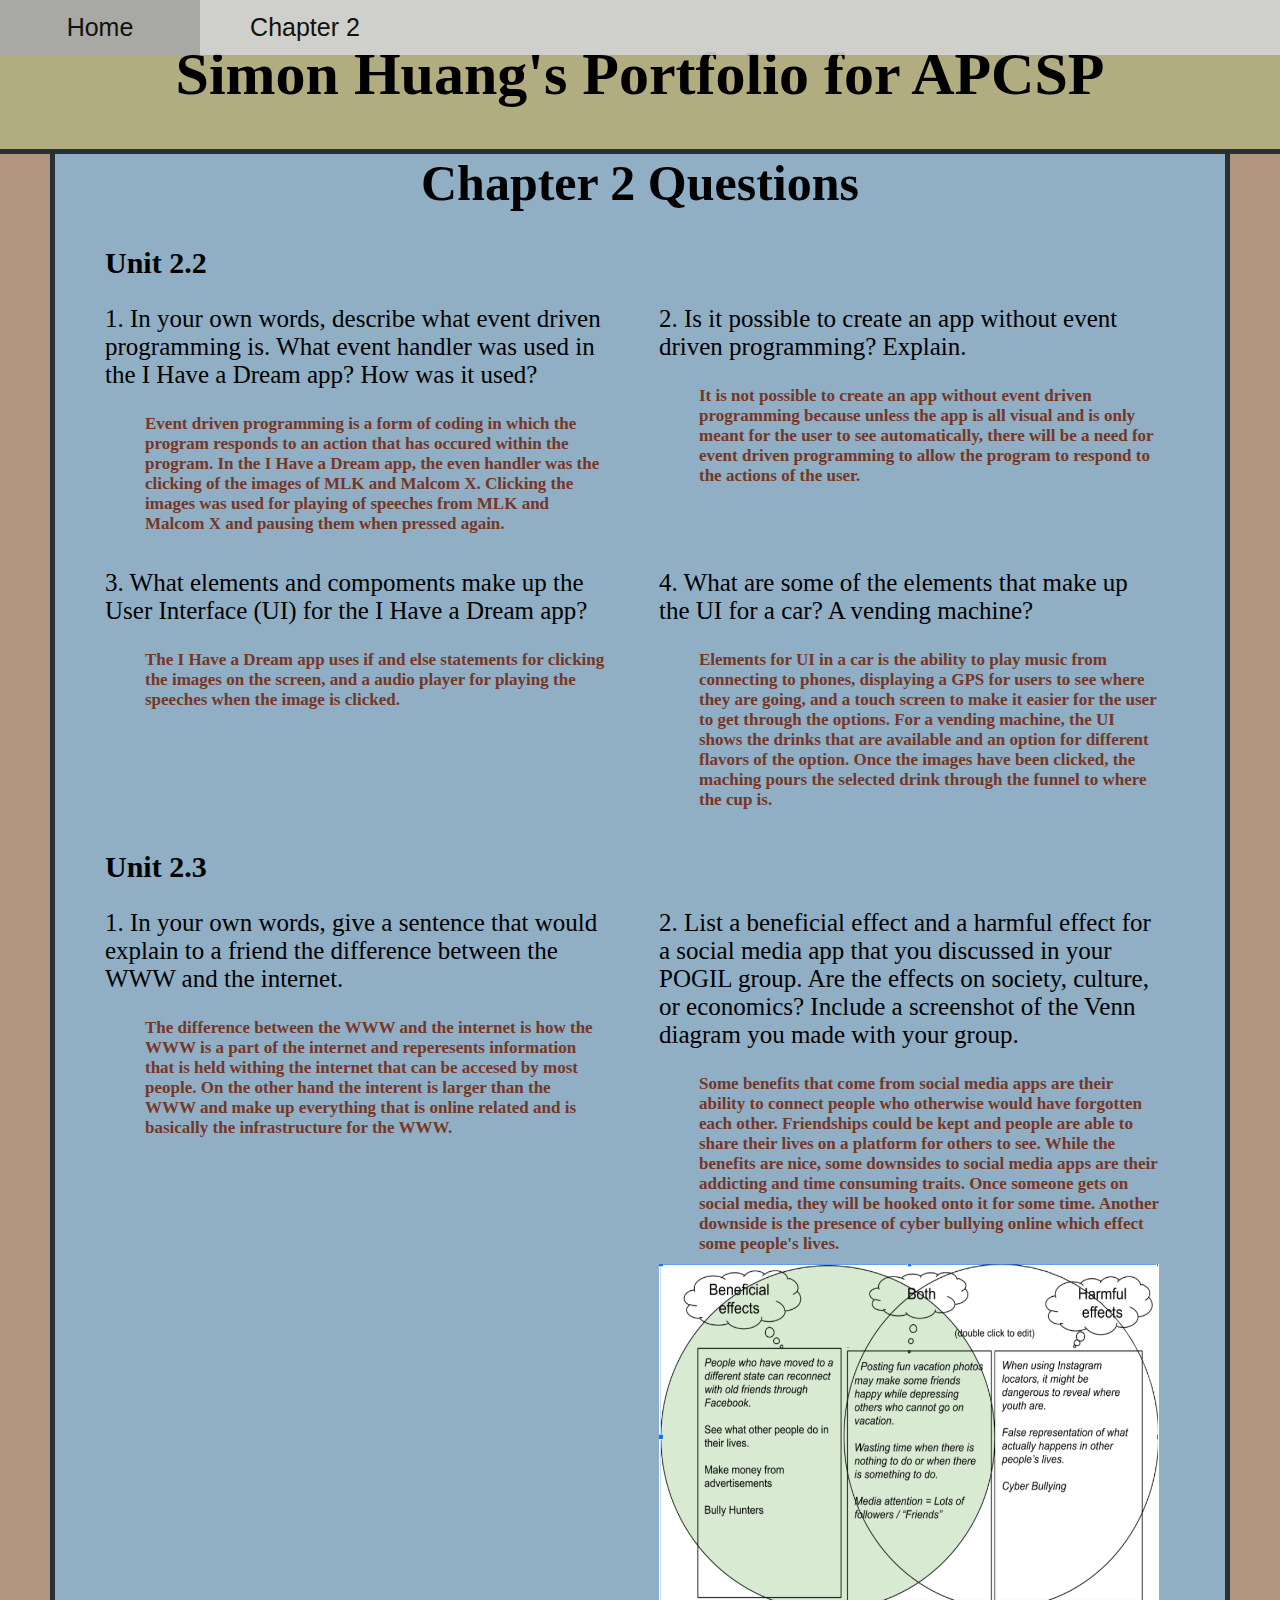
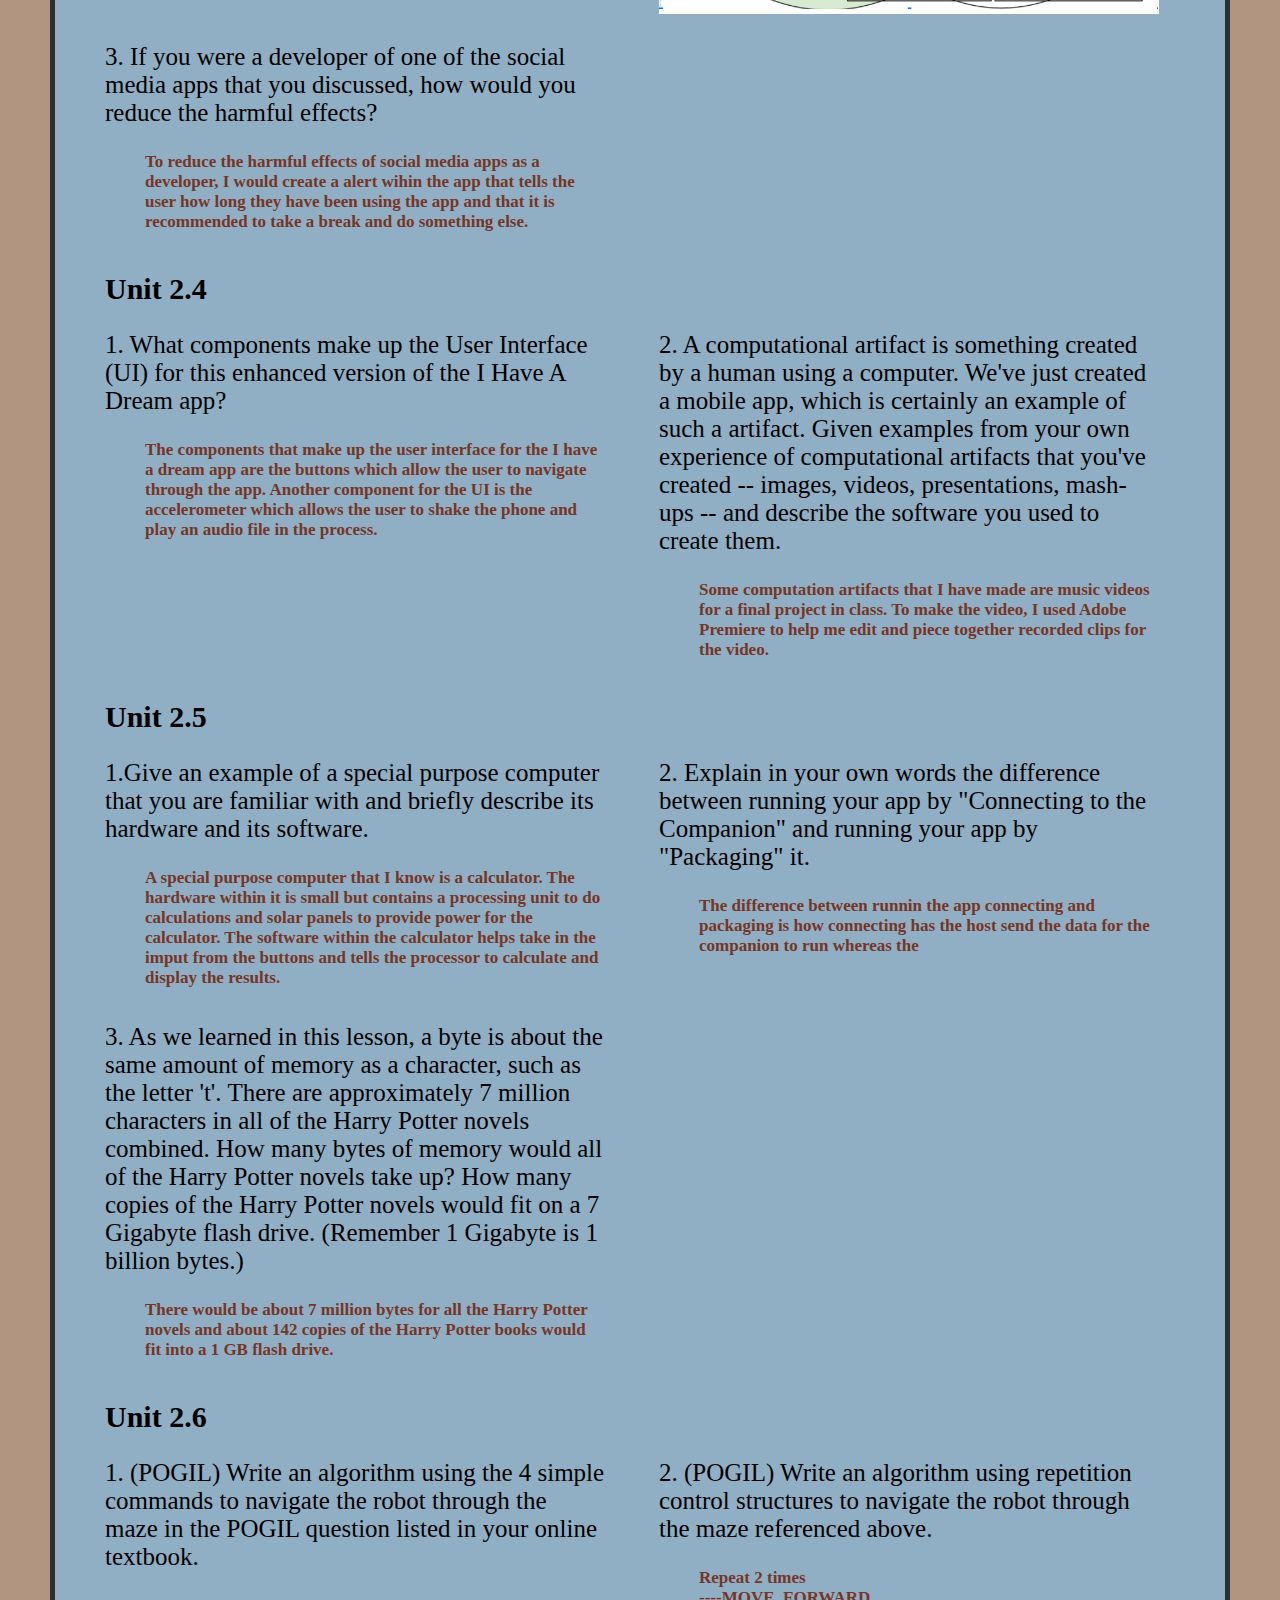
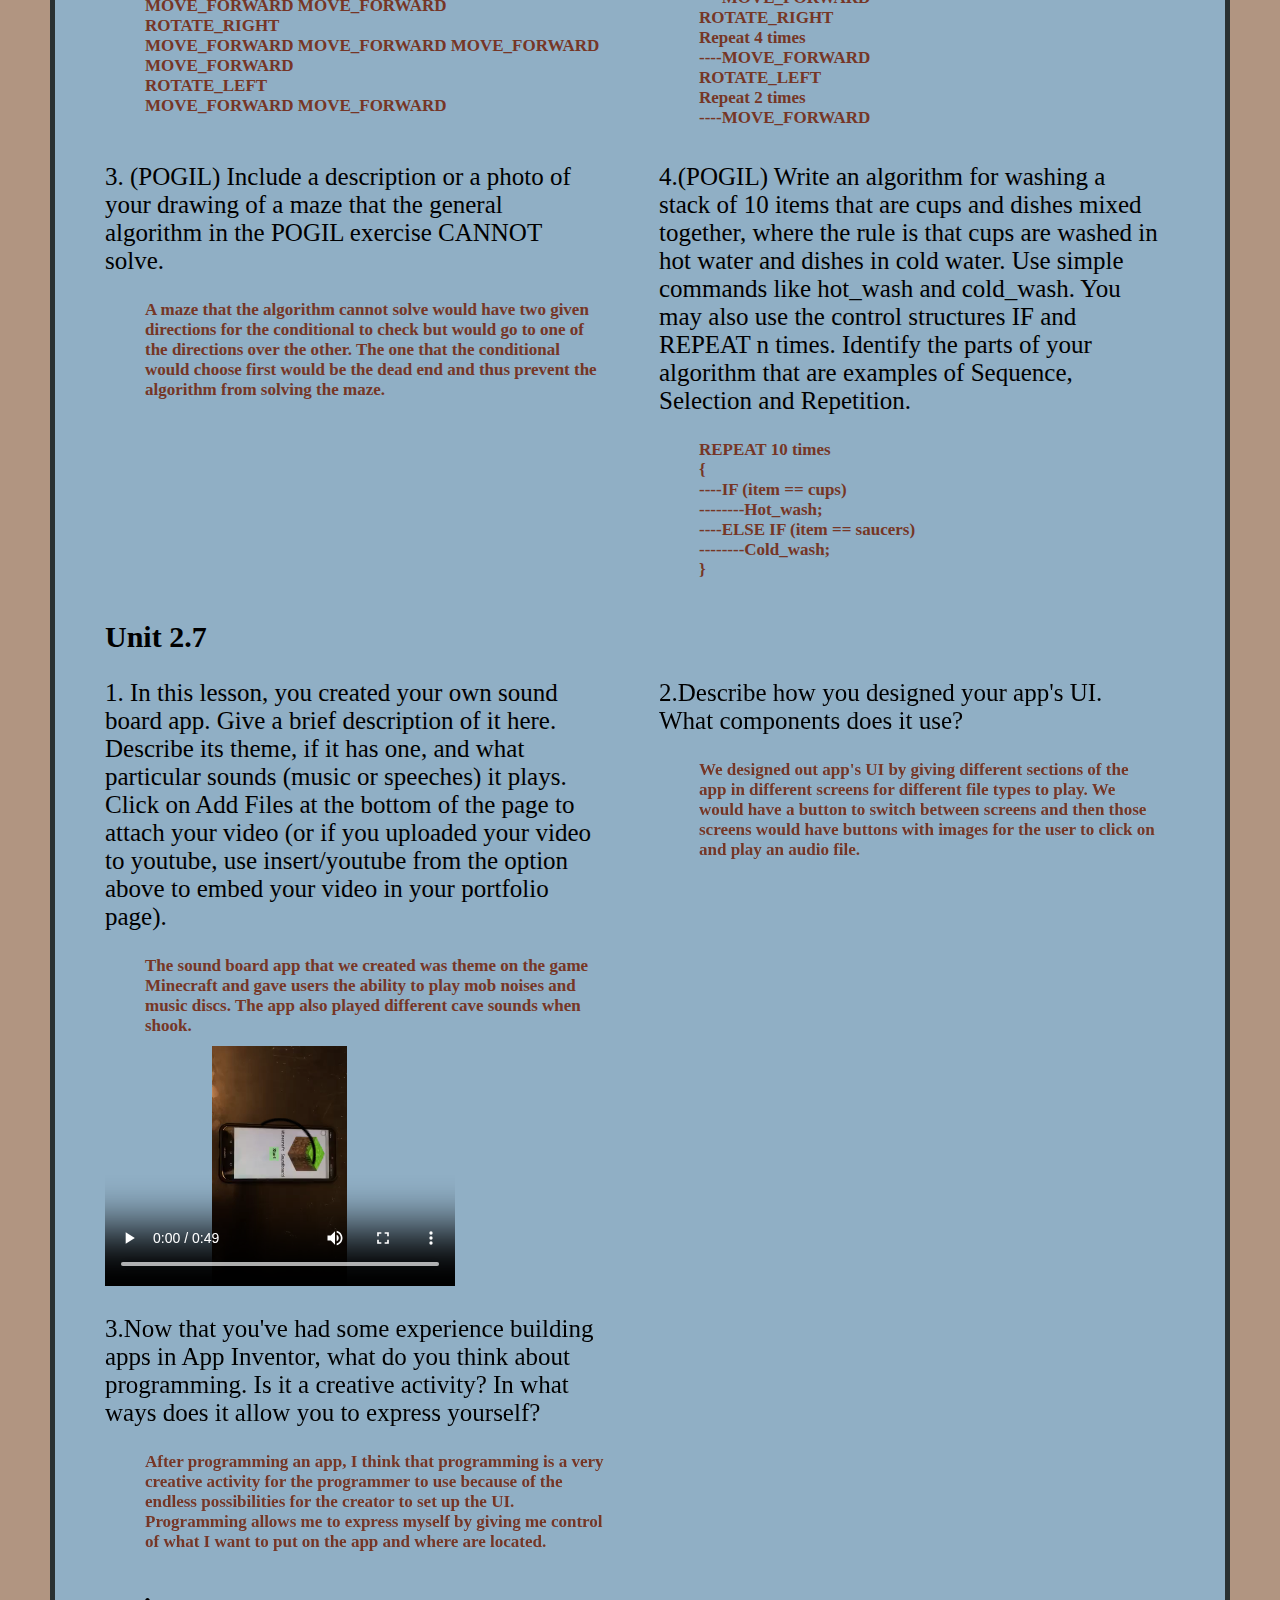
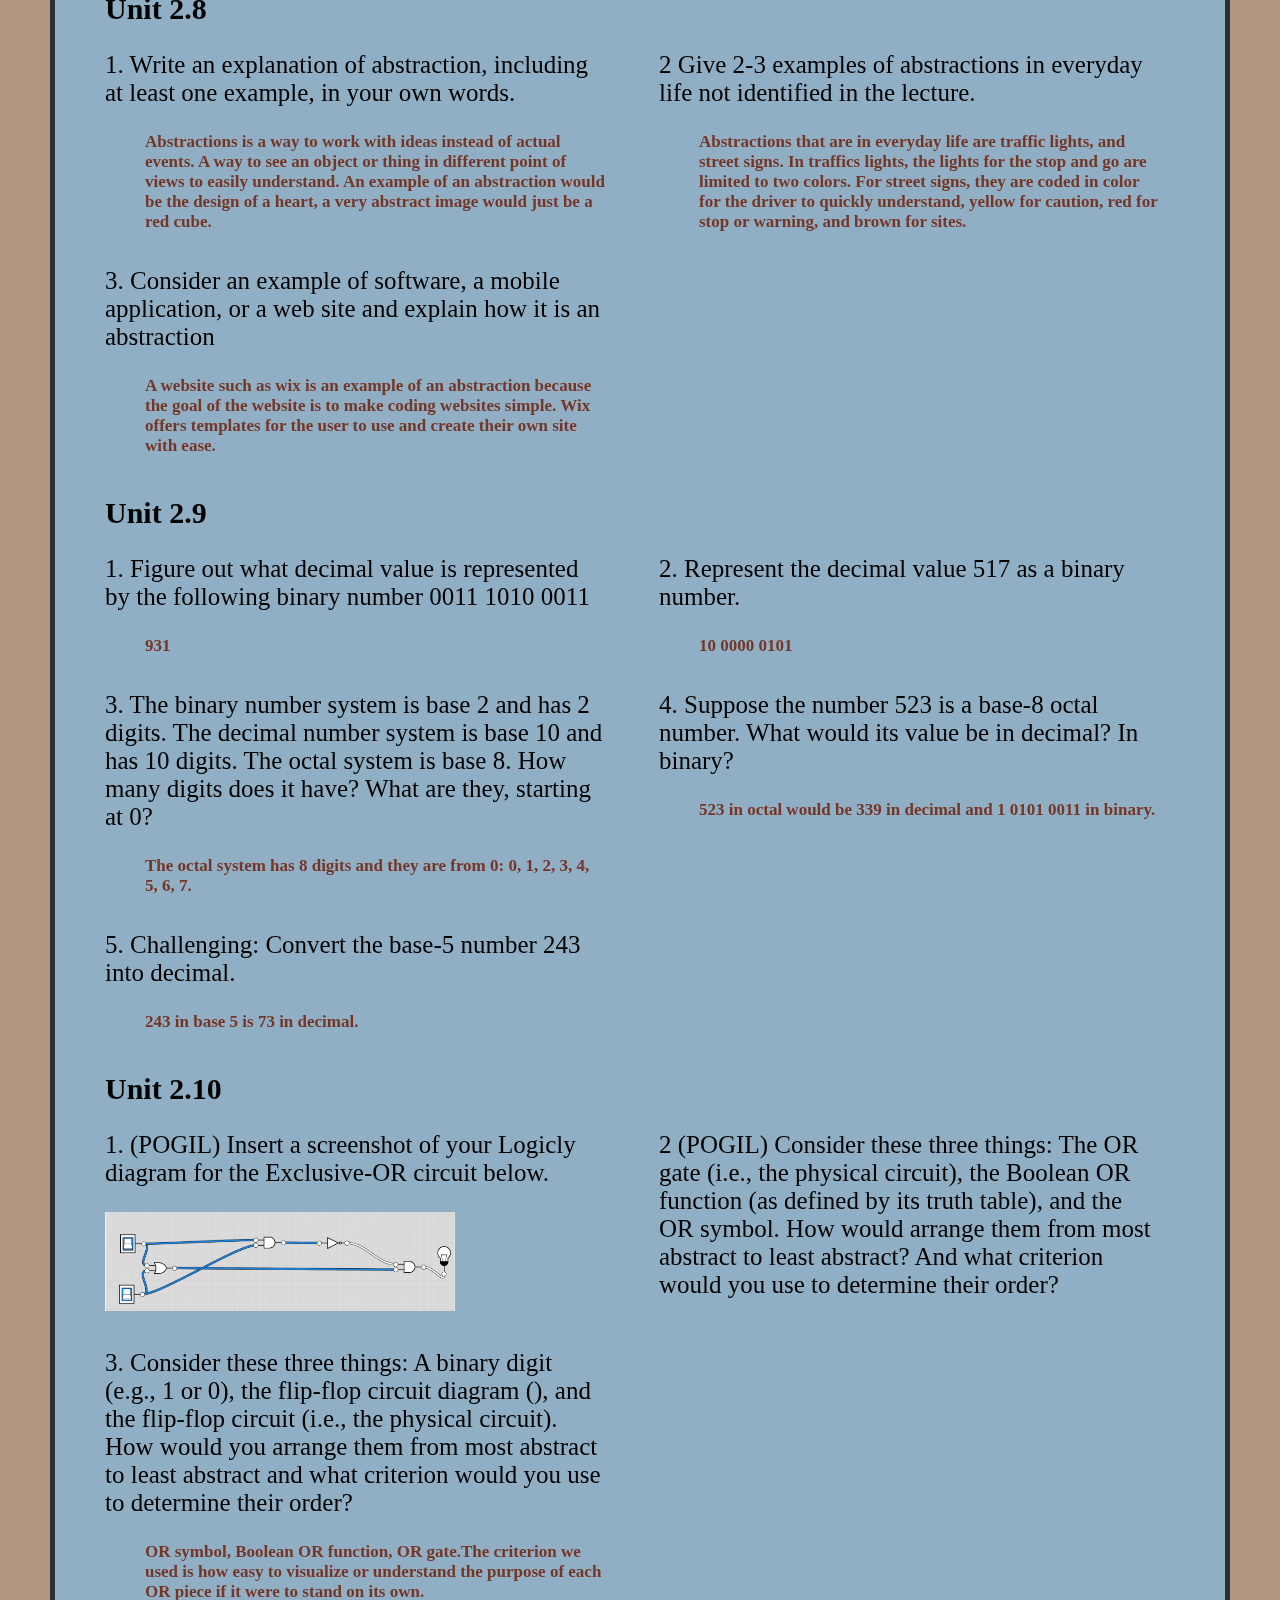
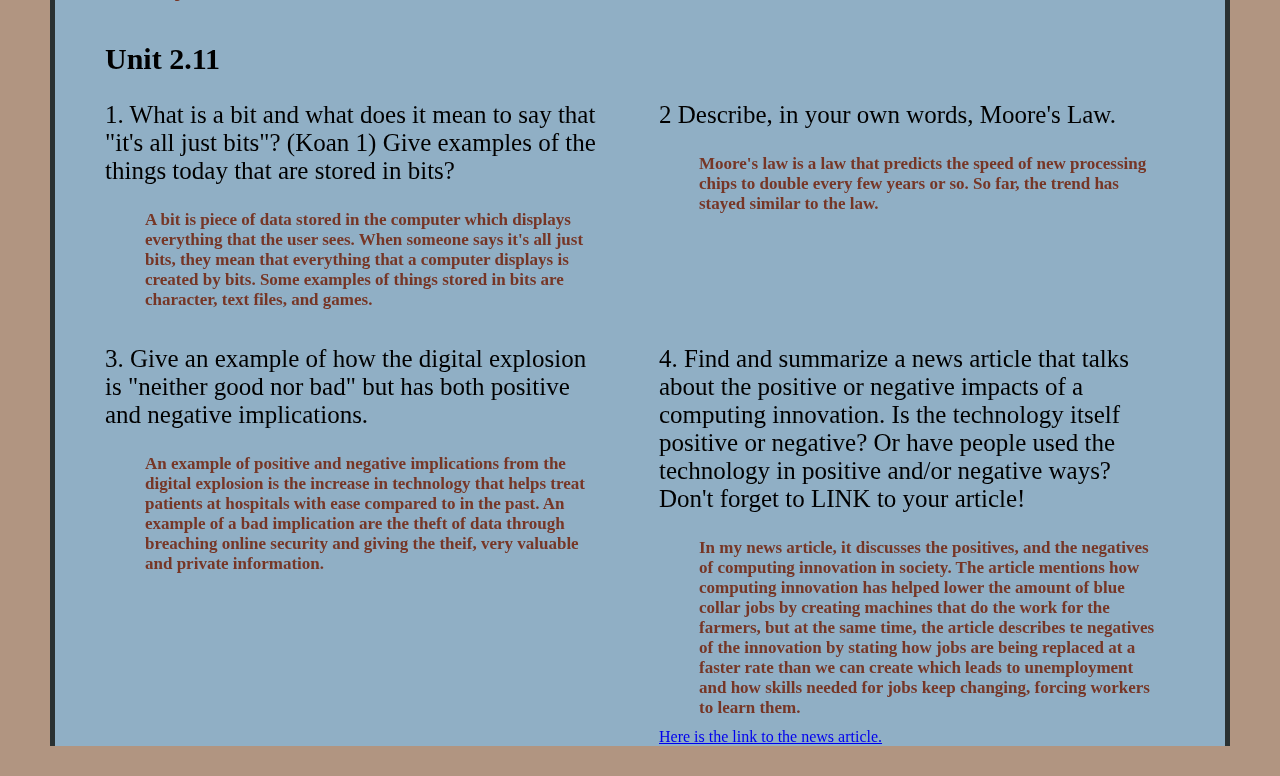
==== index.html @ 7b85feb9 "Add files via upload" ====
<!DOCTYPE html>
<html>
	<head>
		<title>AP CSP portfolio</title>
		<link rel="stylesheet" href="index.css">
	</head>
	<body>
		<div id="container">
		
			<div id="title">
				<h1>Simon Huang's Portfolio for APCSP</h1>
			</div>
			<div id="content">
				<div id="chp2">
					<h1 id="chp2Title">Chapter 2 Questions</h1>
					<!--Start of the Chapter 2.1 questions-->
					<div>
						<h3 class="unitPart">Unit 2.2</h3>
						<div class="questionAnswerContainer">
							<h3 class="question">1. In your own words, describe what event driven programming is. What event handler was used in the I Have a Dream app? How was it used?</h3>
							<p class="answer">Event driven programming is a form of coding in which the program responds to an action that has occured within the program. In the I Have a Dream app, the even handler was the clicking of the images of MLK and Malcom X. Clicking the images was used for playing of speeches from MLK and Malcom X and pausing them when pressed again.</p>
						</div>
						<div class="questionAnswerContainer">
							<h3 class="question">2. Is it possible to create an app without event driven programming? Explain.</h3>
							<p class="answer">It is not possible to create an app without event driven programming because unless the app is all visual and is only meant for the user to see automatically, there will be a need for event driven programming to allow the program to respond to the actions of the user.</p>
						</div>
						<div class="questionAnswerContainer">
							<h3 class="question">3. What elements and compoments make up the User Interface (UI) for the I Have a Dream app?</h3>
							<p class="answer">The I Have a Dream app uses if and else statements for clicking the images on the screen, and a audio player for playing the speeches when the image is clicked.</p>
						</div>
						<div class="questionAnswerContainer">
							<h3 class="question">4. What are some of the elements that make up the UI for a car? A vending machine?</h3>
							<p class="answer">Elements for UI in a car is the ability to play music from connecting to phones, displaying a GPS for users to see where they are going, and a touch screen to make it easier for the user to get through the options. For a vending machine, the UI shows the drinks that are available and an option for different flavors of the option. Once the images have been clicked, the maching pours the selected drink through the funnel to where the cup is.</p>
						</div>
					<!--End of Unit 2.2 Questions-->
					</div>
					<div>
						<h3 class="unitPart">Unit 2.3</h3>
						<div class="questionAnswerContainer">
							<h3 class="question">1. In your own words, give a sentence that would explain to a friend the difference between the WWW and the internet.</h3>
							<p class="answer">The difference between the WWW and the internet is how the WWW is a part of the internet and reperesents information that is held withing the internet that can be accesed by most people. On the other hand the interent is larger than the WWW and make up everything that is online related and is basically the infrastructure for the WWW.</p>	
						</div>	
						<div class="questionAnswerContainer">
							<h3 class="question">2. List a beneficial effect and a harmful effect for a social media app that you discussed in your POGIL group. Are the effects on society, culture, or economics? Include a screenshot of the Venn diagram you made with your group.</h3>
							<p class="answer">Some benefits that come from social media apps are their ability to connect people who otherwise would have forgotten each other. Friendships could be kept and people are able to share their lives on a platform for others to see. While the benefits are nice, some downsides to social media apps are their addicting and time consuming traits. Once someone gets on social media, they will be hooked onto it for some time. Another downside is the presence of cyber bullying online which effect some people's lives.</p>
							<img src="Images/VenDiagram.png" id="socialMediaDiagram">	
						</div>
						<div class="questionAnswerContainer">
							<h3 class="question">3. If you were a developer of one of the social media apps that you discussed, how would you reduce the harmful effects?</h3>
							<p class="answer">To reduce the harmful effects of social media apps as a developer, I would create a alert wihin the app that tells the user how long they have been using the app and that it is recommended to take a break and do something else.</p>	
						</div>						
					</div>
					<!--End of Unit 2.3 Questions-->
					<div>
						<h3 class="unitPart">Unit 2.4</h3>
						<div class="questionAnswerContainer">
							<h3 class="question">1. What components make up the User Interface (UI) for this enhanced version of the I Have A Dream app?</h3>
							<p class="answer">The components that make up the user interface for the I have a dream app are the buttons which allow the user to navigate through the app. Another component for the UI is the accelerometer which allows the user to shake the phone and play an audio file in the process.</p>	
						</div>
						<div class="questionAnswerContainer">
							<h3 class="question">2. A computational artifact is something created by a human using a computer.  We've just created a mobile app, which is certainly an example of such a artifact.  Given examples from your own experience of computational artifacts that you've created -- images, videos, presentations, mash-ups -- and describe the software you used to create them. </h3>
							<p class="answer">Some computation artifacts that I have made are music videos for a final project in class. To make the video, I used Adobe Premiere to help me edit and piece together recorded clips for the video.</p>	
						</div>	
					</div>
					<!--End of Unit 2.4 Questions-->
					<div>
						<h3 class="unitPart">Unit 2.5</h3>
						<div class="questionAnswerContainer">
							<h3 class="question">1.Give an example of a special purpose computer that you are familiar with and briefly describe its hardware and its software.</h3>
							<p class="answer">A special purpose computer that I know is a calculator. The hardware within it is small but contains a processing unit to do calculations and solar panels to provide power for the calculator. The software within the calculator helps take in the imput from the buttons and tells the processor to calculate and display the results.</p>	
						</div>
						<div class="questionAnswerContainer">
							<h3 class="question">2. Explain in your own words the difference between running your app by "Connecting to the Companion" and running your app by "Packaging" it.</h3>
							<p class="answer">The difference between runnin the app connecting and packaging is how connecting has the host send the data for the companion to run whereas the </p>	
						</div>	
						<div class="questionAnswerContainer">
							<h3 class="question">3. As we learned in this lesson, a byte is about the same amount of memory as a character, such as the letter 't'. There are approximately 7 million characters in all of the Harry Potter novels combined. How many bytes of memory would all of the Harry Potter novels take up? How many copies of the Harry Potter novels would fit on a 7 Gigabyte flash drive. (Remember 1 Gigabyte is 1 billion bytes.)</h3>
							<p class="answer">There would be about 7 million bytes for all the Harry Potter novels and about 142 copies of the Harry Potter books would fit into a 1 GB flash drive.</p>	
						</div>	
					</div>
					<!--End of Unit 2.5 Questions-->
					<div>
						<h3 class="unitPart">Unit 2.6</h3>
						<div class="questionAnswerContainer">
							<h3 class="question">1. (POGIL) Write an algorithm using the 4 simple commands to navigate the robot through the maze in the POGIL question listed in your online textbook.</h3>
							<p class="answer">
							 	MOVE_FORWARD
								MOVE_FORWARD
								<br>
								ROTATE_RIGHT
								<br>
								MOVE_FORWARD
								MOVE_FORWARD
								MOVE_FORWARD
								MOVE_FORWARD
								<br>
								ROTATE_LEFT
								<br>
								MOVE_FORWARD
								MOVE_FORWARD
							</p>	
						</div>
						<div class="questionAnswerContainer">
							<h3 class="question">2. (POGIL) Write an algorithm using repetition control structures to navigate the robot through the maze referenced above.</h3>
							<p class="answer">
								Repeat 2 times
								<br>
								----MOVE_FORWARD 
								<br>
									ROTATE_RIGHT 
								<br>
									Repeat 4 times
								<br>
								----MOVE_FORWARD
								<br>
								ROTATE_LEFT
								<br>
								Repeat 2 times
								<br>
								----MOVE_FORWARD
							</p>	
						</div>
						<div class="questionAnswerContainer">
							<h3 class="question">3. (POGIL) Include a description or a photo of your drawing of a maze that the general algorithm in the POGIL exercise CANNOT solve.</h3>
							<p class="answer">A maze that the algorithm cannot solve would have two given directions for the conditional to check but would go to one of the directions over the other. The one that the conditional would choose first would be the dead end and thus prevent the algorithm from solving the maze.</p>	
						</div>
						<div class="questionAnswerContainer">
							<h3 class="question">4.(POGIL) Write an algorithm for washing a stack of 10 items that are cups and dishes mixed together, where the rule is that cups are washed in hot water and dishes in cold water. Use simple commands like hot_wash and cold_wash. You may also use the control structures IF and REPEAT n times. Identify the parts of your algorithm that are examples of Sequence, Selection and Repetition.</h3>
							<p class="answer">
								REPEAT 10 times <br>
								{ 
									<br>
								----IF (item == cups) <br>
								--------Hot_wash; <br>
								----ELSE IF (item == saucers) <br>
								--------Cold_wash; <br>
								}
							</p>	
						</div>			
					</div>
					<!--End of Unit 2.6 Questions-->
					<div>
						<h3 class="unitPart">Unit 2.7</h3>
						<div class="questionAnswerContainer">
							<h3 class="question">1. In this lesson, you created your own sound board app. Give a brief description of it here. Describe its theme, if it has one, and what particular sounds (music or speeches) it plays.  Click on Add Files at the bottom of the page to attach your video (or if you uploaded your video to youtube, use insert/youtube from the option above to embed your video in your portfolio page).</h3>
							<p class="answer">The sound board app that we created was theme on the game Minecraft and gave users the ability to play mob noises and music discs. The app also played different cave sounds when shook.</p>	
							<video width="350" height="240" controls>
								<source src="Videos/Soundboard.mp4" type="video/mp4">
								Your browser does not support HTML5 video.
							</video>
						</div>
						<div class="questionAnswerContainer">
							<h3 class="question">2.Describe how you designed your app's UI. What components does it use?</h3>
							<p class="answer">We designed out app's UI by giving different sections of the app in different screens for different file types to play. We would have a button to switch between screens and then those screens would have buttons with images for the user to click on and play an audio file.</p>	
						</div>	
						<div class="questionAnswerContainer">
							<h3 class="question">3.Now that you've had some experience building apps in App Inventor, what do you think about programming. Is it a creative activity? In what ways does it allow you to express yourself?
							</h3>
							<p class="answer">After programming an app, I think that programming is a very creative activity for the programmer to use because of the endless possibilities for the creator to set up the UI. Programming allows me to express myself by giving me control of what I want to put on the app and where are located.</p>	
						</div>	
					</div>
					<!--End of Unit 2.7 Questions-->
					<div>
						<h3 class="unitPart">Unit 2.8</h3>
						<div class="questionAnswerContainer">
							<h3 class="question">1. Write an explanation of abstraction, including at least one example, in your own words.</h3>
							<p class="answer">Abstractions is a way to work with ideas instead of actual events. A way to see an object or thing in different point of views to easily understand. An example of an abstraction would be the design of a heart, a very abstract image would just be a red cube.</p>	
						</div>
						<div class="questionAnswerContainer">
							<h3 class="question">2 Give 2-3 examples of abstractions in everyday life not identified in the lecture.</h3>
							<p class="answer">Abstractions that are in everyday life are traffic lights, and street signs. In traffics lights, the lights for the stop and go are limited to two colors. For street signs, they are coded in color for the driver to quickly understand, yellow for caution, red for stop or warning, and brown for sites.</p>	
						</div>	
						<div class="questionAnswerContainer">
							<h3 class="question">3. Consider an example of software, a mobile application, or a web site and explain how it is an abstraction</h3>
							<p class="answer">A website such as wix is an example of an abstraction because the goal of the website is to make coding websites simple. Wix offers templates for the user to use and create their own site with ease.</p>	
						</div>	
					</div>
					<div>
						<h3 class="unitPart">Unit 2.9</h3>
						<div class="questionAnswerContainer">
							<h3 class="question">1. Figure out what decimal value is represented by the following binary number 0011 1010 0011</h3>
							<p class="answer">931</p>	
						</div>
						<div class="questionAnswerContainer">
							<h3 class="question">2. Represent the decimal value 517 as a binary number.</h3>
							<p class="answer">10 0000 0101</p>	
						</div>	
						<div class="questionAnswerContainer">
							<h3 class="question">3. The binary number system is base 2 and has 2 digits. The decimal number system is base 10 and has 10 digits. The octal system is base 8. How many digits does it have? What are they, starting at 0?</h3>
							<p class="answer">The octal system has 8 digits and they are from 0: 0, 1, 2, 3, 4, 5, 6, 7.</p>	
						</div>
						<div class="questionAnswerContainer">
							<h3 class="question">4. Suppose the number 523 is a base-8 octal number. What would its value be in decimal? In binary?</h3>
							<p class="answer">523 in octal would be 339 in decimal and 1 0101 0011 in binary.</p>	
						</div>
						<div class="questionAnswerContainer">
							<h3 class="question">5. Challenging: Convert the base-5 number 243 into decimal.</h3>
							<p class="answer">243 in base 5 is 73 in decimal.</p>	
						</div>		
					</div>
					<div>
						<h3 class="unitPart">Unit 2.10</h3>
						<div class="questionAnswerContainer">
							<h3 class="question">1. (POGIL) Insert a screenshot of your Logicly diagram for the Exclusive-OR circuit below.</h3>
							<img src="Images/logic.png" id="logicImage" width="350">	
						</div>
						<div class="questionAnswerContainer">
							<h3 class="question">2 (POGIL) Consider these three things: The OR gate (i.e., the physical circuit), the Boolean OR function (as defined by its truth table), and the OR symbol. How would arrange them from most abstract to least abstract? And what criterion would you use to determine their order?</h3>
							<p class="answer"></p>	
						</div>	
						<div class="questionAnswerContainer">
							<h3 class="question">3. Consider these three things: A binary digit (e.g., 1 or 0), the flip-flop circuit diagram (), and the flip-flop circuit (i.e., the physical circuit). How would you arrange them from most abstract to least abstract and what criterion would you use to determine their order?</h3>
							<p class="answer">OR symbol, Boolean OR function, OR gate.The criterion we used is how easy to visualize or understand the purpose of each OR piece if it were to stand on its own.</p>	
						</div>	
					</div>
					<div>
						<h3 class="unitPart">Unit 2.11</h3>
						<div class="questionAnswerContainer">
							<h3 class="question">1. What is a bit and what does it mean to say that "it's all just bits"? (Koan 1) Give examples of the things today that are stored in bits?</h3>
							<p class="answer">A bit is piece of data stored in the computer which displays everything that the user sees. When someone says it's all just bits, they mean that everything that a computer displays is created by bits. Some examples of things stored in bits are character, text files, and games.</p>
						</div>
						<div class="questionAnswerContainer">
							<h3 class="question">2 Describe, in your own words, Moore's Law.</h3>
							<p class="answer">Moore's law is a law that predicts the speed of new processing chips to double every few years or so. So far, the trend has stayed similar to the law.</p>	
						</div>	
						<div class="questionAnswerContainer">
							<h3 class="question">3. Give an example of how the digital explosion is "neither good nor bad" but has both positive and negative implications.</h3>
							<p class="answer">An example of positive and negative implications from the digital explosion is the increase in technology that helps treat patients at hospitals with ease compared to in the past. An example of a bad implication are the theft of data through breaching online security and giving the theif, very valuable and private information.</p>	
						</div>	
						<div class="questionAnswerContainer">
							<h3 class="question">4. Find and summarize a news article that talks about the positive or negative impacts of a computing innovation. Is the technology itself positive or negative? Or have people used the technology in positive and/or negative ways?  Don't forget to LINK to your article!</h3>
							<p class="answer">In my news article, it discusses the positives, and the negatives of computing innovation in society. The article mentions how computing innovation has helped lower the amount of blue collar jobs by creating machines that do the work for the farmers, but at the same time, the article describes te negatives of the innovation by stating how jobs are being replaced at a faster rate than we can create which leads to unemployment and how skills needed for jobs keep changing, forcing workers to learn them.</p>	
							<a href="https://www.washingtonpost.com/news/innovations/wp/2015/07/29/the-good-the-bad-and-the-ugly-of-the-digital-revolutions-destructive-impact-on-jobs/">Here is the link to the news article.</a>
						</div>	
					</div>


					<h3 class="question"></h3>
					<p class="answer"></p>

					<h3 class="question"></h3>
					<p class="answer"></p>
				<!--End of Chapter 2 Div-->
				</div>
			<!--End of Content Div-->
			</div>
		<!--End of Container Div-->
		</div>
		
		<!--Navigation bar at the top of the screen-->
		<div id="navBar">
			<button id="homeButton" class="navBarButton">Home</button>
			<button id="chapter2Button" class="navBarButton">Chapter 2</button>
		</div>

	</body>
</html>
---- index.css ----
body
{
	background-color: #b1ad81;
}
#container 
{
	background-color: #b1ad81;
	position: absolute;
	top: 0px;
	left: 0px;
	margin: auto;
	float: left;
	width: 100%;
	height: 100%;
}
#navBar
{
	background-color: #D3D3D3;
	position: fixed;
	font-size: 20px;
	margin: 0px;
	display: inline;
	top: 0;
	left: 0;
	opacity: 0.1;
	width: 100%;
	height: 55px;
	transition: opacity 0.25s;
}
#navBar:hover
{
	opacity: 0.9;
}
.navBarButton
{
	width: 200px;
	height: 55px;
	background-color: #D3D3D3 ;
	border: 0px;
	margin: 0px;
	font-size: 25px;
	transition: background-color 0.5s;
}
.navBarButton:hover 
{
	background-color: #a8a8a8;
}

#content 
{
	padding: 0px 50px 5px 50px;
	border-top: 5px solid #2A3132;
	background-color: #b19581;
}
#title 
{
	text-align: center;
	font-size: 30px;
}
.answer
{
	padding-left: 40px;
	margin-bottom: 10px;
	font-size: 17px;
	font-weight: 700;
	color: #763626;
}
.question 
{
	font-size: 25px;
	max-width: 100%;
	font-weight: 300;
}
.questionAnswerContainer 
{
	top: 0px;
	max-width: 500px;
	padding-left: 50px;
	display: inline-block;
	vertical-align: text-top;
	text-align: left;
}
.unitPart 
{
	font-size: 30px;
	margin-bottom: 0px;
	margin-left: 50px;
	text-align: left;
}
#chp2
{
	background-color: #90AFC5;
	margin-bottom: 0px;
	border-left: 5px solid #2A3132;
	border-right: 5px solid #2A3132;
}
#chp2Title 
{
	text-align: center;
	font-size: 50px;
	margin-top: 0px;
}
#socialMediaDiagram 
{
	height: 350px;
	width: 100%;
}
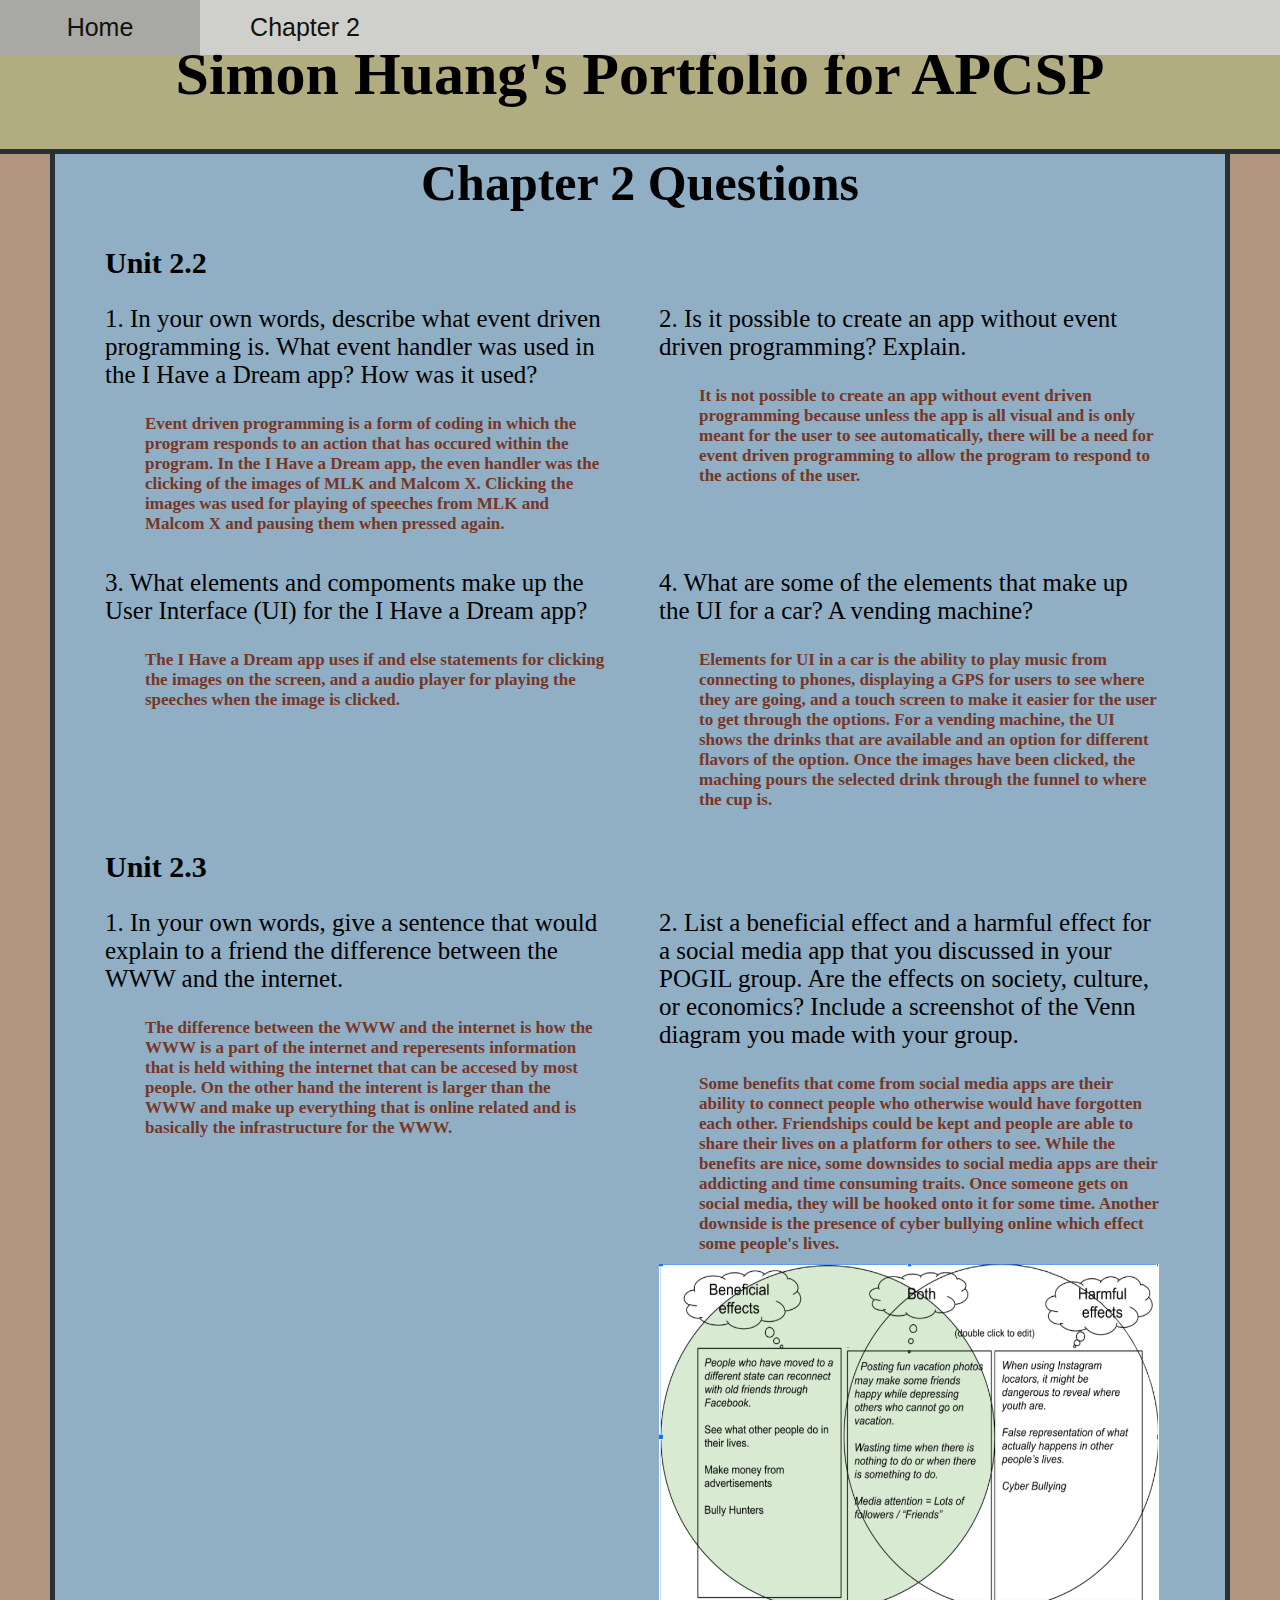
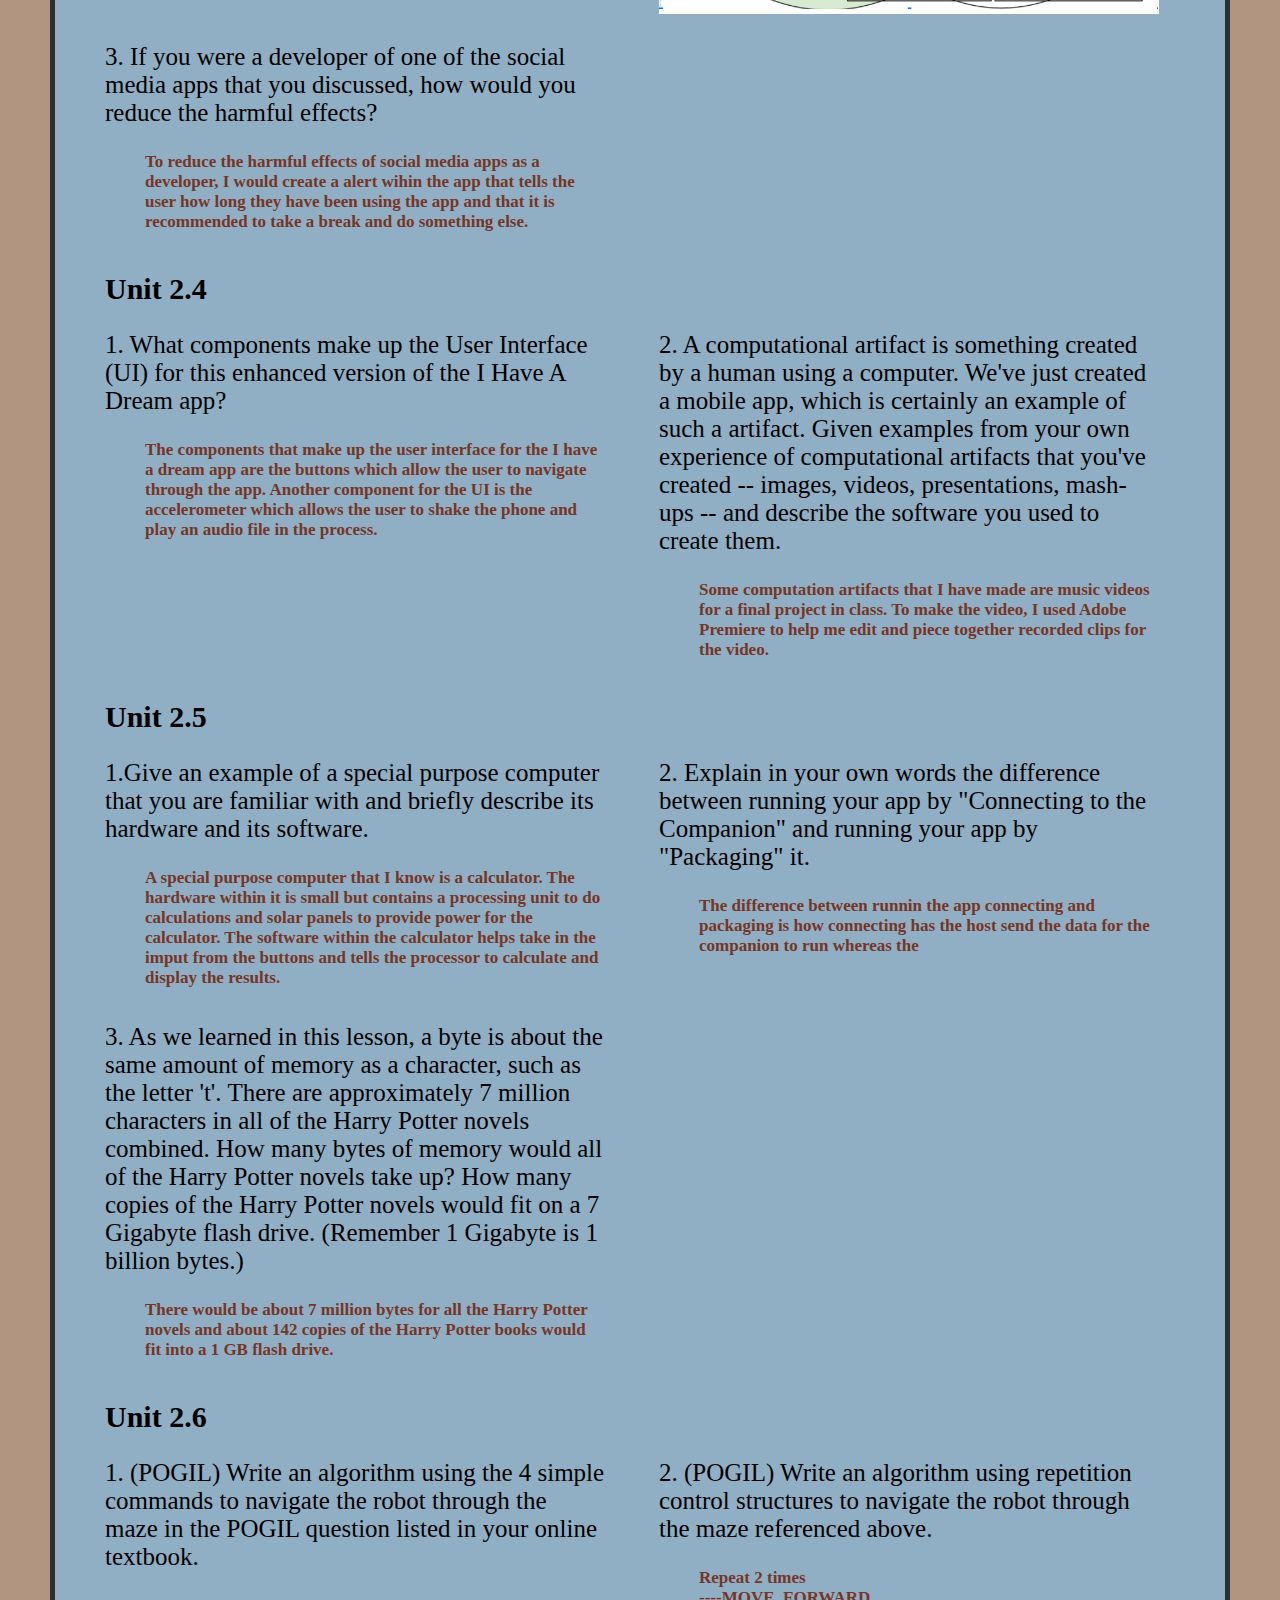
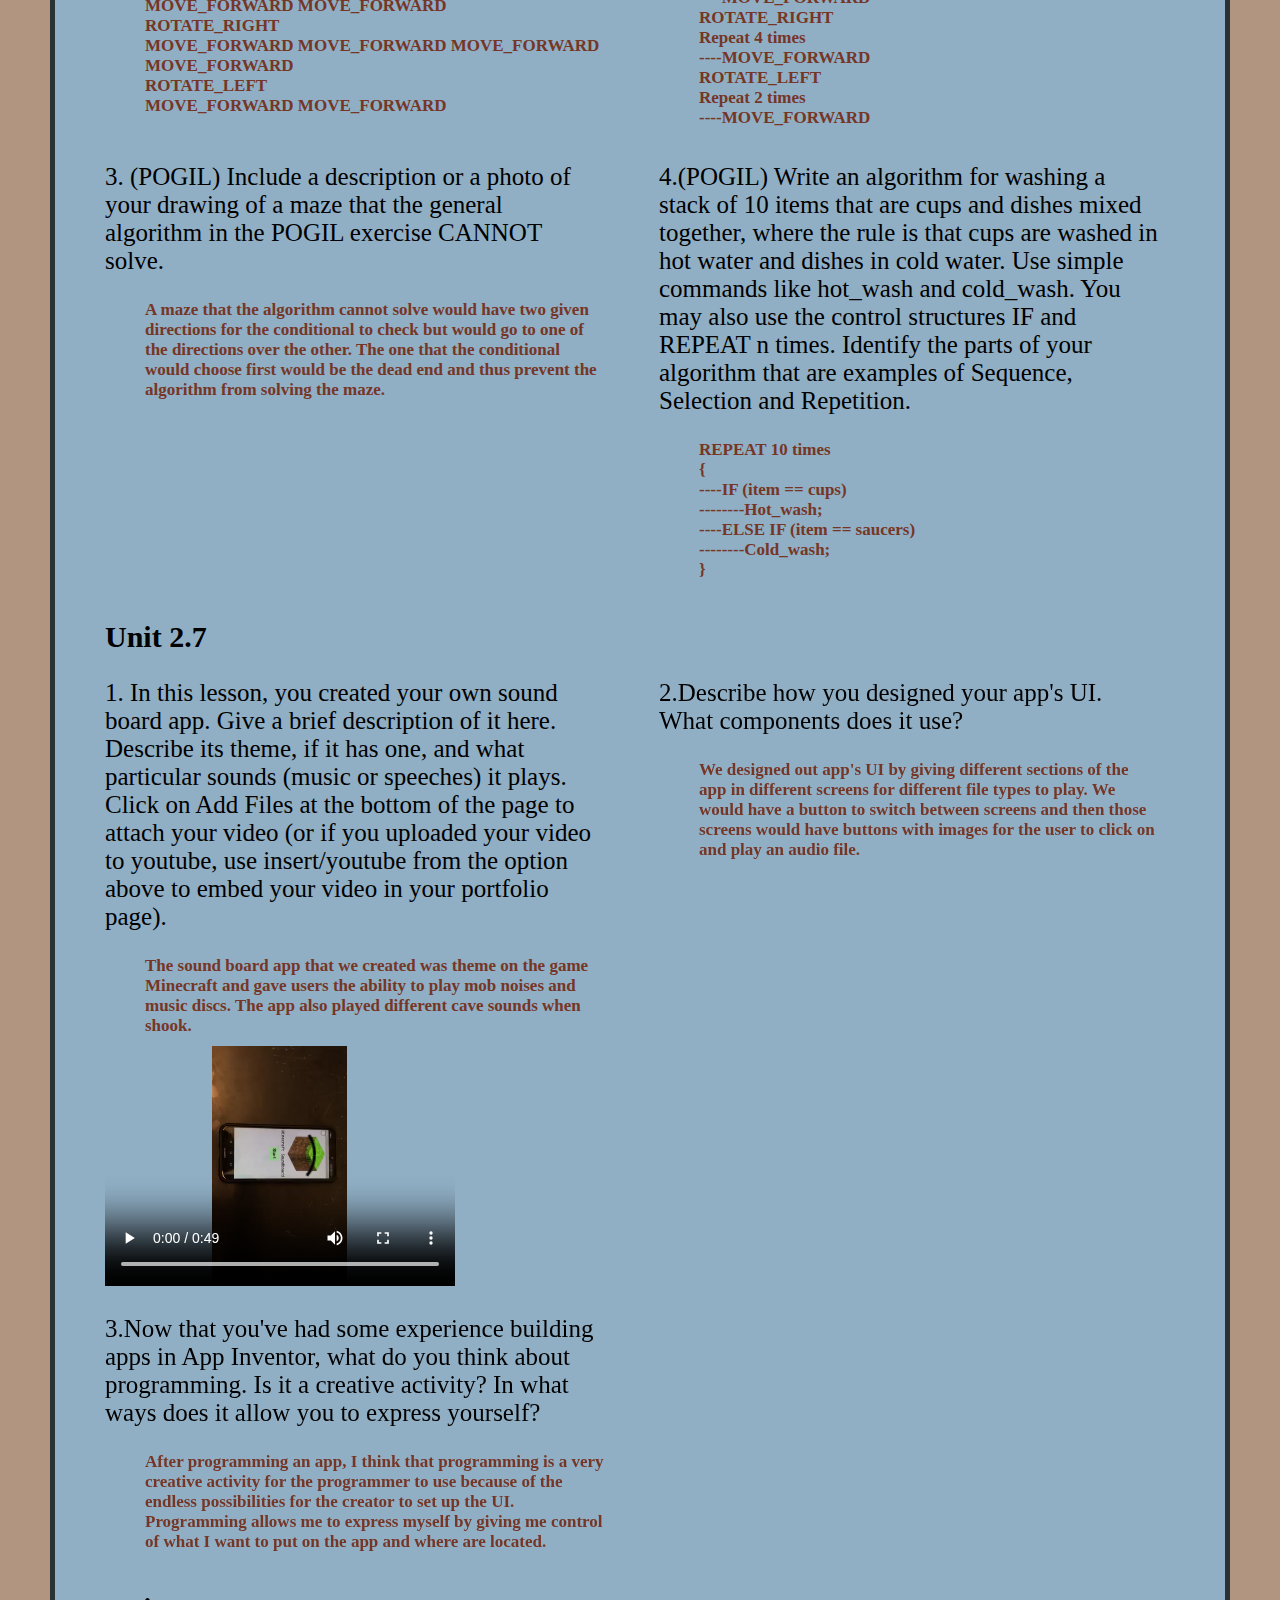
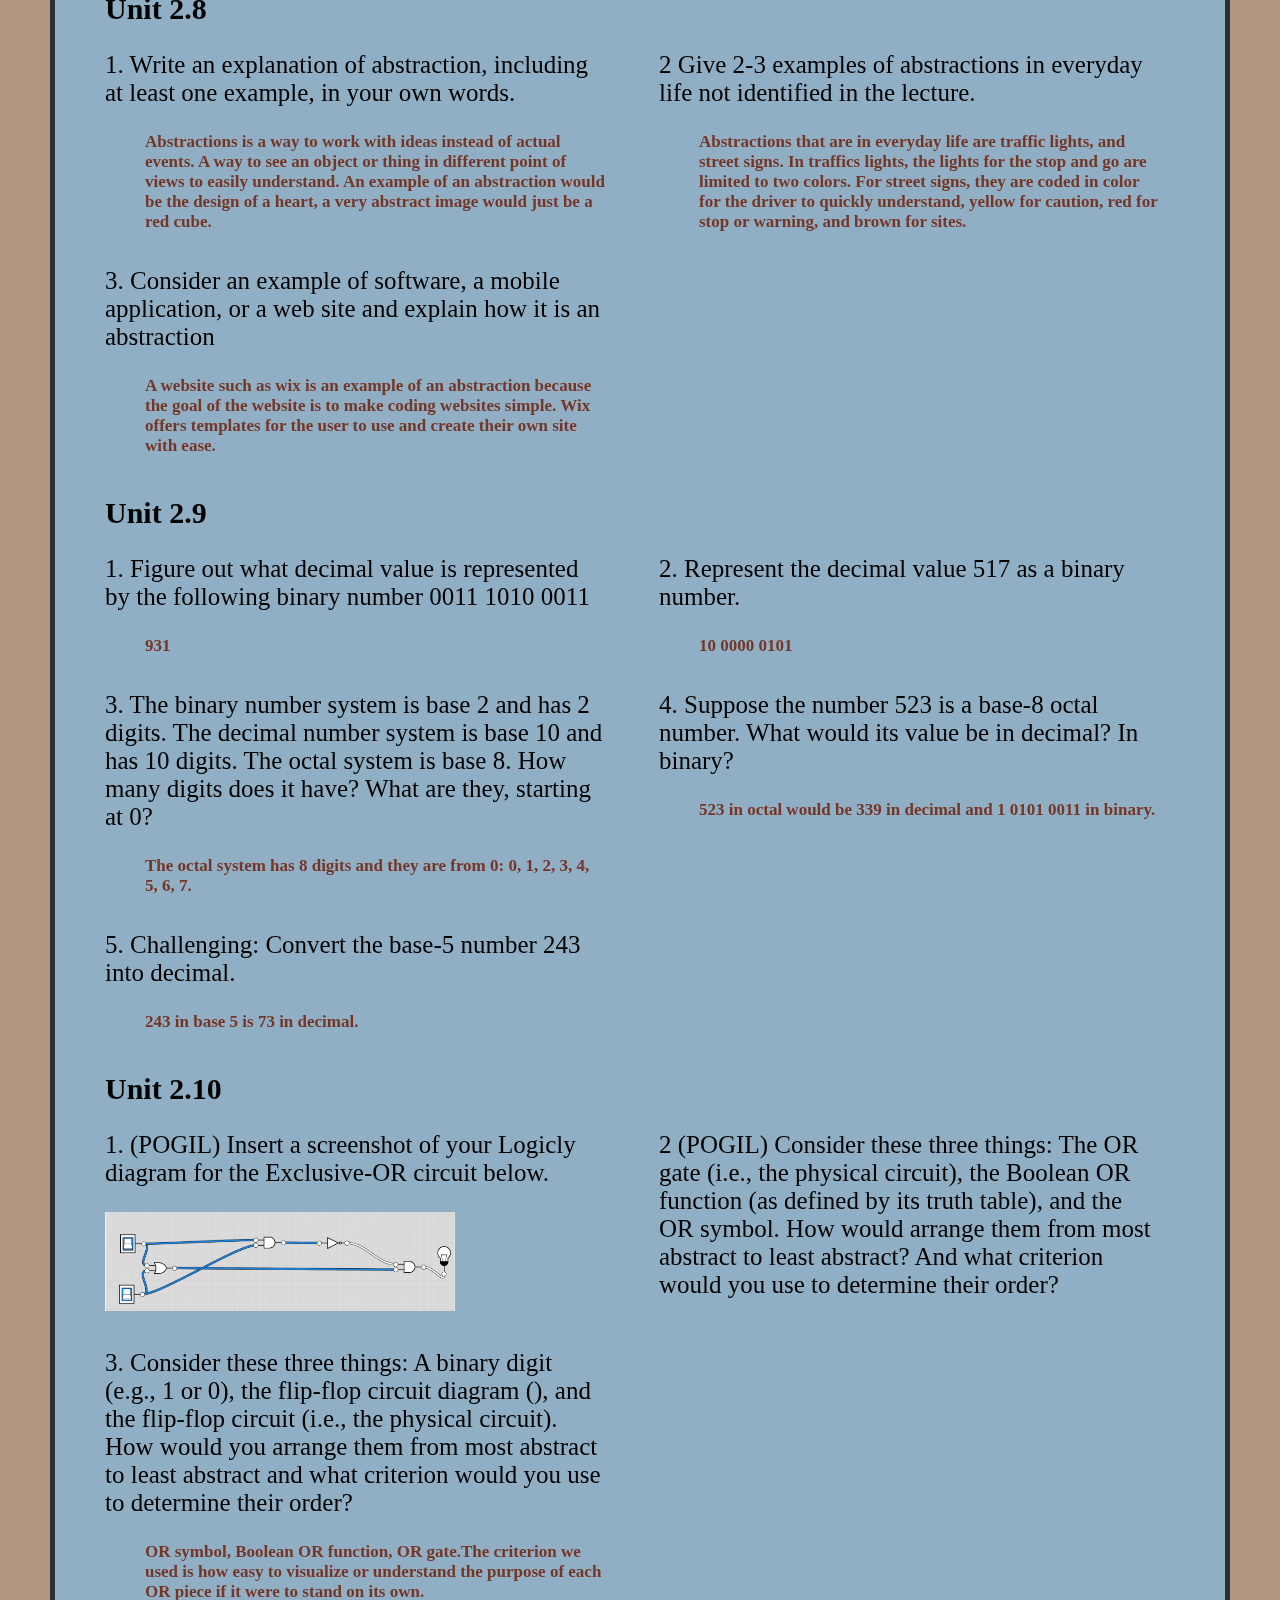
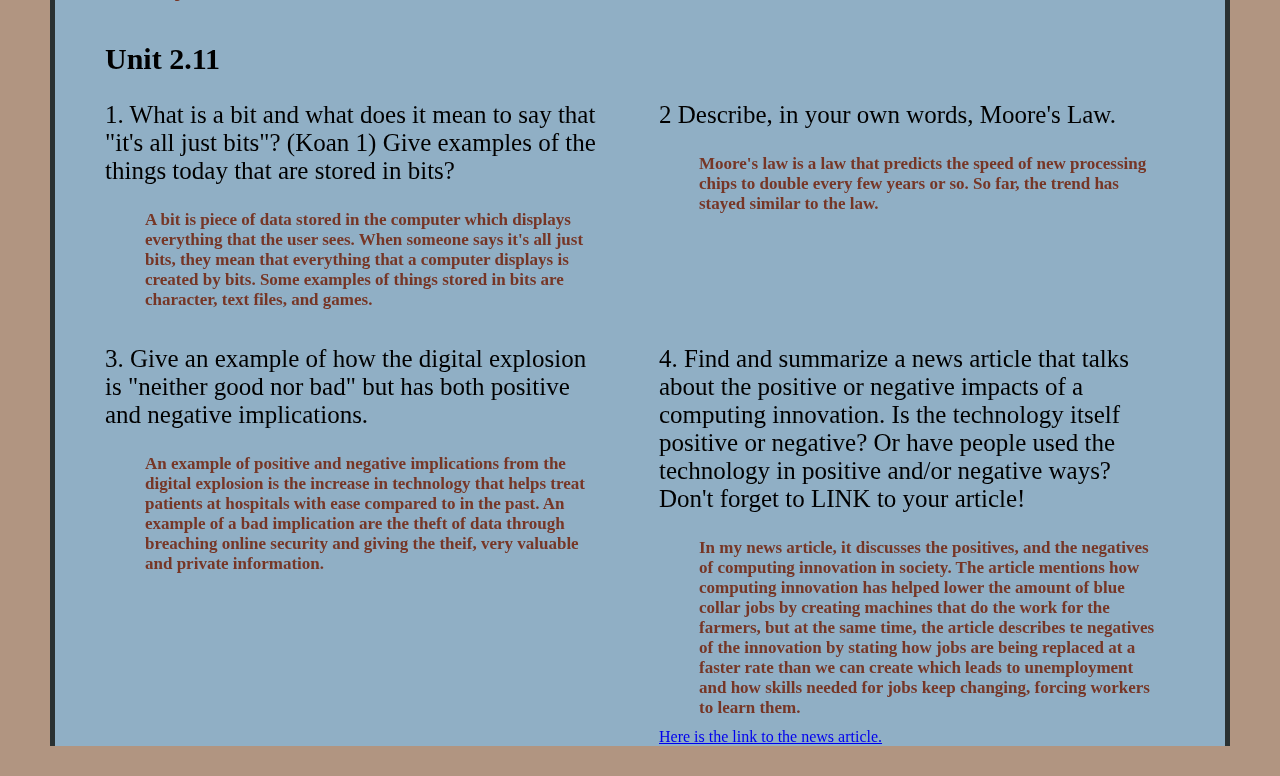
==== commit 7c0271ed: "added the first 2 units for unit 3" ====
--- a/index.html
+++ b/index.html
@@ -6,14 +6,14 @@
 	</head>
 	<body>
 		<div id="container">
-		
+
 			<div id="title">
 				<h1>Simon Huang's Portfolio for APCSP</h1>
 			</div>
 			<div id="content">
 				<div id="chp2">
 					<h1 id="chp2Title">Chapter 2 Questions</h1>
-					<!--Start of the Chapter 2.1 questions-->
+					<!--Start of the Chapter 2.2 questions-->
 					<div>
 						<h3 class="unitPart">Unit 2.2</h3>
 						<div class="questionAnswerContainer">
@@ -38,45 +38,45 @@
 						<h3 class="unitPart">Unit 2.3</h3>
 						<div class="questionAnswerContainer">
 							<h3 class="question">1. In your own words, give a sentence that would explain to a friend the difference between the WWW and the internet.</h3>
-							<p class="answer">The difference between the WWW and the internet is how the WWW is a part of the internet and reperesents information that is held withing the internet that can be accesed by most people. On the other hand the interent is larger than the WWW and make up everything that is online related and is basically the infrastructure for the WWW.</p>	
-						</div>	
+							<p class="answer">The difference between the WWW and the internet is how the WWW is a part of the internet and reperesents information that is held withing the internet that can be accesed by most people. On the other hand the interent is larger than the WWW and make up everything that is online related and is basically the infrastructure for the WWW.</p>
+						</div>
 						<div class="questionAnswerContainer">
 							<h3 class="question">2. List a beneficial effect and a harmful effect for a social media app that you discussed in your POGIL group. Are the effects on society, culture, or economics? Include a screenshot of the Venn diagram you made with your group.</h3>
 							<p class="answer">Some benefits that come from social media apps are their ability to connect people who otherwise would have forgotten each other. Friendships could be kept and people are able to share their lives on a platform for others to see. While the benefits are nice, some downsides to social media apps are their addicting and time consuming traits. Once someone gets on social media, they will be hooked onto it for some time. Another downside is the presence of cyber bullying online which effect some people's lives.</p>
-							<img src="Images/VenDiagram.png" id="socialMediaDiagram">	
+							<img src="Images/VenDiagram.png" id="socialMediaDiagram">
 						</div>
 						<div class="questionAnswerContainer">
 							<h3 class="question">3. If you were a developer of one of the social media apps that you discussed, how would you reduce the harmful effects?</h3>
-							<p class="answer">To reduce the harmful effects of social media apps as a developer, I would create a alert wihin the app that tells the user how long they have been using the app and that it is recommended to take a break and do something else.</p>	
-						</div>						
+							<p class="answer">To reduce the harmful effects of social media apps as a developer, I would create a alert wihin the app that tells the user how long they have been using the app and that it is recommended to take a break and do something else.</p>
+						</div>
 					</div>
 					<!--End of Unit 2.3 Questions-->
 					<div>
 						<h3 class="unitPart">Unit 2.4</h3>
 						<div class="questionAnswerContainer">
 							<h3 class="question">1. What components make up the User Interface (UI) for this enhanced version of the I Have A Dream app?</h3>
-							<p class="answer">The components that make up the user interface for the I have a dream app are the buttons which allow the user to navigate through the app. Another component for the UI is the accelerometer which allows the user to shake the phone and play an audio file in the process.</p>	
+							<p class="answer">The components that make up the user interface for the I have a dream app are the buttons which allow the user to navigate through the app. Another component for the UI is the accelerometer which allows the user to shake the phone and play an audio file in the process.</p>
 						</div>
 						<div class="questionAnswerContainer">
 							<h3 class="question">2. A computational artifact is something created by a human using a computer.  We've just created a mobile app, which is certainly an example of such a artifact.  Given examples from your own experience of computational artifacts that you've created -- images, videos, presentations, mash-ups -- and describe the software you used to create them. </h3>
-							<p class="answer">Some computation artifacts that I have made are music videos for a final project in class. To make the video, I used Adobe Premiere to help me edit and piece together recorded clips for the video.</p>	
-						</div>	
+							<p class="answer">Some computation artifacts that I have made are music videos for a final project in class. To make the video, I used Adobe Premiere to help me edit and piece together recorded clips for the video.</p>
+						</div>
 					</div>
 					<!--End of Unit 2.4 Questions-->
 					<div>
 						<h3 class="unitPart">Unit 2.5</h3>
 						<div class="questionAnswerContainer">
 							<h3 class="question">1.Give an example of a special purpose computer that you are familiar with and briefly describe its hardware and its software.</h3>
-							<p class="answer">A special purpose computer that I know is a calculator. The hardware within it is small but contains a processing unit to do calculations and solar panels to provide power for the calculator. The software within the calculator helps take in the imput from the buttons and tells the processor to calculate and display the results.</p>	
+							<p class="answer">A special purpose computer that I know is a calculator. The hardware within it is small but contains a processing unit to do calculations and solar panels to provide power for the calculator. The software within the calculator helps take in the imput from the buttons and tells the processor to calculate and display the results.</p>
 						</div>
 						<div class="questionAnswerContainer">
 							<h3 class="question">2. Explain in your own words the difference between running your app by "Connecting to the Companion" and running your app by "Packaging" it.</h3>
-							<p class="answer">The difference between runnin the app connecting and packaging is how connecting has the host send the data for the companion to run whereas the </p>	
-						</div>	
+							<p class="answer">The difference between runnin the app connecting and packaging is how connecting has the host send the data for the companion to run whereas the </p>
+						</div>
 						<div class="questionAnswerContainer">
 							<h3 class="question">3. As we learned in this lesson, a byte is about the same amount of memory as a character, such as the letter 't'. There are approximately 7 million characters in all of the Harry Potter novels combined. How many bytes of memory would all of the Harry Potter novels take up? How many copies of the Harry Potter novels would fit on a 7 Gigabyte flash drive. (Remember 1 Gigabyte is 1 billion bytes.)</h3>
-							<p class="answer">There would be about 7 million bytes for all the Harry Potter novels and about 142 copies of the Harry Potter books would fit into a 1 GB flash drive.</p>	
-						</div>	
+							<p class="answer">There would be about 7 million bytes for all the Harry Potter novels and about 142 copies of the Harry Potter books would fit into a 1 GB flash drive.</p>
+						</div>
 					</div>
 					<!--End of Unit 2.5 Questions-->
 					<div>
@@ -98,16 +98,16 @@
 								<br>
 								MOVE_FORWARD
 								MOVE_FORWARD
-							</p>	
+							</p>
 						</div>
 						<div class="questionAnswerContainer">
 							<h3 class="question">2. (POGIL) Write an algorithm using repetition control structures to navigate the robot through the maze referenced above.</h3>
 							<p class="answer">
 								Repeat 2 times
 								<br>
-								----MOVE_FORWARD 
-								<br>
-									ROTATE_RIGHT 
+								----MOVE_FORWARD
+								<br>
+									ROTATE_RIGHT
 								<br>
 									Repeat 4 times
 								<br>
@@ -118,32 +118,32 @@
 								Repeat 2 times
 								<br>
 								----MOVE_FORWARD
-							</p>	
+							</p>
 						</div>
 						<div class="questionAnswerContainer">
 							<h3 class="question">3. (POGIL) Include a description or a photo of your drawing of a maze that the general algorithm in the POGIL exercise CANNOT solve.</h3>
-							<p class="answer">A maze that the algorithm cannot solve would have two given directions for the conditional to check but would go to one of the directions over the other. The one that the conditional would choose first would be the dead end and thus prevent the algorithm from solving the maze.</p>	
+							<p class="answer">A maze that the algorithm cannot solve would have two given directions for the conditional to check but would go to one of the directions over the other. The one that the conditional would choose first would be the dead end and thus prevent the algorithm from solving the maze.</p>
 						</div>
 						<div class="questionAnswerContainer">
 							<h3 class="question">4.(POGIL) Write an algorithm for washing a stack of 10 items that are cups and dishes mixed together, where the rule is that cups are washed in hot water and dishes in cold water. Use simple commands like hot_wash and cold_wash. You may also use the control structures IF and REPEAT n times. Identify the parts of your algorithm that are examples of Sequence, Selection and Repetition.</h3>
 							<p class="answer">
 								REPEAT 10 times <br>
-								{ 
+								{
 									<br>
 								----IF (item == cups) <br>
 								--------Hot_wash; <br>
 								----ELSE IF (item == saucers) <br>
 								--------Cold_wash; <br>
 								}
-							</p>	
-						</div>			
+							</p>
+						</div>
 					</div>
 					<!--End of Unit 2.6 Questions-->
 					<div>
 						<h3 class="unitPart">Unit 2.7</h3>
 						<div class="questionAnswerContainer">
 							<h3 class="question">1. In this lesson, you created your own sound board app. Give a brief description of it here. Describe its theme, if it has one, and what particular sounds (music or speeches) it plays.  Click on Add Files at the bottom of the page to attach your video (or if you uploaded your video to youtube, use insert/youtube from the option above to embed your video in your portfolio page).</h3>
-							<p class="answer">The sound board app that we created was theme on the game Minecraft and gave users the ability to play mob noises and music discs. The app also played different cave sounds when shook.</p>	
+							<p class="answer">The sound board app that we created was theme on the game Minecraft and gave users the ability to play mob noises and music discs. The app also played different cave sounds when shook.</p>
 							<video width="350" height="240" controls>
 								<source src="Videos/Soundboard.mp4" type="video/mp4">
 								Your browser does not support HTML5 video.
@@ -151,67 +151,67 @@
 						</div>
 						<div class="questionAnswerContainer">
 							<h3 class="question">2.Describe how you designed your app's UI. What components does it use?</h3>
-							<p class="answer">We designed out app's UI by giving different sections of the app in different screens for different file types to play. We would have a button to switch between screens and then those screens would have buttons with images for the user to click on and play an audio file.</p>	
-						</div>	
+							<p class="answer">We designed out app's UI by giving different sections of the app in different screens for different file types to play. We would have a button to switch between screens and then those screens would have buttons with images for the user to click on and play an audio file.</p>
+						</div>
 						<div class="questionAnswerContainer">
 							<h3 class="question">3.Now that you've had some experience building apps in App Inventor, what do you think about programming. Is it a creative activity? In what ways does it allow you to express yourself?
 							</h3>
-							<p class="answer">After programming an app, I think that programming is a very creative activity for the programmer to use because of the endless possibilities for the creator to set up the UI. Programming allows me to express myself by giving me control of what I want to put on the app and where are located.</p>	
-						</div>	
+							<p class="answer">After programming an app, I think that programming is a very creative activity for the programmer to use because of the endless possibilities for the creator to set up the UI. Programming allows me to express myself by giving me control of what I want to put on the app and where are located.</p>
+						</div>
 					</div>
 					<!--End of Unit 2.7 Questions-->
 					<div>
 						<h3 class="unitPart">Unit 2.8</h3>
 						<div class="questionAnswerContainer">
 							<h3 class="question">1. Write an explanation of abstraction, including at least one example, in your own words.</h3>
-							<p class="answer">Abstractions is a way to work with ideas instead of actual events. A way to see an object or thing in different point of views to easily understand. An example of an abstraction would be the design of a heart, a very abstract image would just be a red cube.</p>	
+							<p class="answer">Abstractions is a way to work with ideas instead of actual events. A way to see an object or thing in different point of views to easily understand. An example of an abstraction would be the design of a heart, a very abstract image would just be a red cube.</p>
 						</div>
 						<div class="questionAnswerContainer">
 							<h3 class="question">2 Give 2-3 examples of abstractions in everyday life not identified in the lecture.</h3>
-							<p class="answer">Abstractions that are in everyday life are traffic lights, and street signs. In traffics lights, the lights for the stop and go are limited to two colors. For street signs, they are coded in color for the driver to quickly understand, yellow for caution, red for stop or warning, and brown for sites.</p>	
-						</div>	
+							<p class="answer">Abstractions that are in everyday life are traffic lights, and street signs. In traffics lights, the lights for the stop and go are limited to two colors. For street signs, they are coded in color for the driver to quickly understand, yellow for caution, red for stop or warning, and brown for sites.</p>
+						</div>
 						<div class="questionAnswerContainer">
 							<h3 class="question">3. Consider an example of software, a mobile application, or a web site and explain how it is an abstraction</h3>
-							<p class="answer">A website such as wix is an example of an abstraction because the goal of the website is to make coding websites simple. Wix offers templates for the user to use and create their own site with ease.</p>	
-						</div>	
+							<p class="answer">A website such as wix is an example of an abstraction because the goal of the website is to make coding websites simple. Wix offers templates for the user to use and create their own site with ease.</p>
+						</div>
 					</div>
 					<div>
 						<h3 class="unitPart">Unit 2.9</h3>
 						<div class="questionAnswerContainer">
 							<h3 class="question">1. Figure out what decimal value is represented by the following binary number 0011 1010 0011</h3>
-							<p class="answer">931</p>	
+							<p class="answer">931</p>
 						</div>
 						<div class="questionAnswerContainer">
 							<h3 class="question">2. Represent the decimal value 517 as a binary number.</h3>
-							<p class="answer">10 0000 0101</p>	
-						</div>	
+							<p class="answer">10 0000 0101</p>
+						</div>
 						<div class="questionAnswerContainer">
 							<h3 class="question">3. The binary number system is base 2 and has 2 digits. The decimal number system is base 10 and has 10 digits. The octal system is base 8. How many digits does it have? What are they, starting at 0?</h3>
-							<p class="answer">The octal system has 8 digits and they are from 0: 0, 1, 2, 3, 4, 5, 6, 7.</p>	
+							<p class="answer">The octal system has 8 digits and they are from 0: 0, 1, 2, 3, 4, 5, 6, 7.</p>
 						</div>
 						<div class="questionAnswerContainer">
 							<h3 class="question">4. Suppose the number 523 is a base-8 octal number. What would its value be in decimal? In binary?</h3>
-							<p class="answer">523 in octal would be 339 in decimal and 1 0101 0011 in binary.</p>	
+							<p class="answer">523 in octal would be 339 in decimal and 1 0101 0011 in binary.</p>
 						</div>
 						<div class="questionAnswerContainer">
 							<h3 class="question">5. Challenging: Convert the base-5 number 243 into decimal.</h3>
-							<p class="answer">243 in base 5 is 73 in decimal.</p>	
-						</div>		
+							<p class="answer">243 in base 5 is 73 in decimal.</p>
+						</div>
 					</div>
 					<div>
 						<h3 class="unitPart">Unit 2.10</h3>
 						<div class="questionAnswerContainer">
 							<h3 class="question">1. (POGIL) Insert a screenshot of your Logicly diagram for the Exclusive-OR circuit below.</h3>
-							<img src="Images/logic.png" id="logicImage" width="350">	
+							<img src="Images/logic.png" id="logicImage" width="350">
 						</div>
 						<div class="questionAnswerContainer">
 							<h3 class="question">2 (POGIL) Consider these three things: The OR gate (i.e., the physical circuit), the Boolean OR function (as defined by its truth table), and the OR symbol. How would arrange them from most abstract to least abstract? And what criterion would you use to determine their order?</h3>
-							<p class="answer"></p>	
-						</div>	
+							<p class="answer"></p>
+						</div>
 						<div class="questionAnswerContainer">
 							<h3 class="question">3. Consider these three things: A binary digit (e.g., 1 or 0), the flip-flop circuit diagram (), and the flip-flop circuit (i.e., the physical circuit). How would you arrange them from most abstract to least abstract and what criterion would you use to determine their order?</h3>
-							<p class="answer">OR symbol, Boolean OR function, OR gate.The criterion we used is how easy to visualize or understand the purpose of each OR piece if it were to stand on its own.</p>	
-						</div>	
+							<p class="answer">OR symbol, Boolean OR function, OR gate.The criterion we used is how easy to visualize or understand the purpose of each OR piece if it were to stand on its own.</p>
+						</div>
 					</div>
 					<div>
 						<h3 class="unitPart">Unit 2.11</h3>
@@ -221,17 +221,17 @@
 						</div>
 						<div class="questionAnswerContainer">
 							<h3 class="question">2 Describe, in your own words, Moore's Law.</h3>
-							<p class="answer">Moore's law is a law that predicts the speed of new processing chips to double every few years or so. So far, the trend has stayed similar to the law.</p>	
-						</div>	
+							<p class="answer">Moore's law is a law that predicts the speed of new processing chips to double every few years or so. So far, the trend has stayed similar to the law.</p>
+						</div>
 						<div class="questionAnswerContainer">
 							<h3 class="question">3. Give an example of how the digital explosion is "neither good nor bad" but has both positive and negative implications.</h3>
-							<p class="answer">An example of positive and negative implications from the digital explosion is the increase in technology that helps treat patients at hospitals with ease compared to in the past. An example of a bad implication are the theft of data through breaching online security and giving the theif, very valuable and private information.</p>	
-						</div>	
+							<p class="answer">An example of positive and negative implications from the digital explosion is the increase in technology that helps treat patients at hospitals with ease compared to in the past. An example of a bad implication are the theft of data through breaching online security and giving the theif, very valuable and private information.</p>
+						</div>
 						<div class="questionAnswerContainer">
 							<h3 class="question">4. Find and summarize a news article that talks about the positive or negative impacts of a computing innovation. Is the technology itself positive or negative? Or have people used the technology in positive and/or negative ways?  Don't forget to LINK to your article!</h3>
-							<p class="answer">In my news article, it discusses the positives, and the negatives of computing innovation in society. The article mentions how computing innovation has helped lower the amount of blue collar jobs by creating machines that do the work for the farmers, but at the same time, the article describes te negatives of the innovation by stating how jobs are being replaced at a faster rate than we can create which leads to unemployment and how skills needed for jobs keep changing, forcing workers to learn them.</p>	
+							<p class="answer">In my news article, it discusses the positives, and the negatives of computing innovation in society. The article mentions how computing innovation has helped lower the amount of blue collar jobs by creating machines that do the work for the farmers, but at the same time, the article describes te negatives of the innovation by stating how jobs are being replaced at a faster rate than we can create which leads to unemployment and how skills needed for jobs keep changing, forcing workers to learn them.</p>
 							<a href="https://www.washingtonpost.com/news/innovations/wp/2015/07/29/the-good-the-bad-and-the-ugly-of-the-digital-revolutions-destructive-impact-on-jobs/">Here is the link to the news article.</a>
-						</div>	
+						</div>
 					</div>
 
 
@@ -246,7 +246,7 @@
 			</div>
 		<!--End of Container Div-->
 		</div>
-		
+
 		<!--Navigation bar at the top of the screen-->
 		<div id="navBar">
 			<button id="homeButton" class="navBarButton">Home</button>
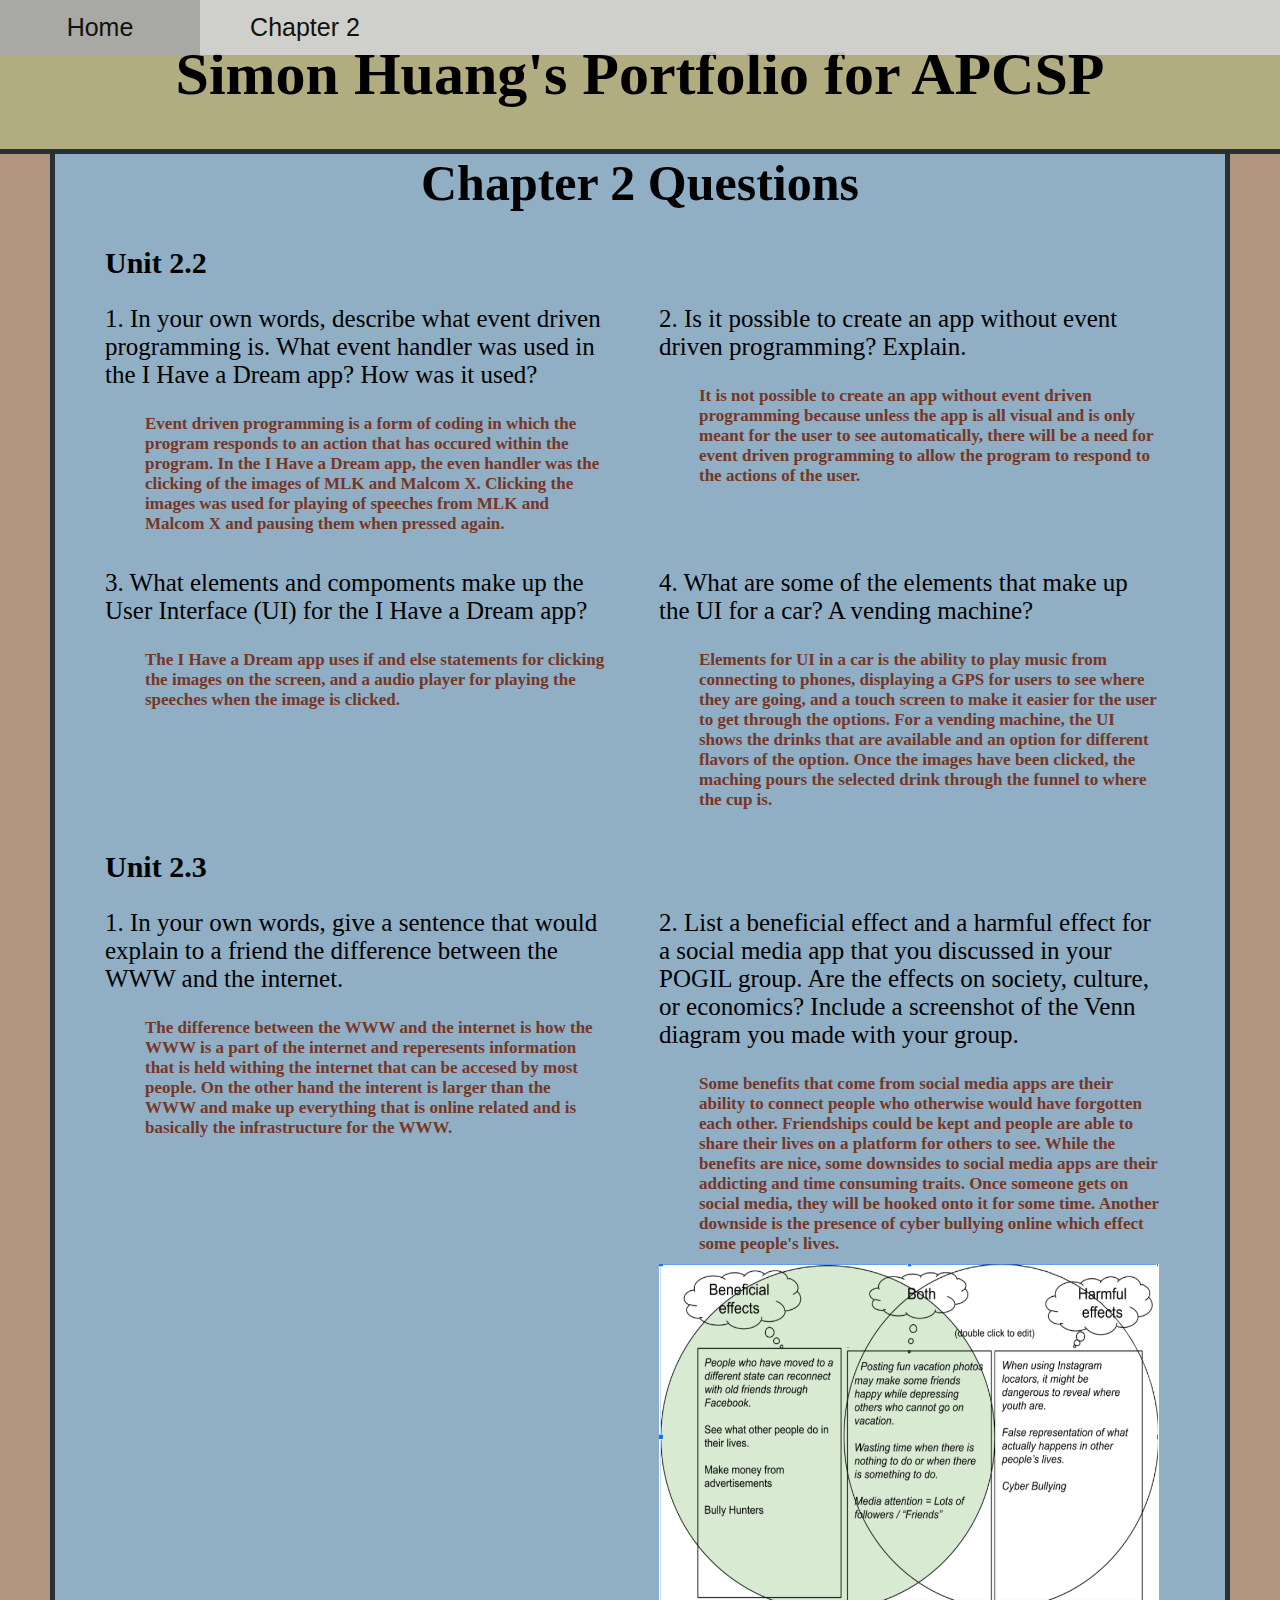
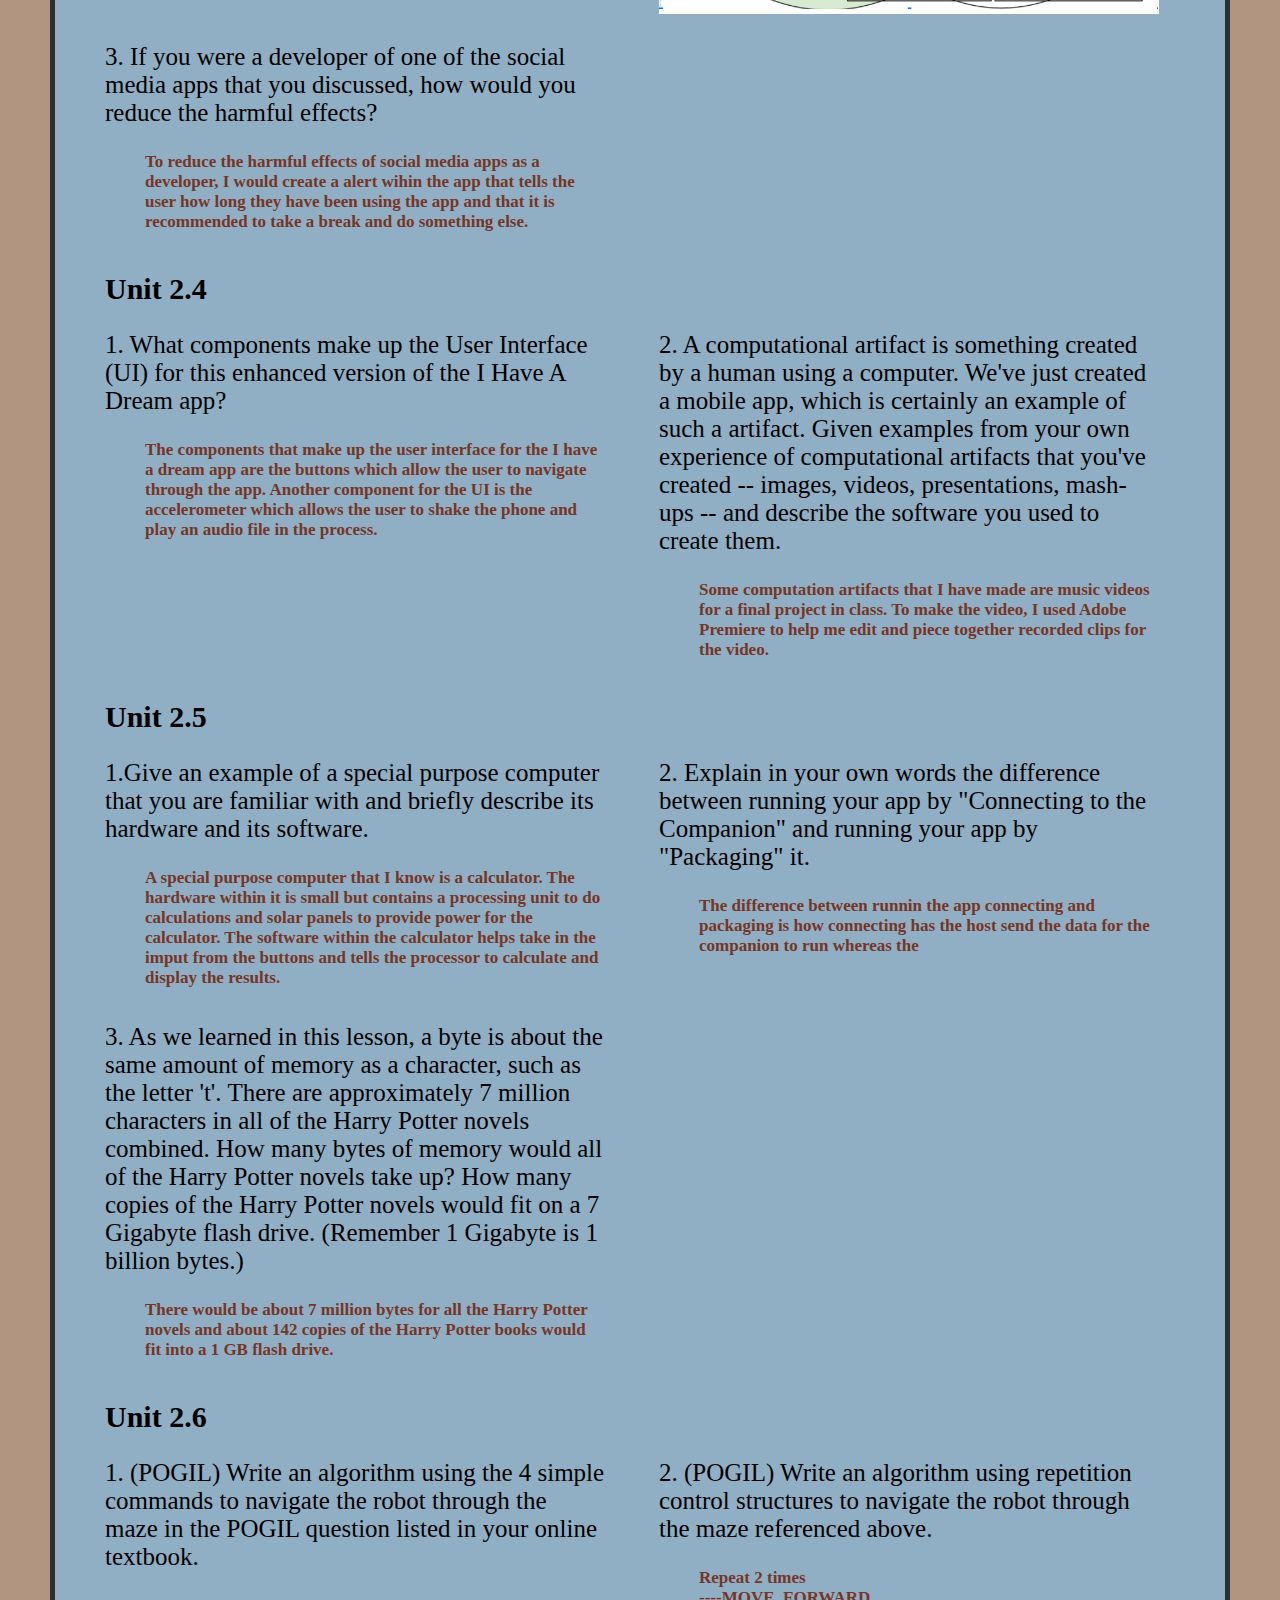
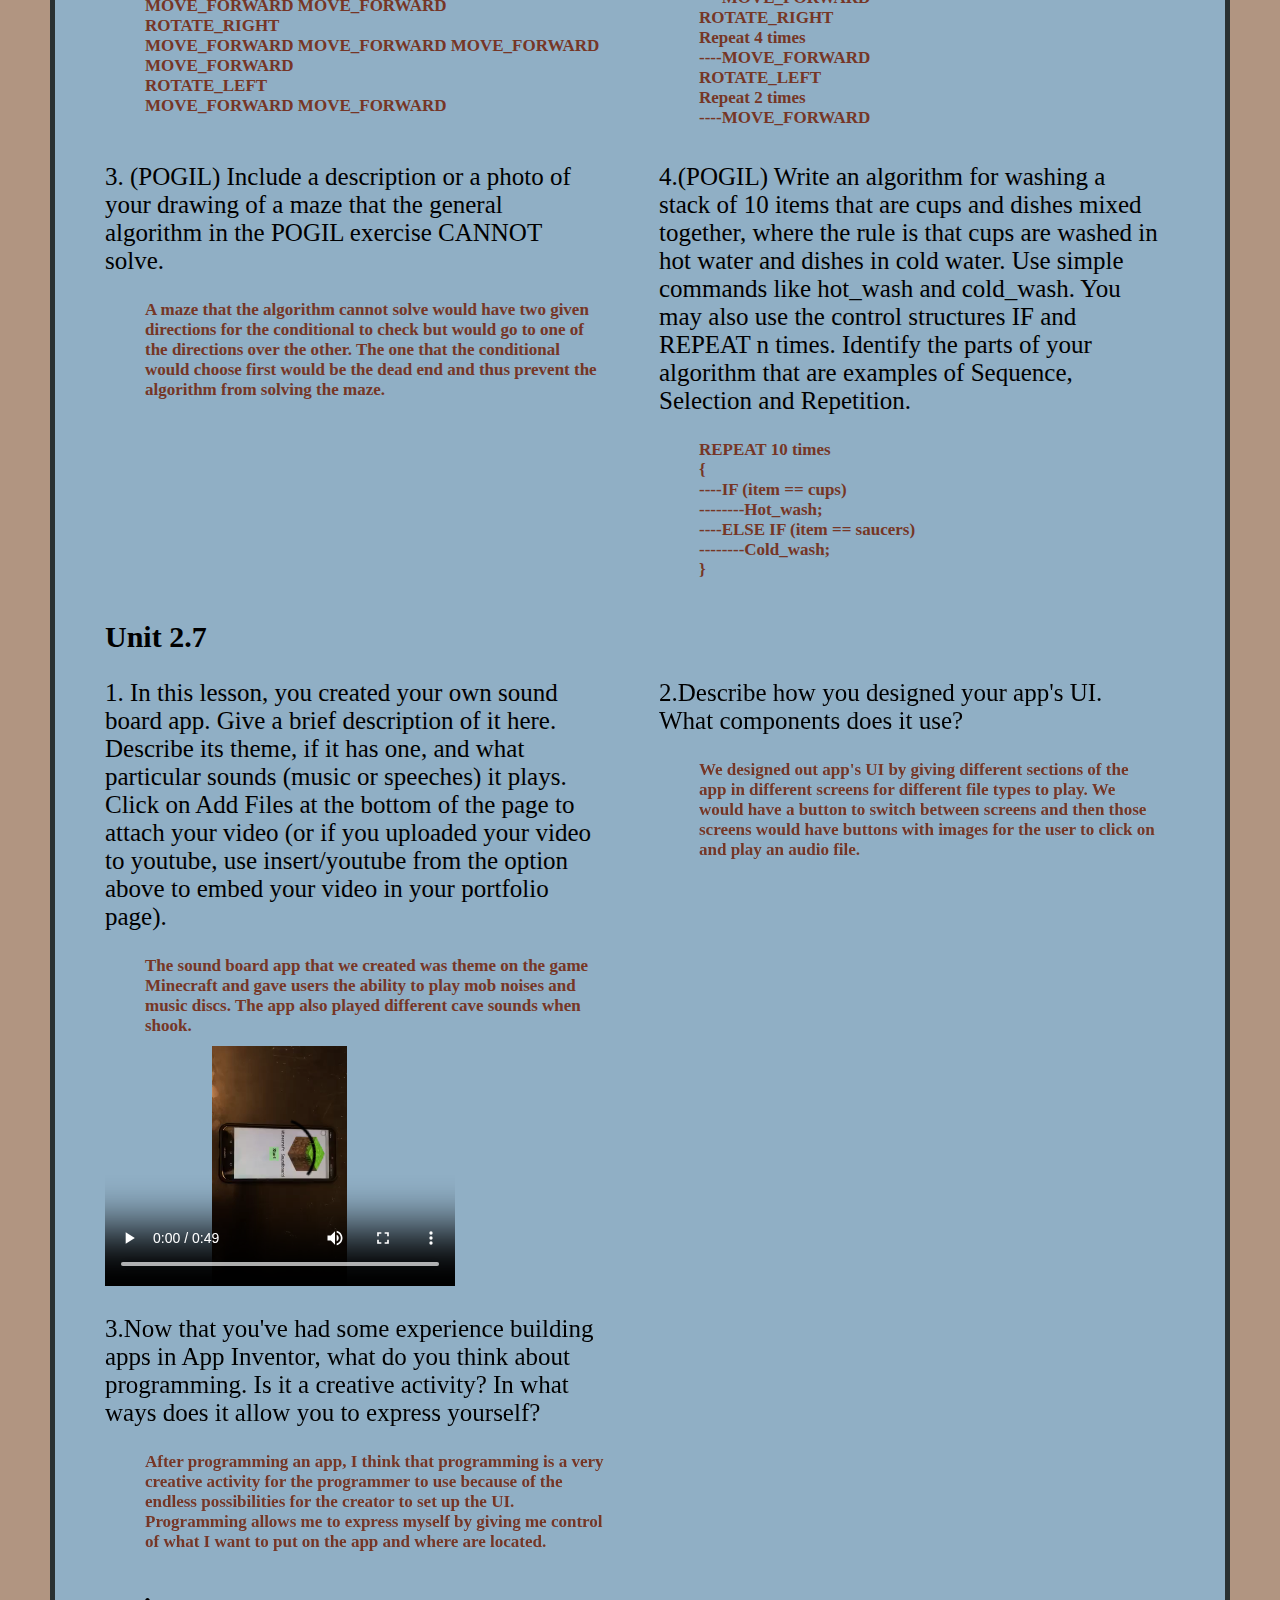
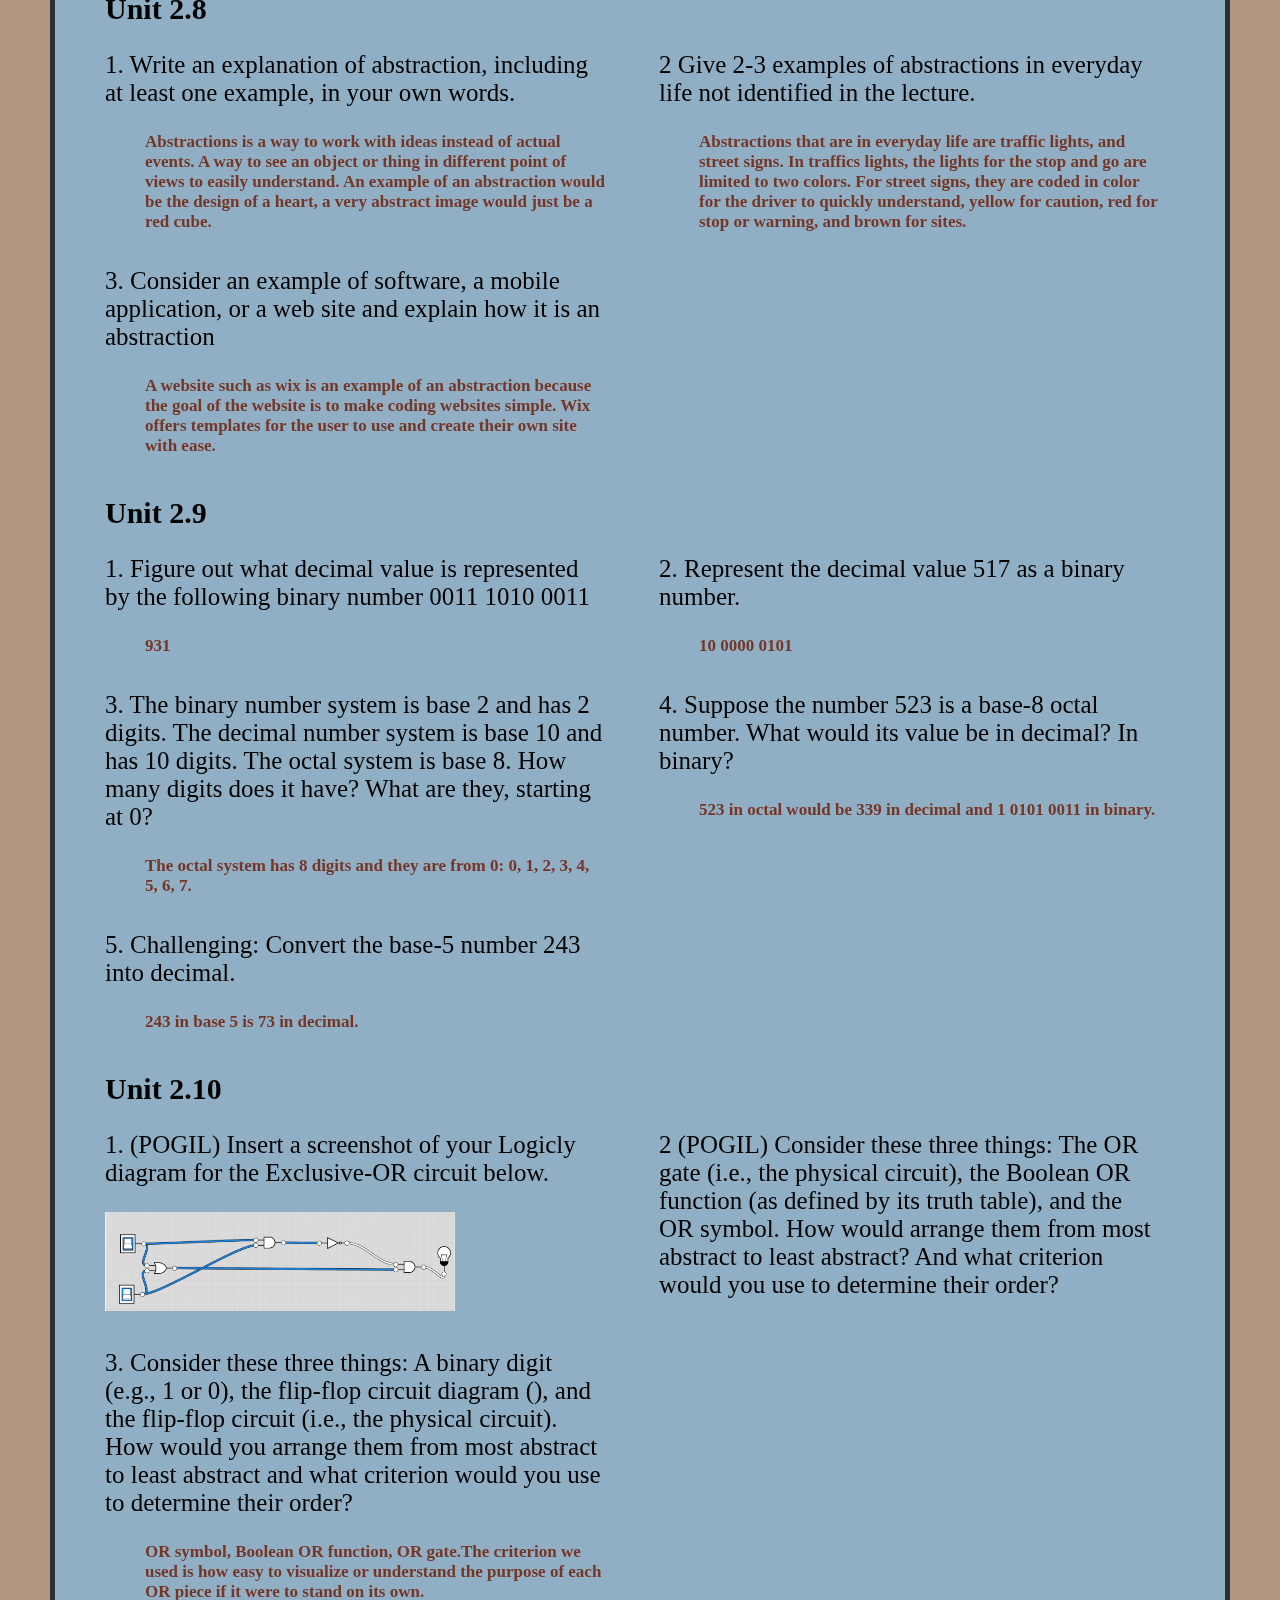
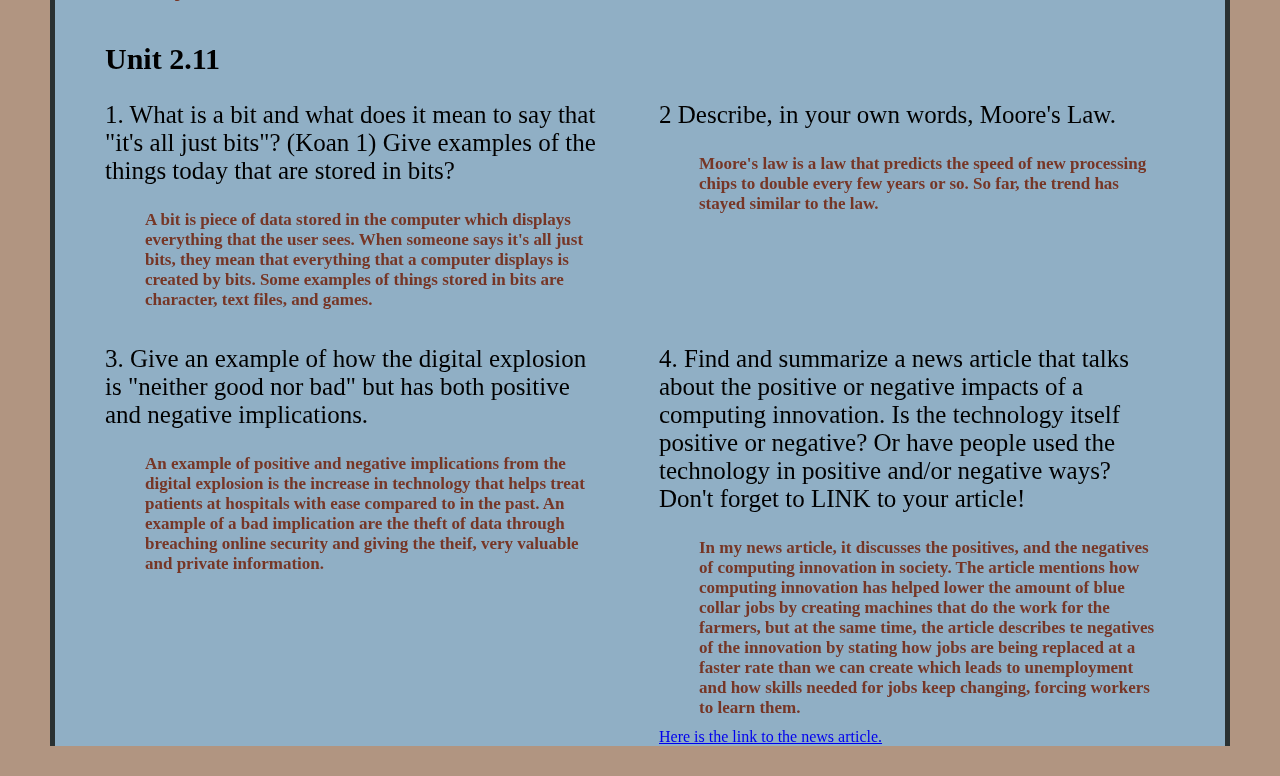
==== commit c37ff40f: "tried to link unit 3 to unit 2" ====
--- a/index.html
+++ b/index.html
@@ -2,6 +2,10 @@
 <html>
 	<head>
 		<title>AP CSP portfolio</title>
+        <script src="https://code.jquery.com/jquery-3.3.1.slim.min.js"
+        integrity="sha384-q8i/X+965DzO0rT7abK41JStQIAqVgRVzpbzo5smXKp4YfRvH+8abtTE1Pi6jizo"
+        crossorigin="anonymous"></script>
+        <script type="text/javascript" src="index.js"></script>
 		<link rel="stylesheet" href="index.css">
 	</head>
 	<body>
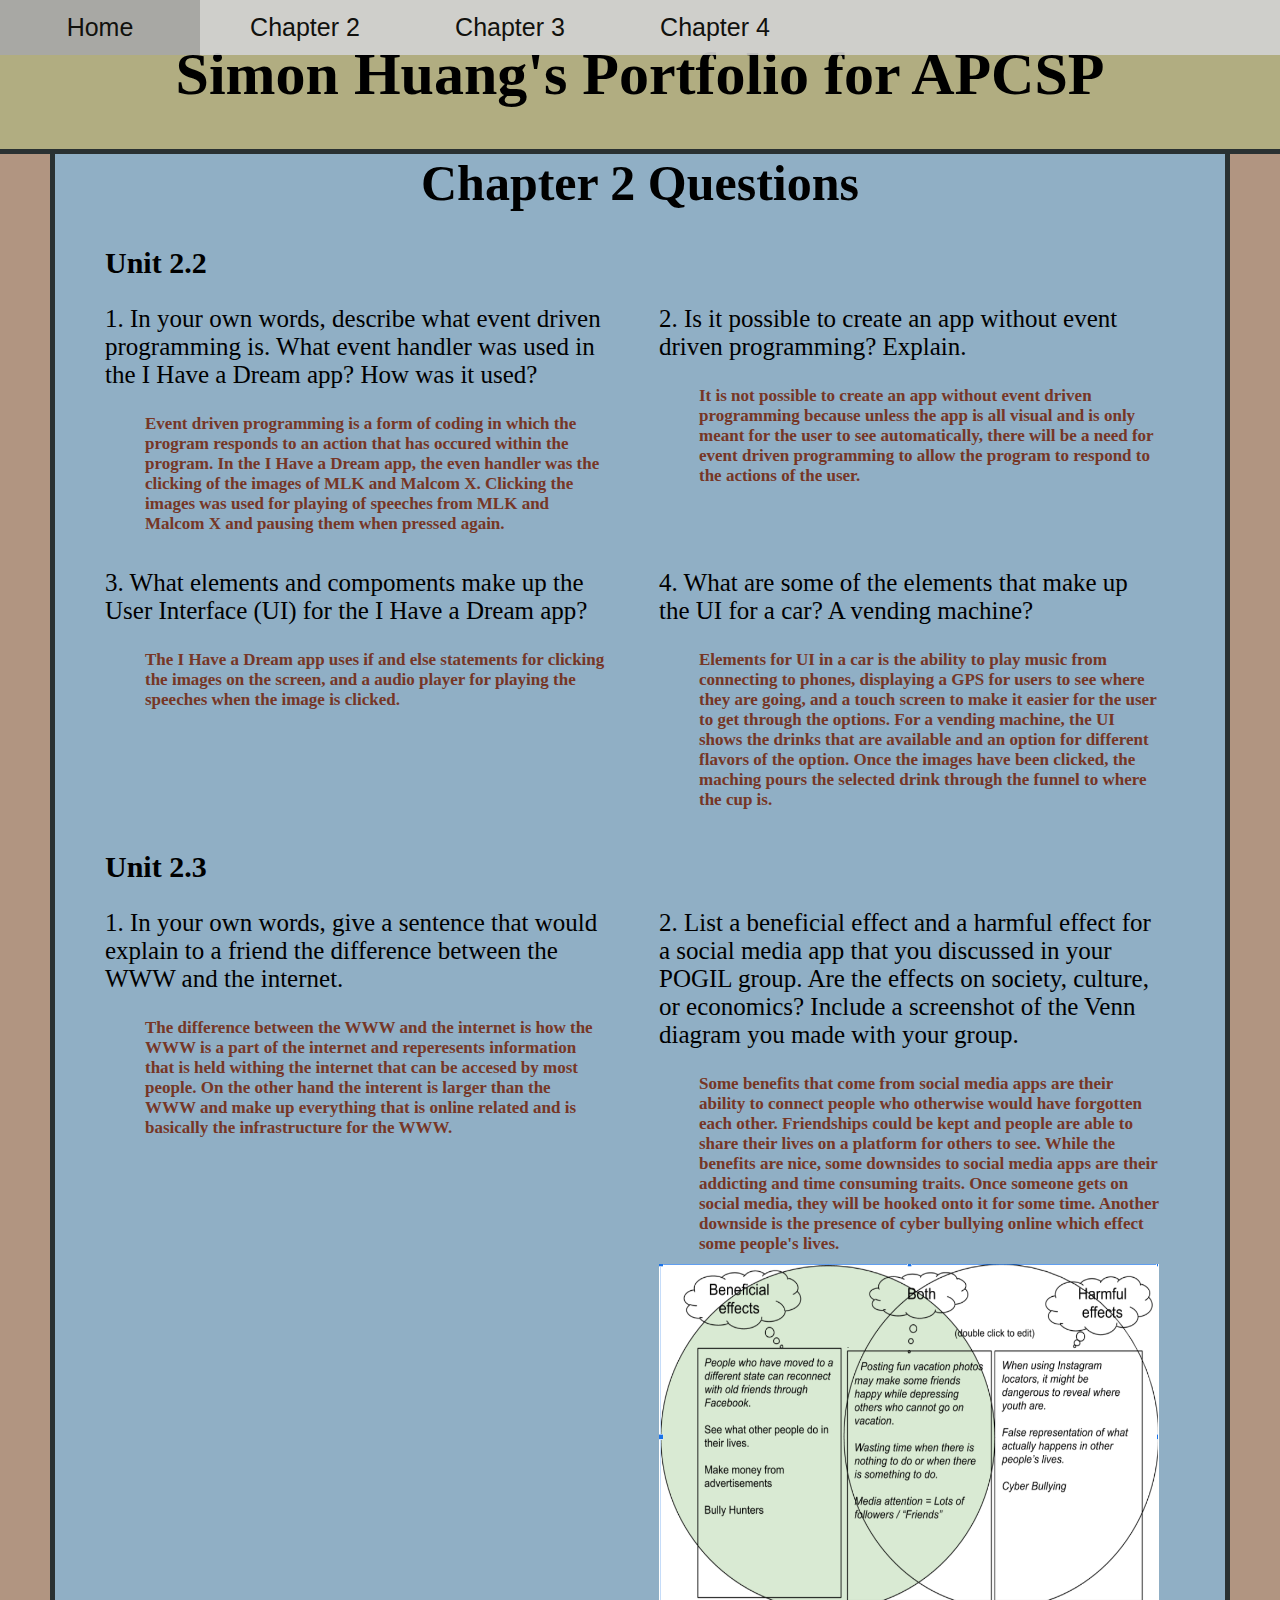
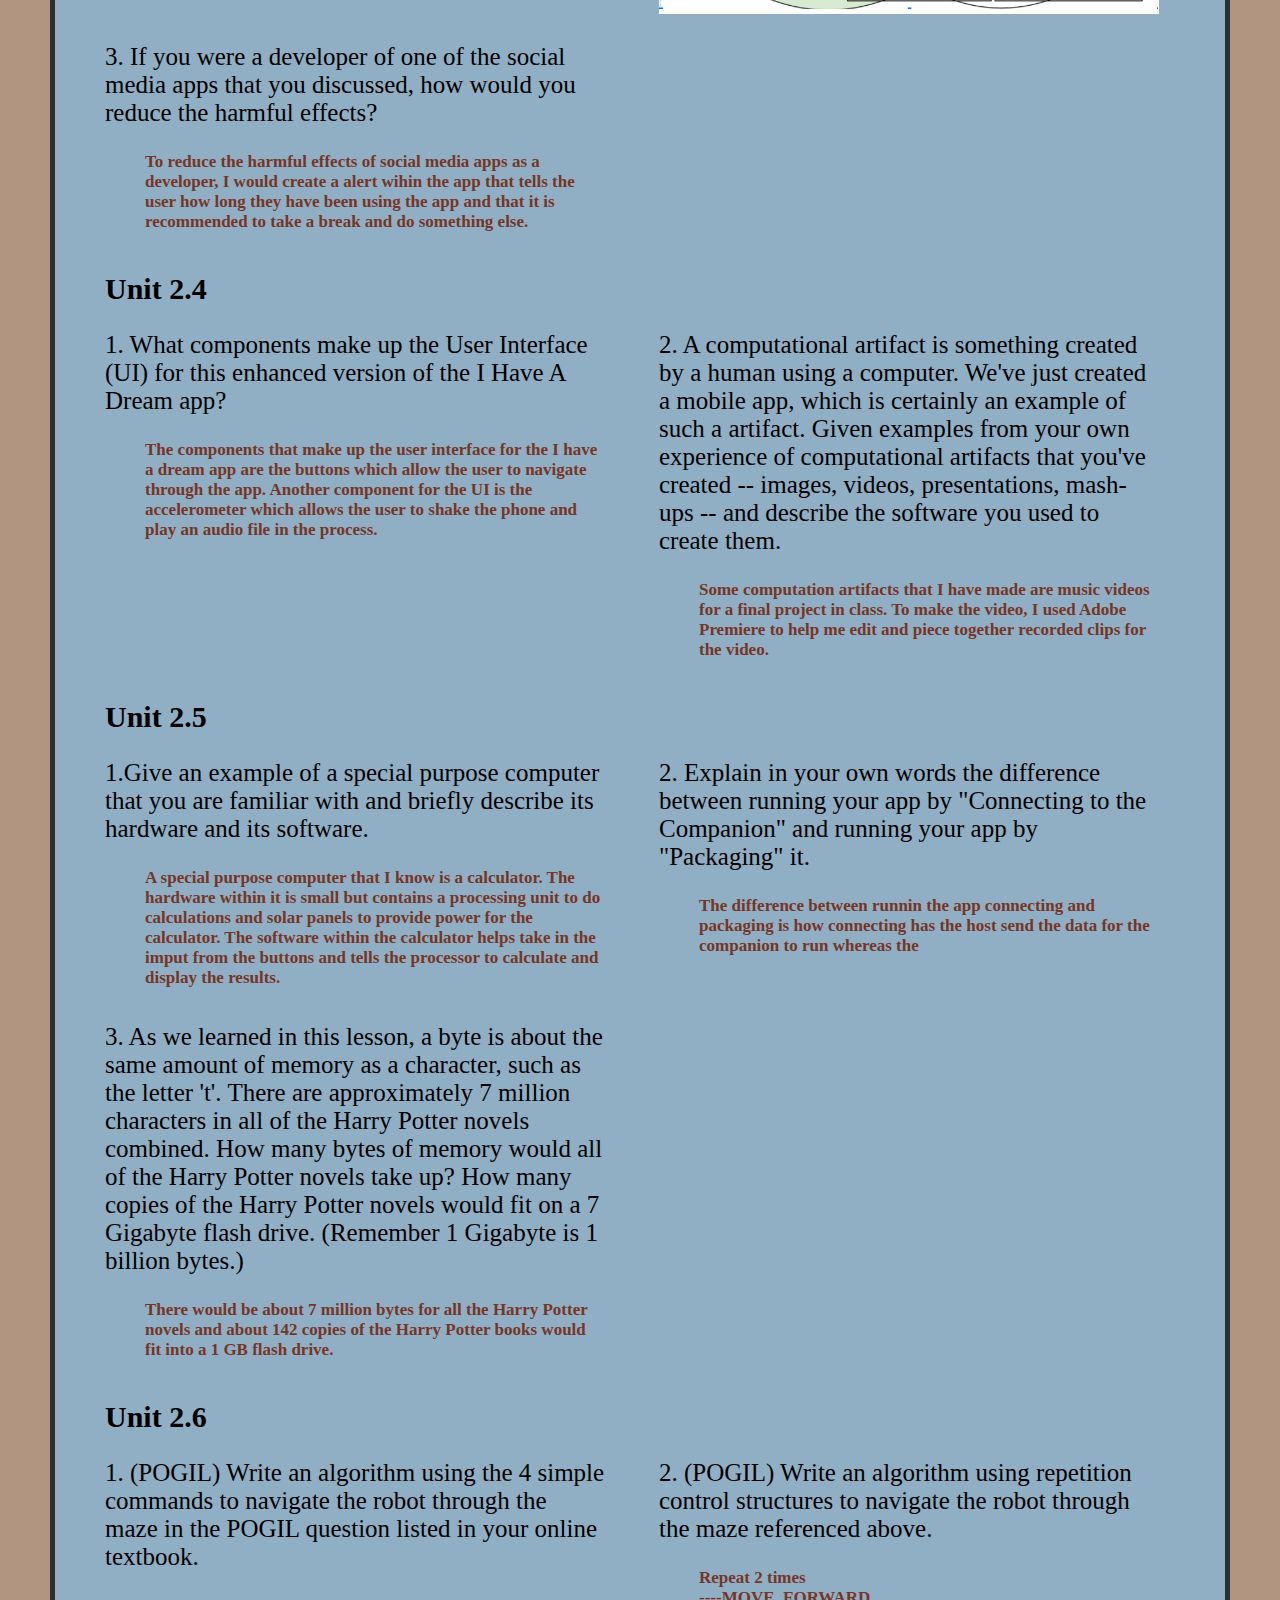
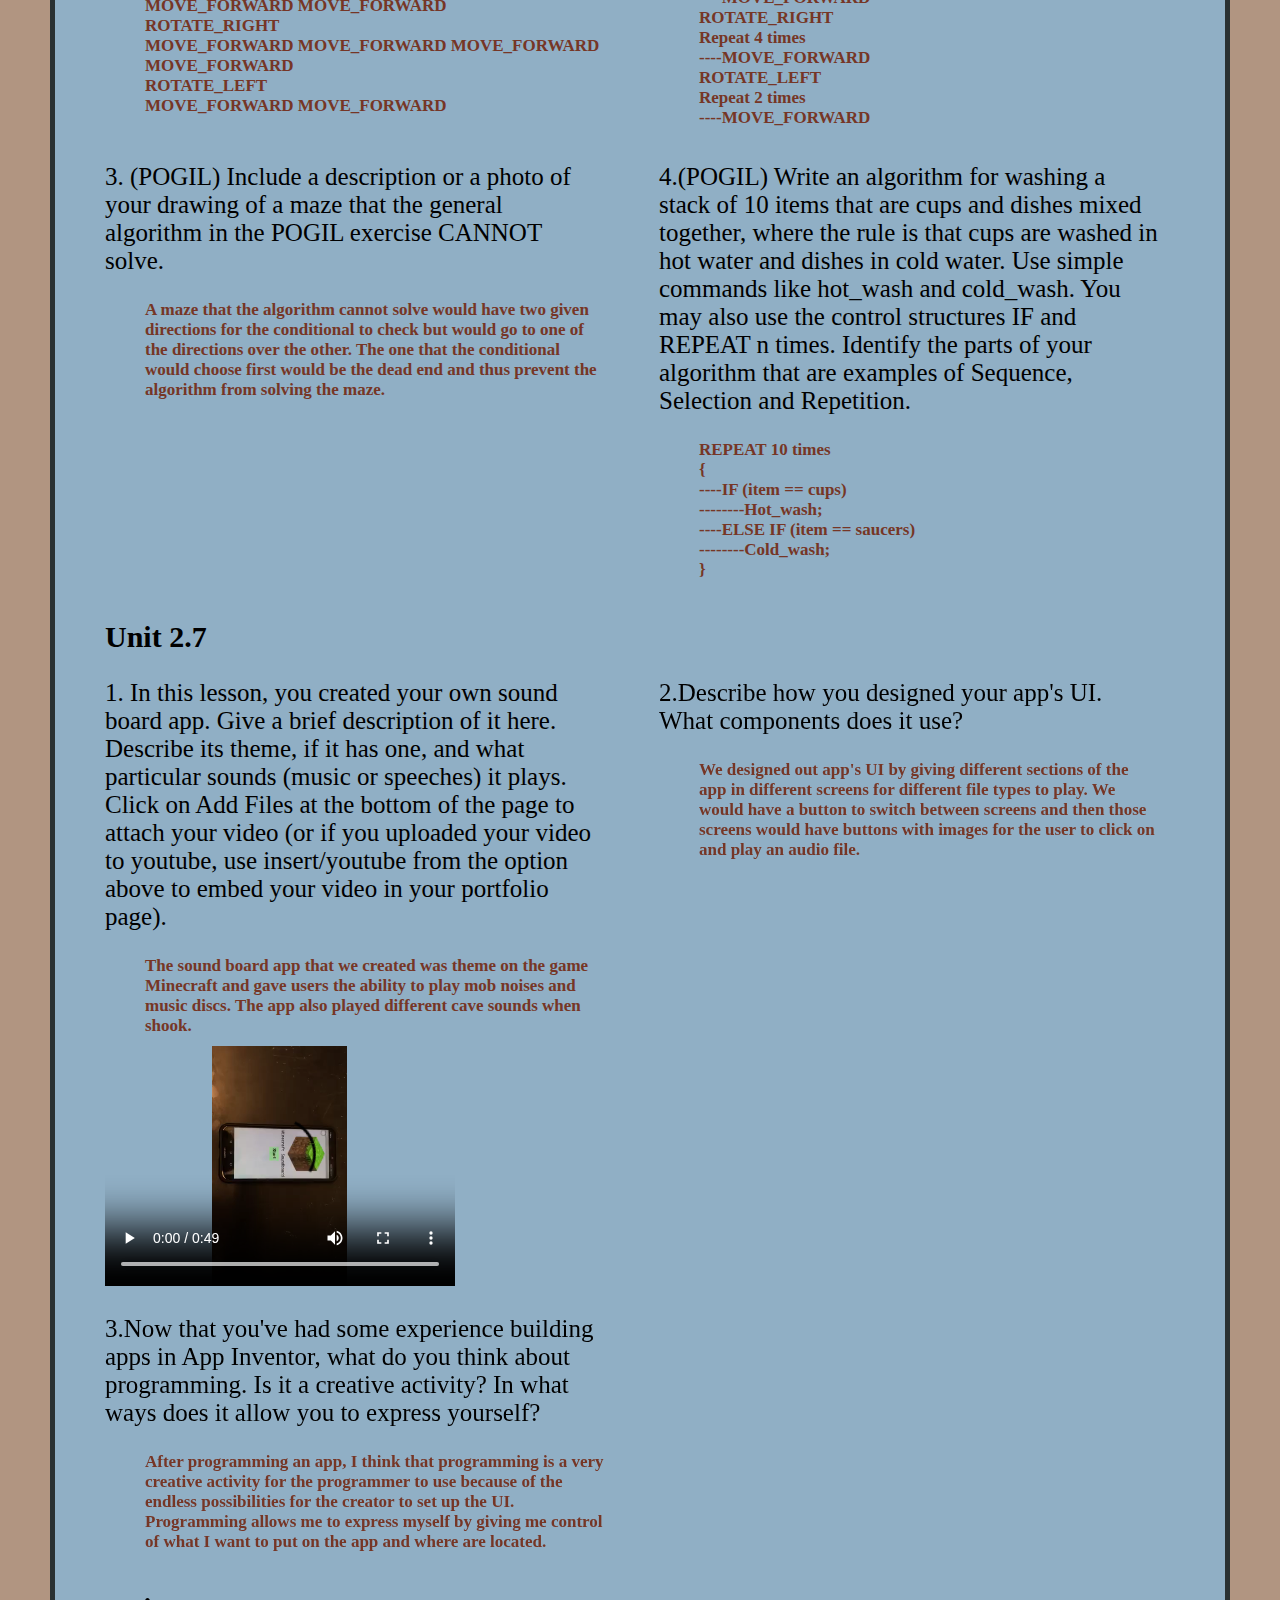
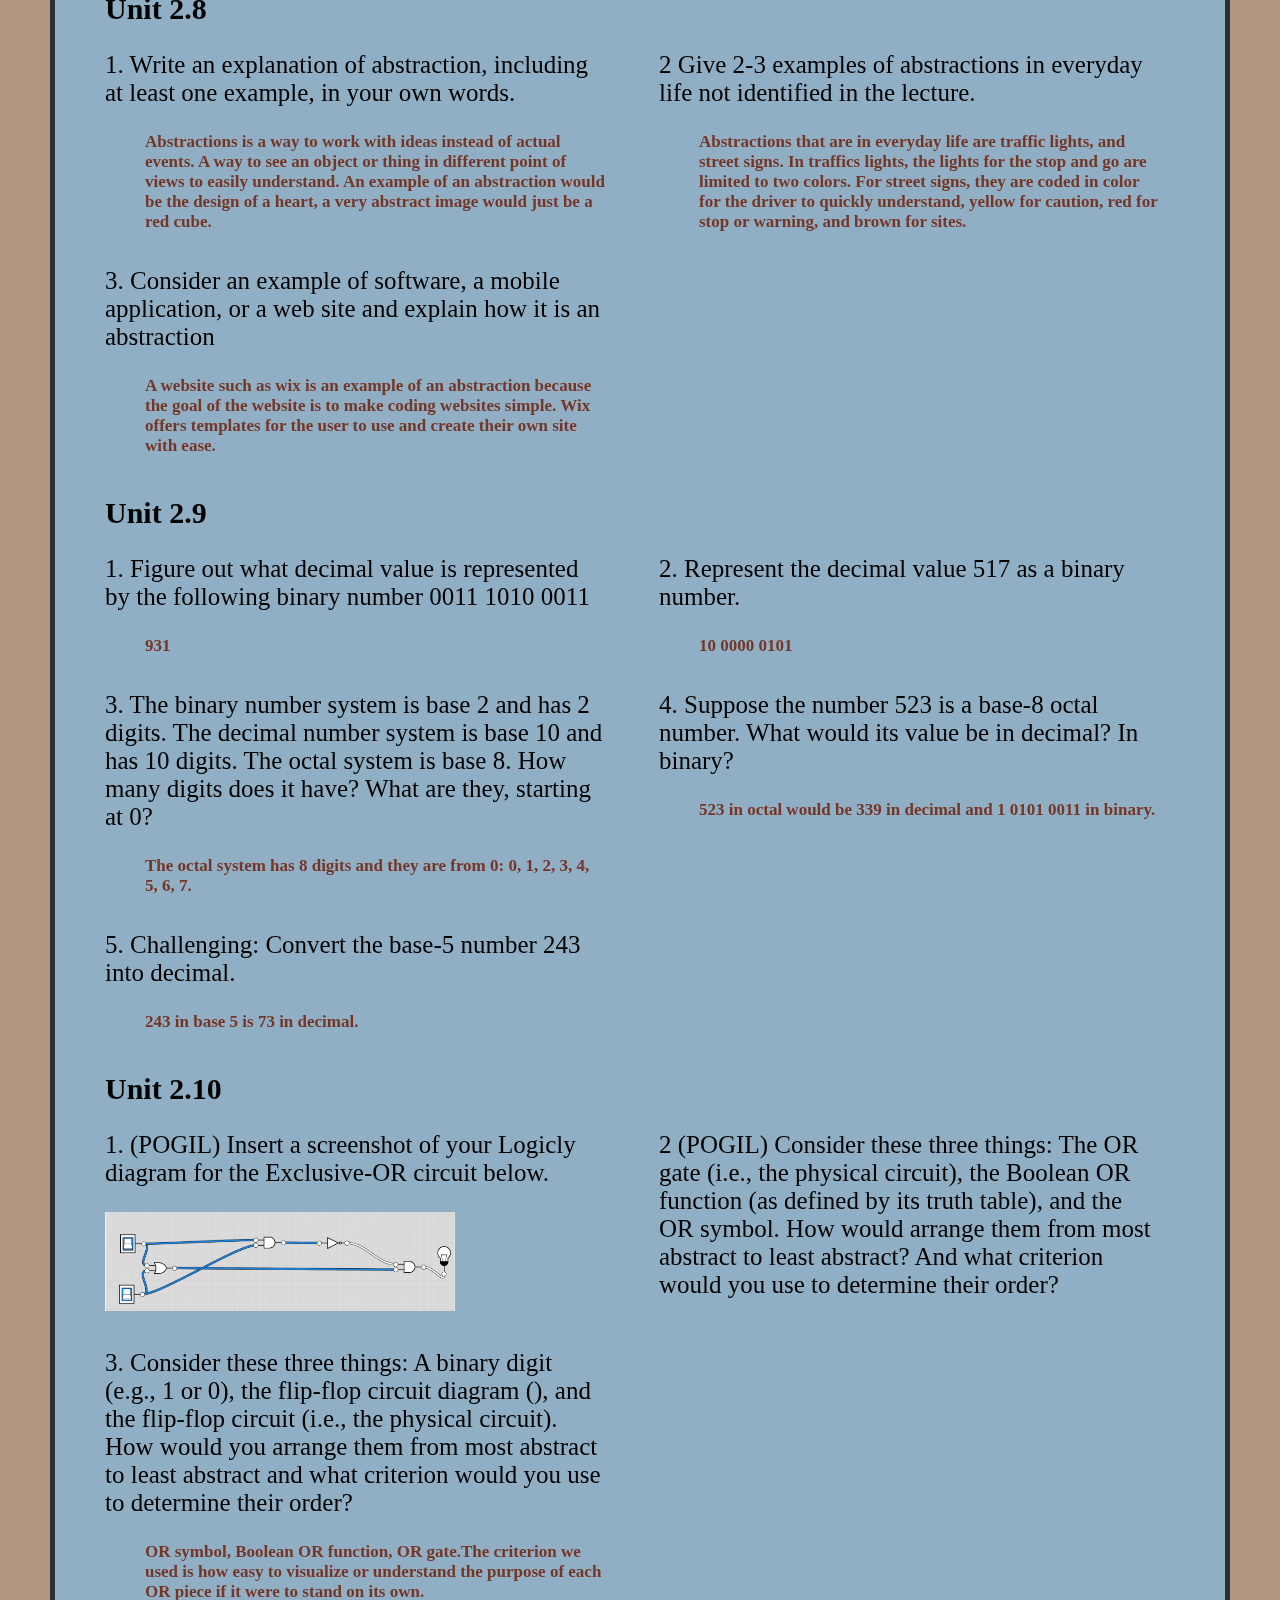
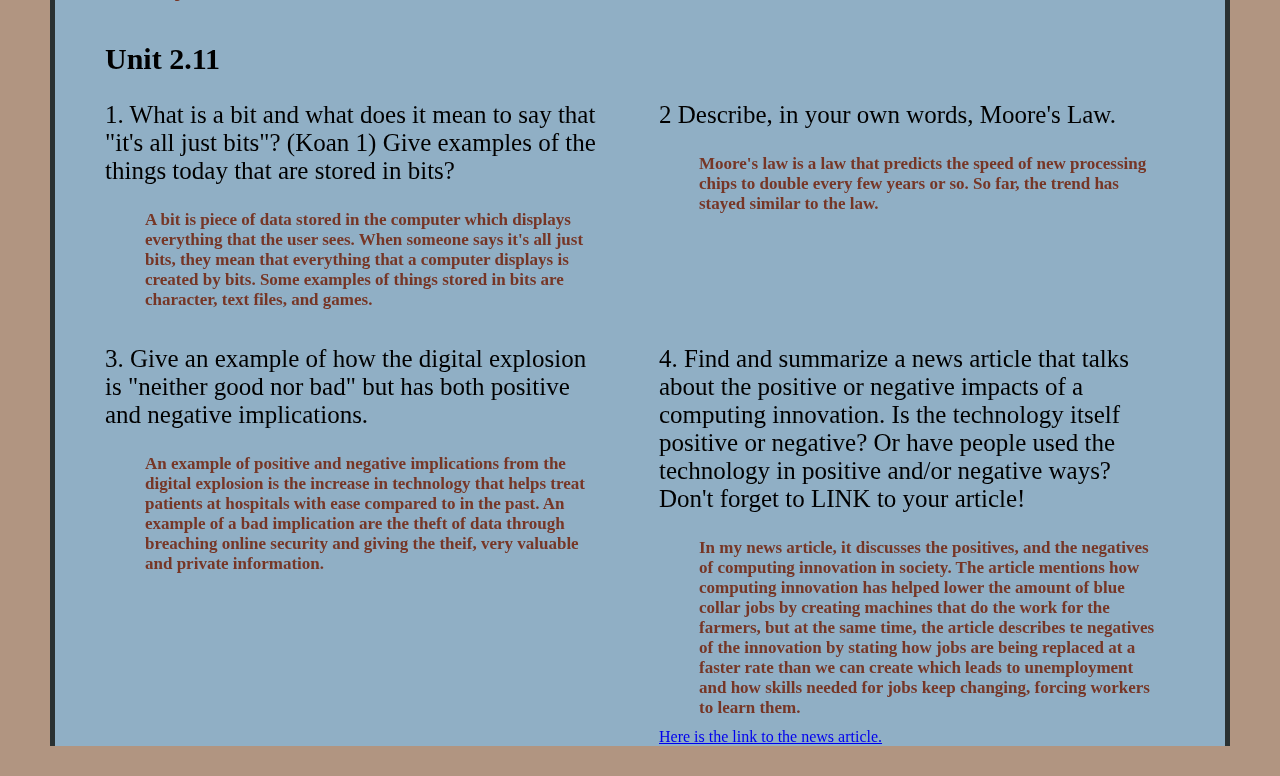
==== commit d32ce67e: "linked the two html files" ====
--- a/index.html
+++ b/index.html
@@ -253,8 +253,10 @@
 
 		<!--Navigation bar at the top of the screen-->
 		<div id="navBar">
-			<button id="homeButton" class="navBarButton">Home</button>
-			<button id="chapter2Button" class="navBarButton">Chapter 2</button>
+            <button id="homeButton" class="navBarButton">Home</button>
+            <button id="chapter2Button" class="navBarButton">Chapter 2</button>
+            <button id="chapter3Button" class="navBarButton">Chapter 3</button>
+            <button id="chapter4Button" class="navBarButton">Chapter 4</button>
 		</div>
 
 	</body>
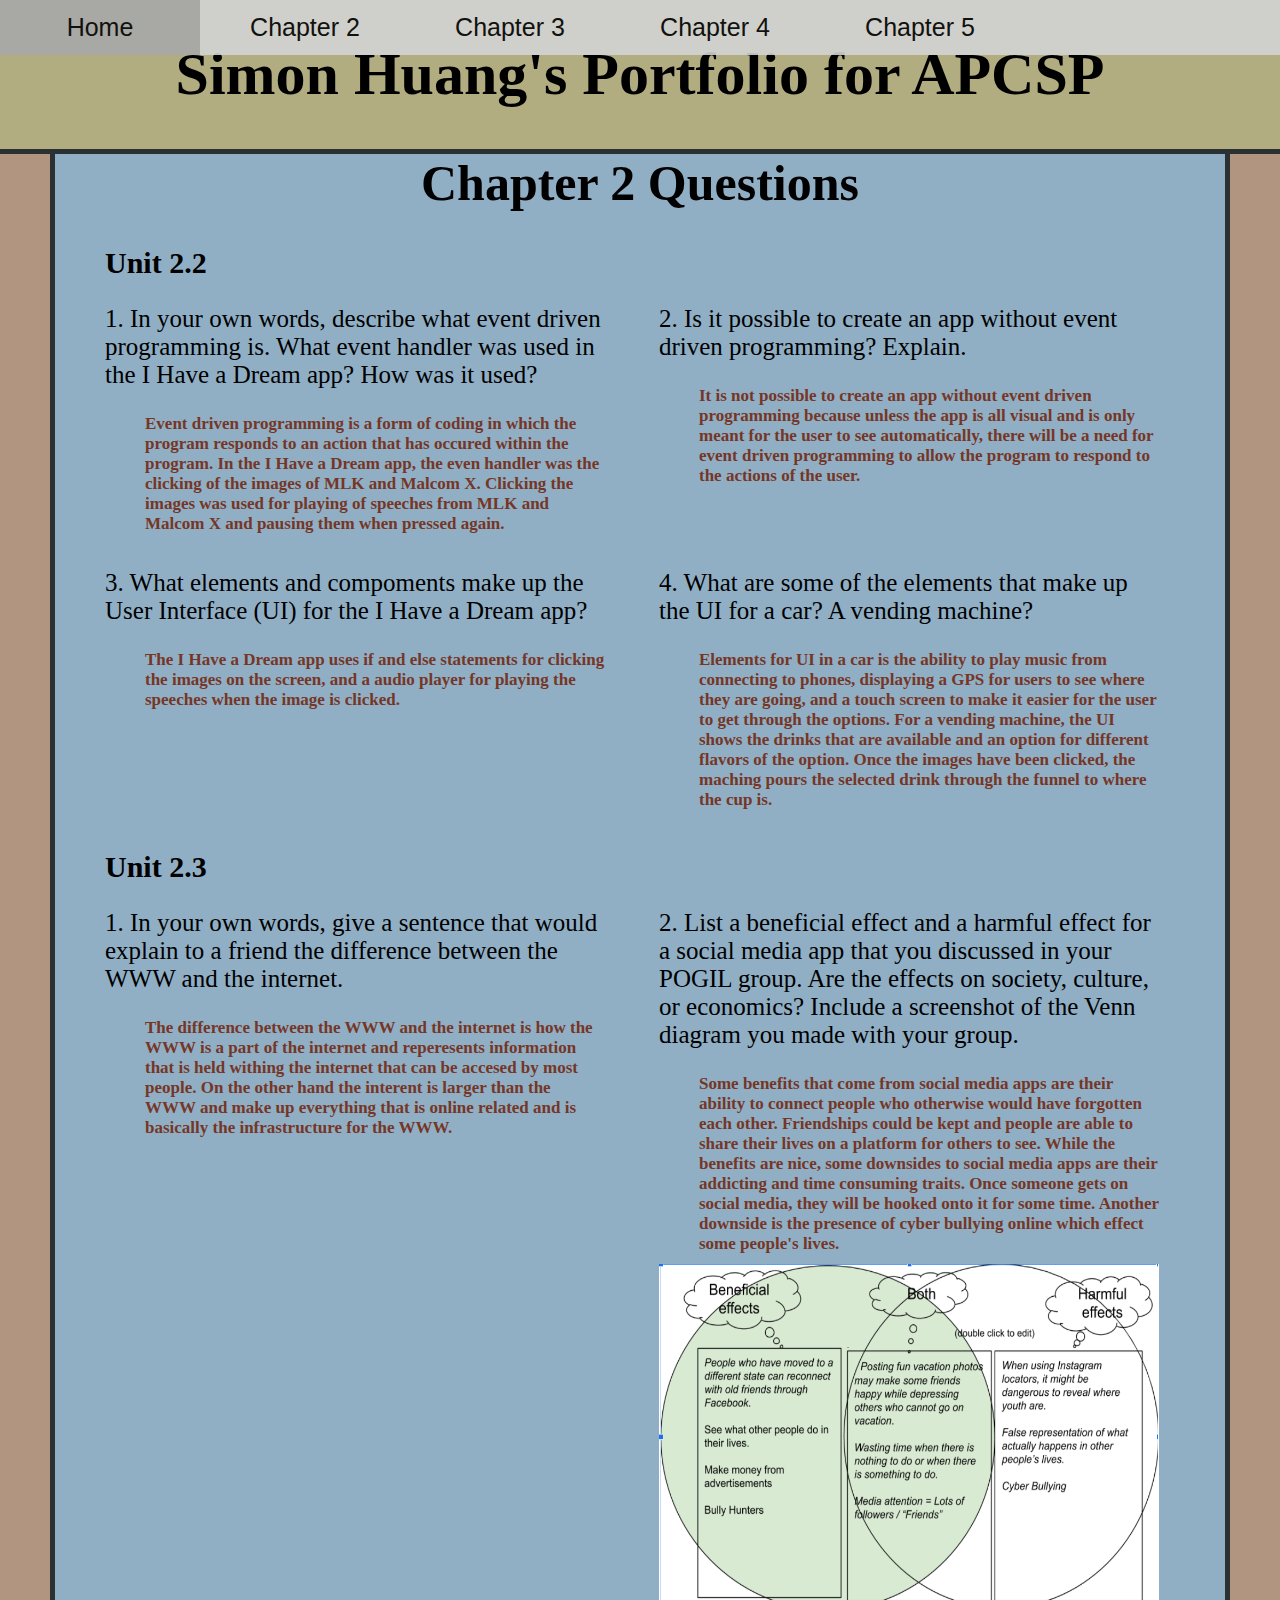
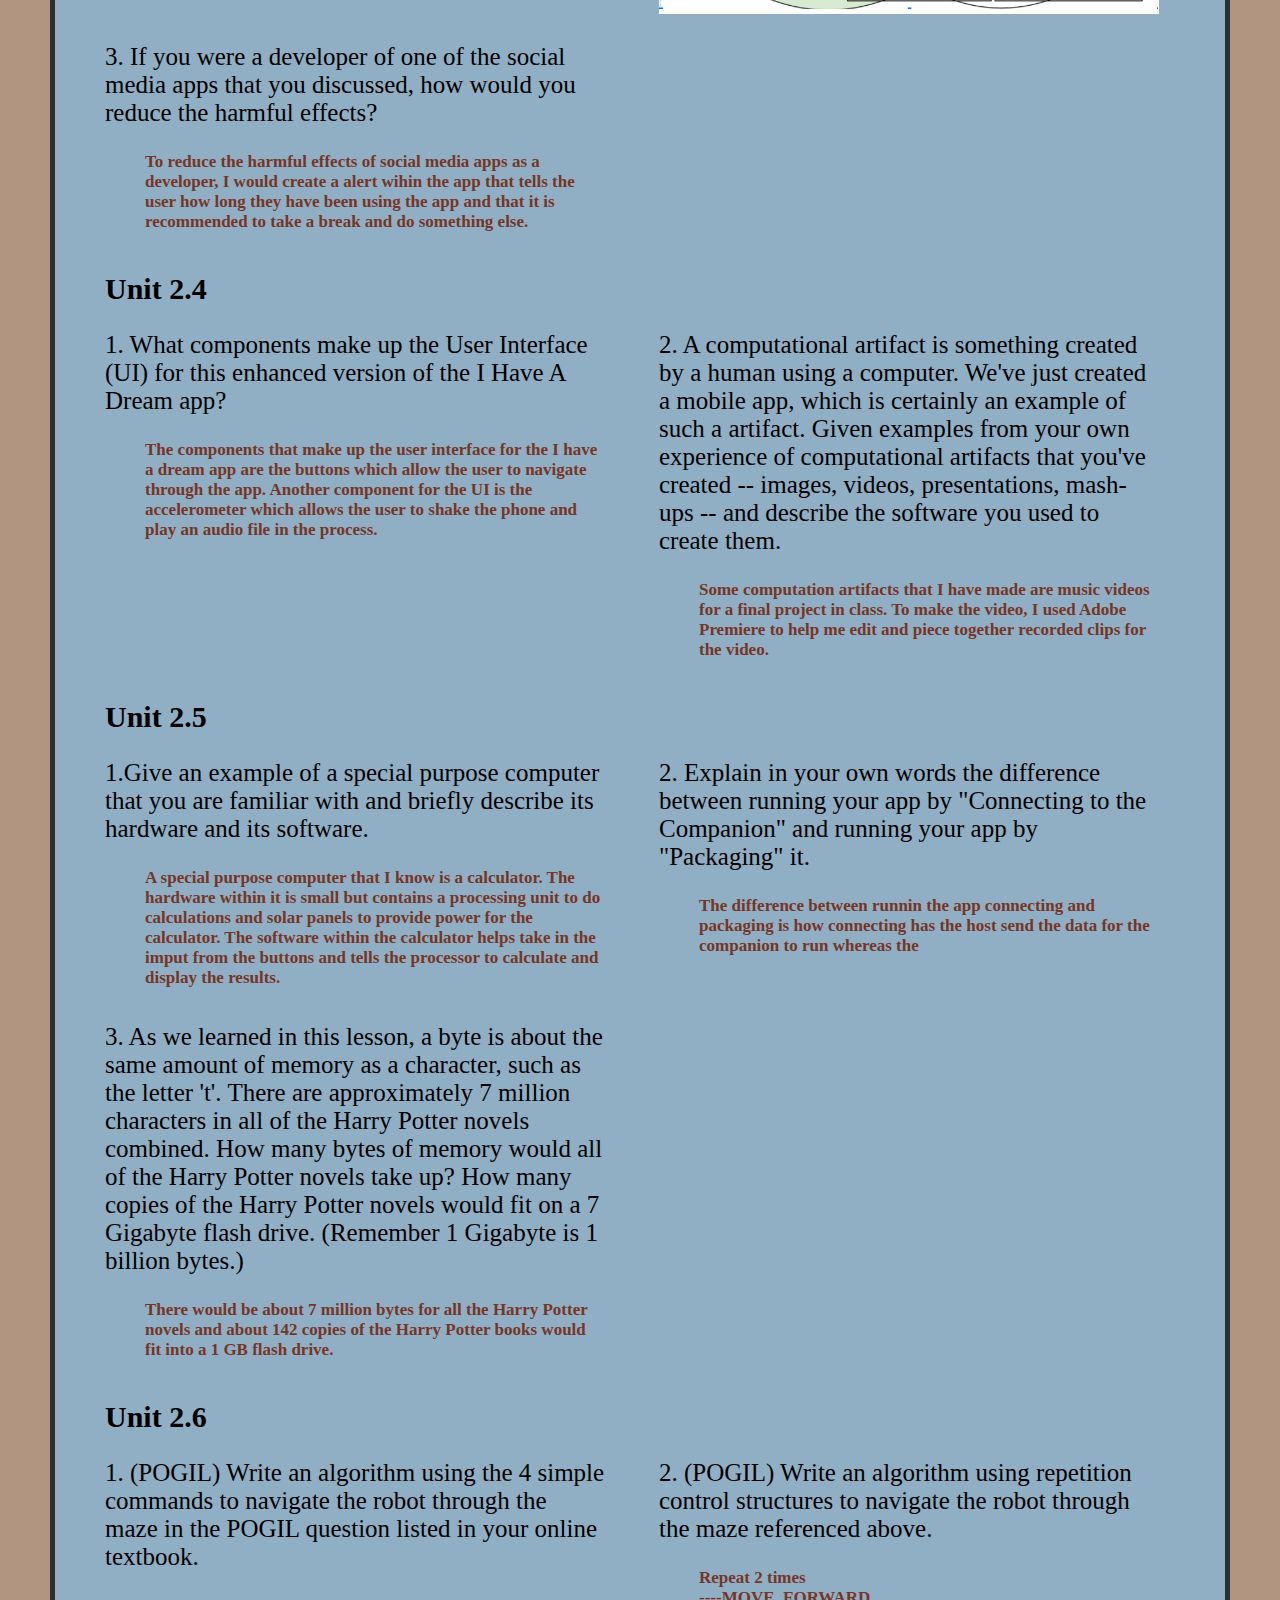
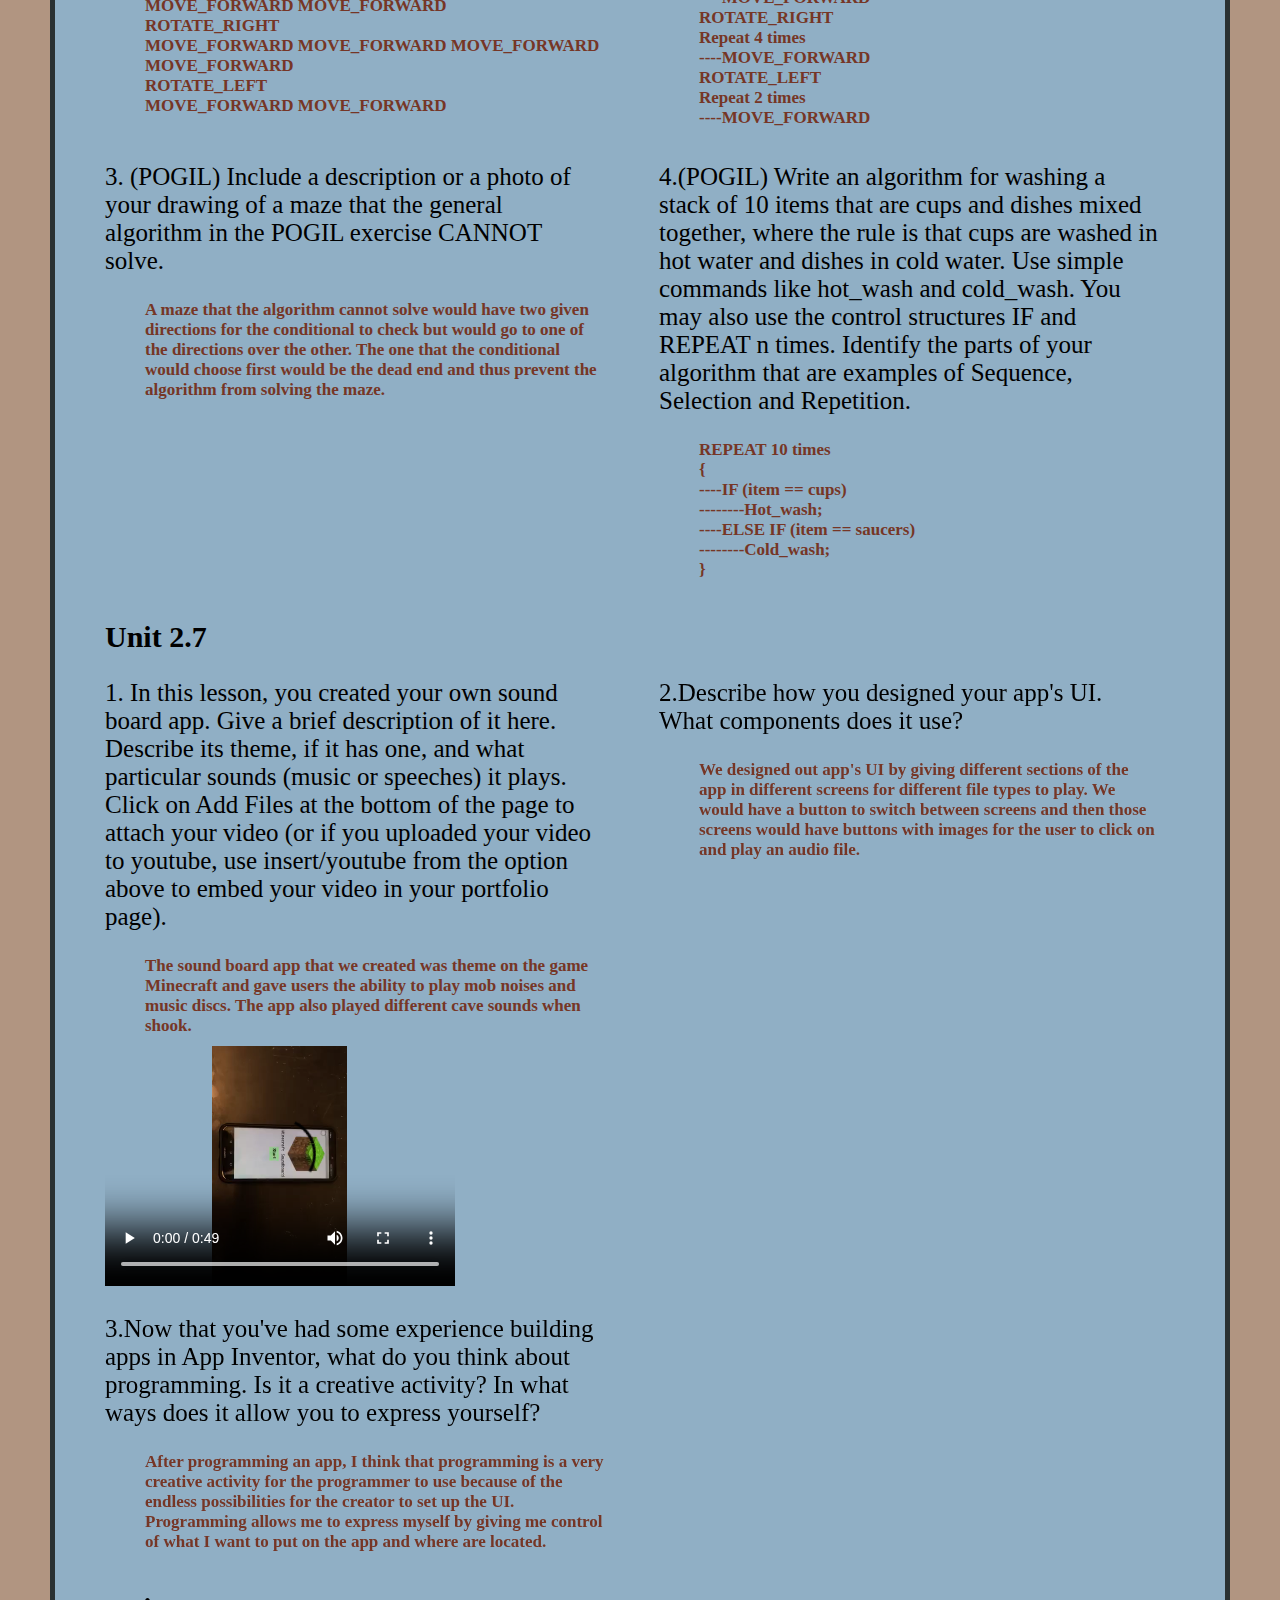
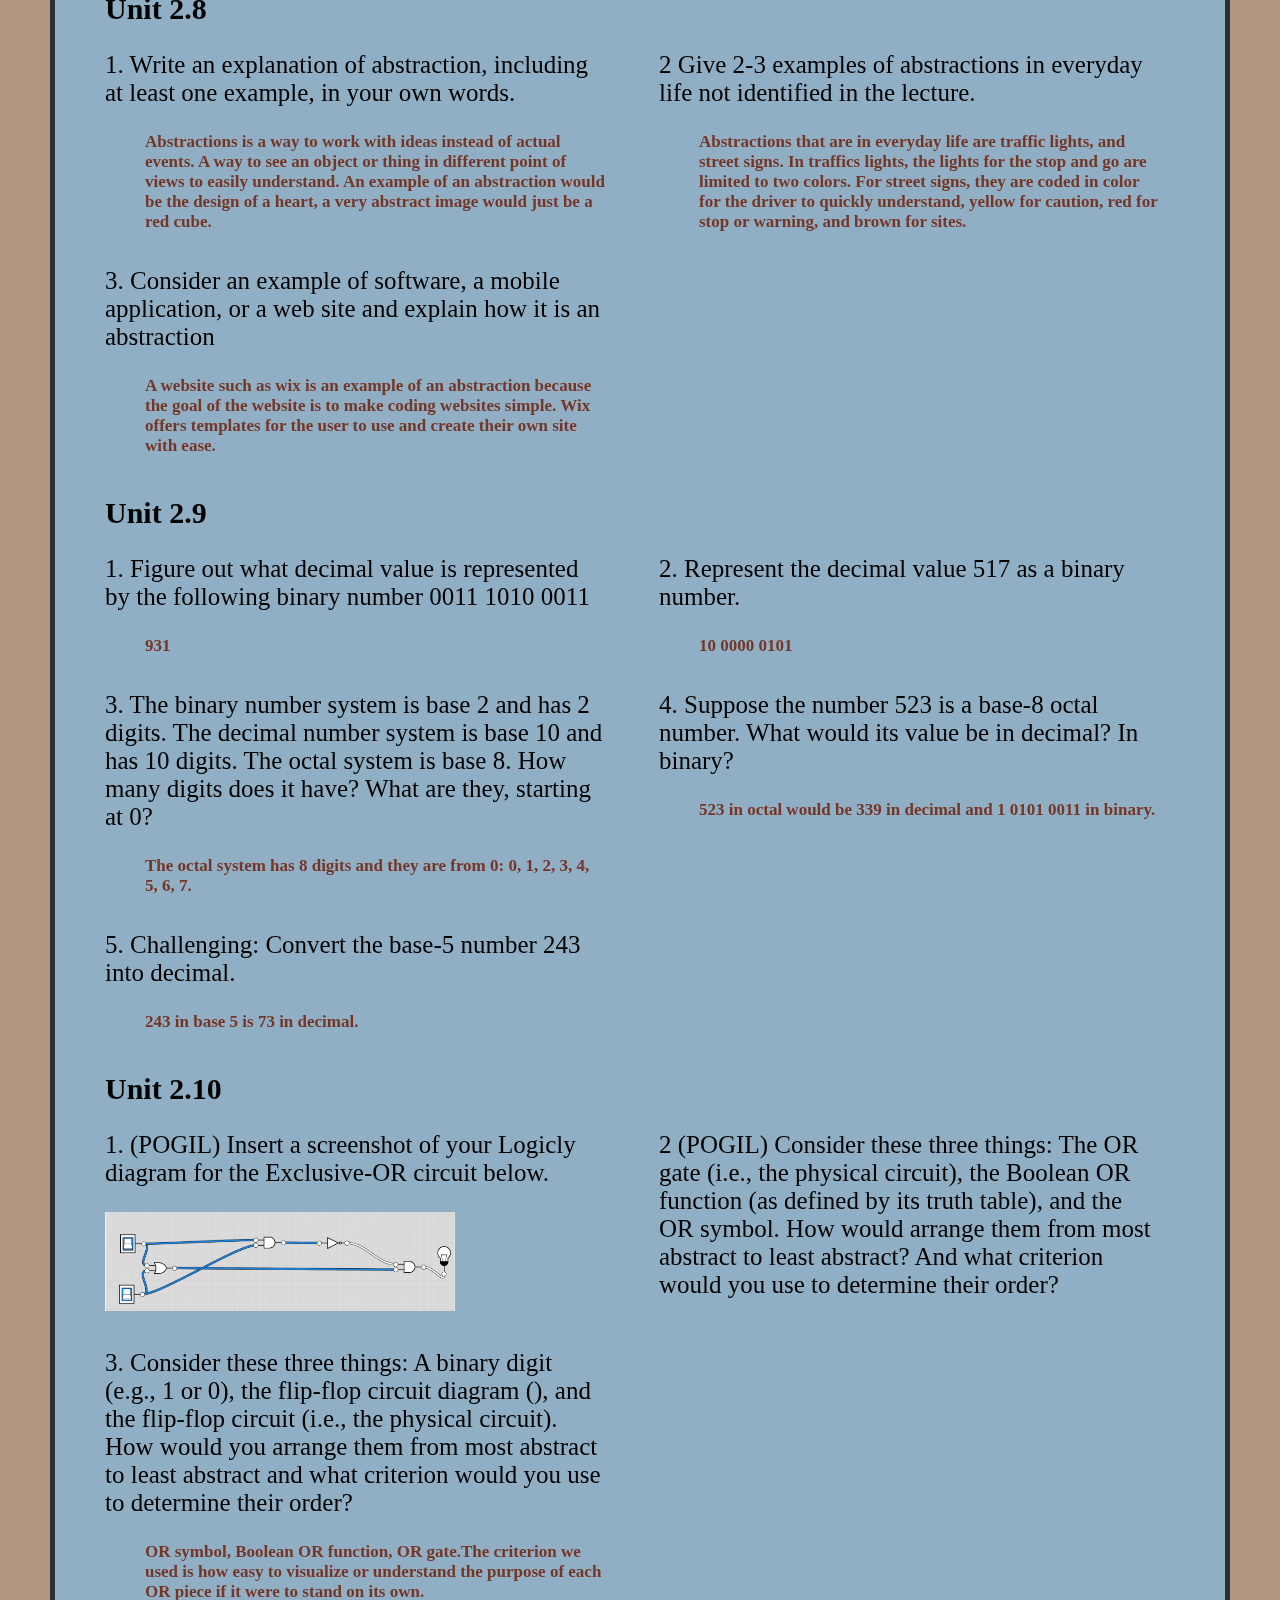
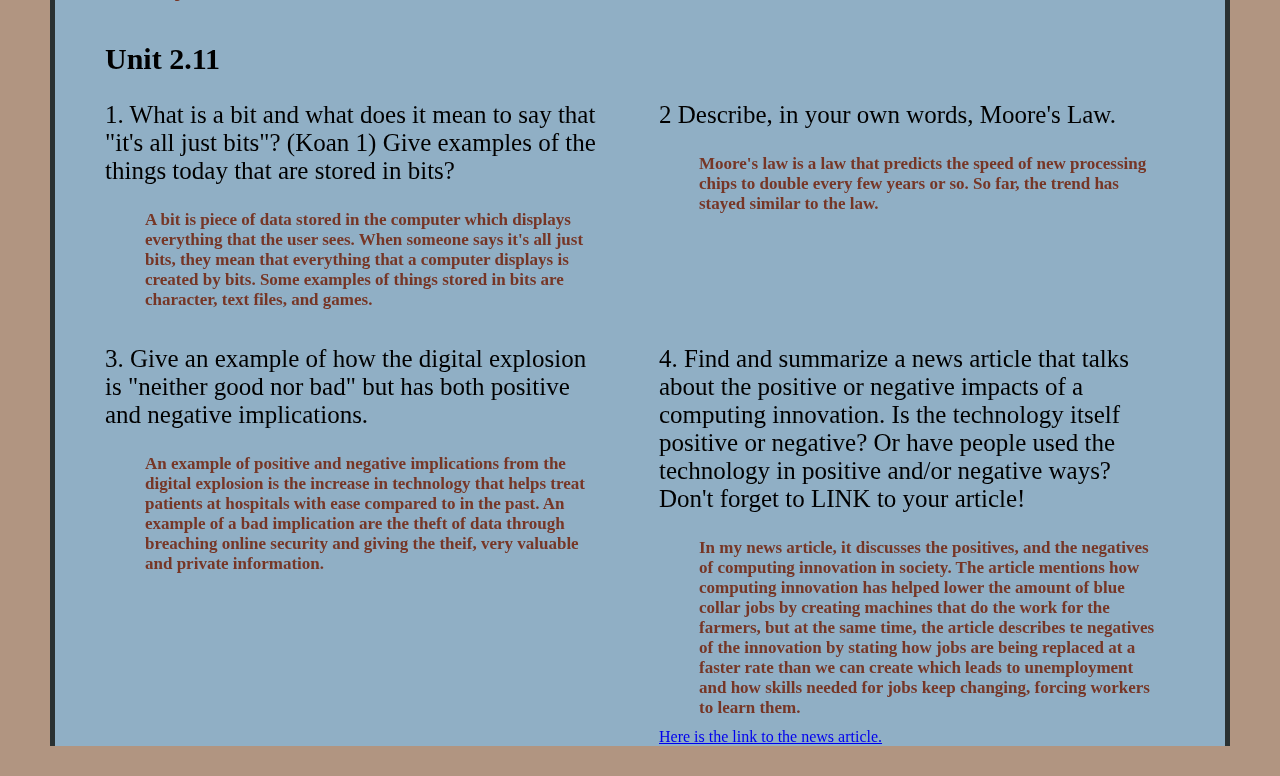
==== commit ea4f0b1a: "finished unit 5 for csp" ====
--- a/index.html
+++ b/index.html
@@ -257,6 +257,7 @@
             <button id="chapter2Button" class="navBarButton">Chapter 2</button>
             <button id="chapter3Button" class="navBarButton">Chapter 3</button>
             <button id="chapter4Button" class="navBarButton">Chapter 4</button>
+            <button id="chapter5Button" class="navBarButton">Chapter 5</button>
 		</div>
 
 	</body>
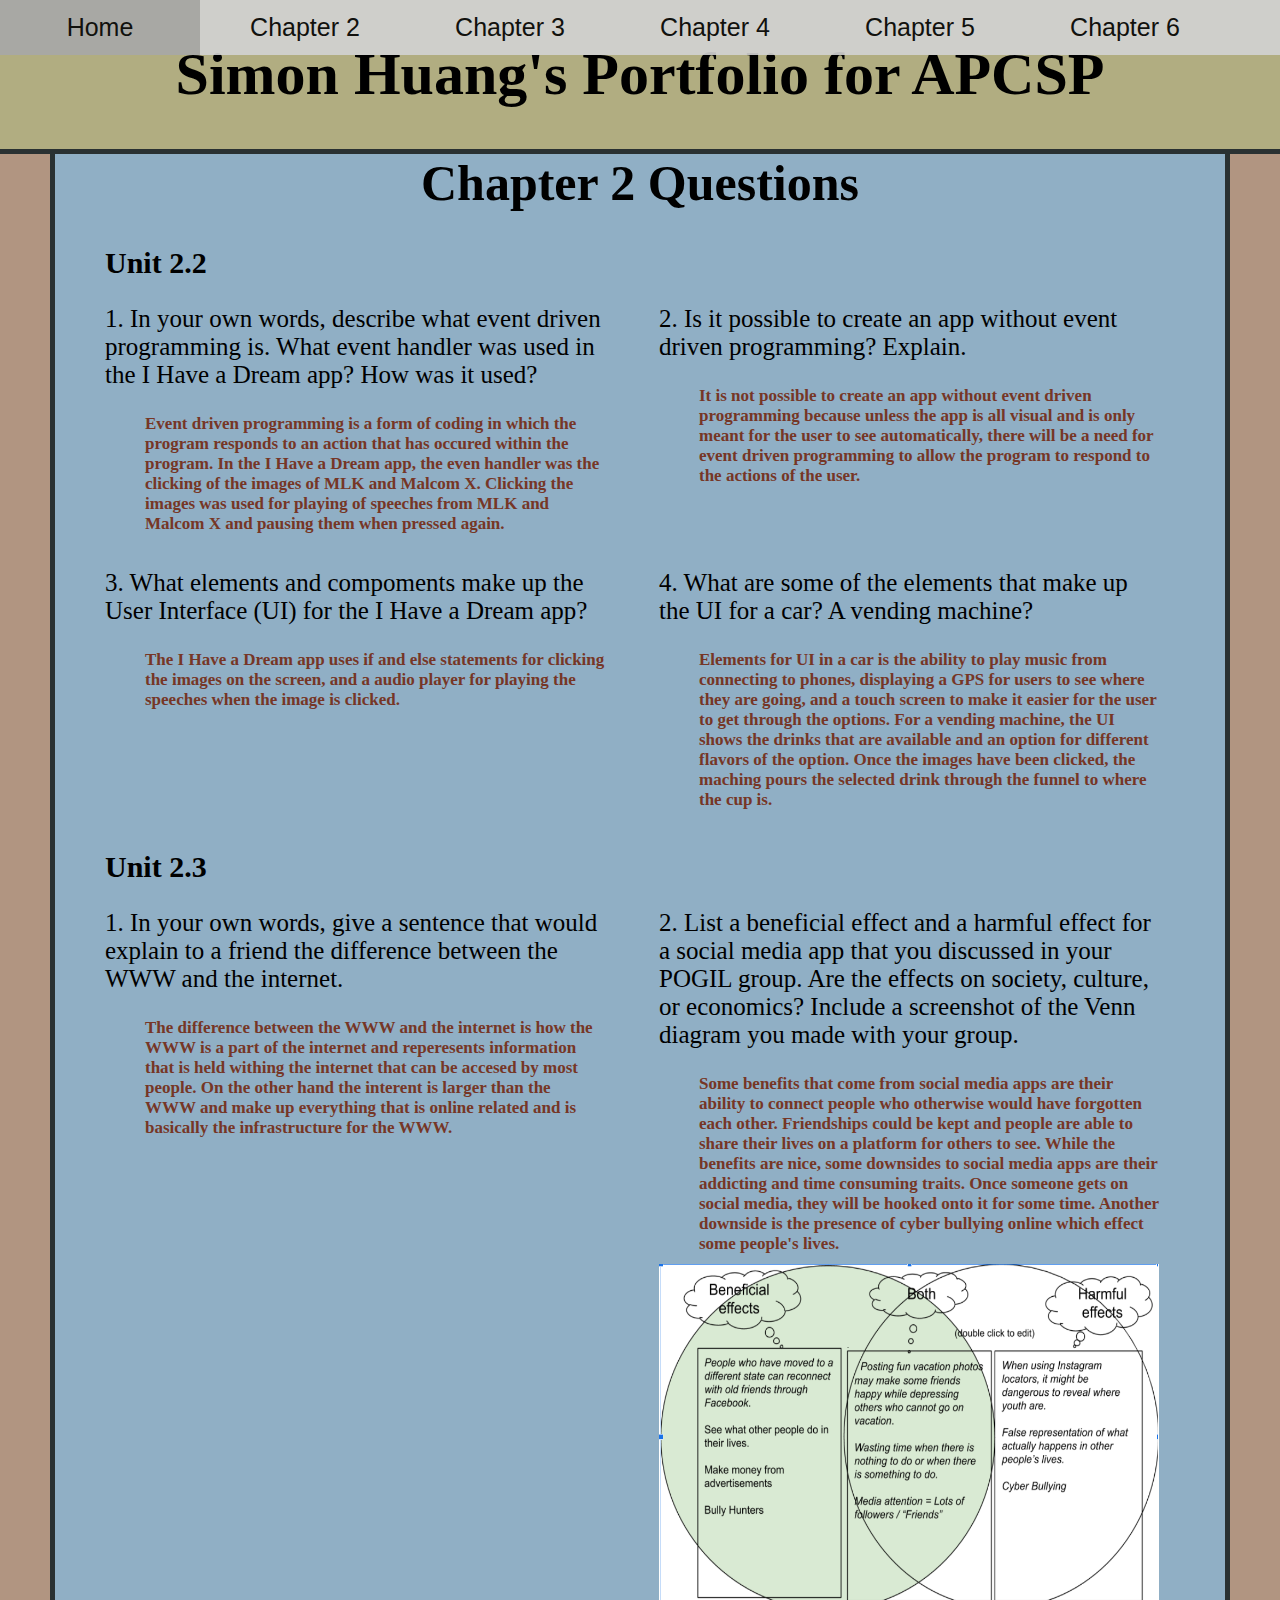
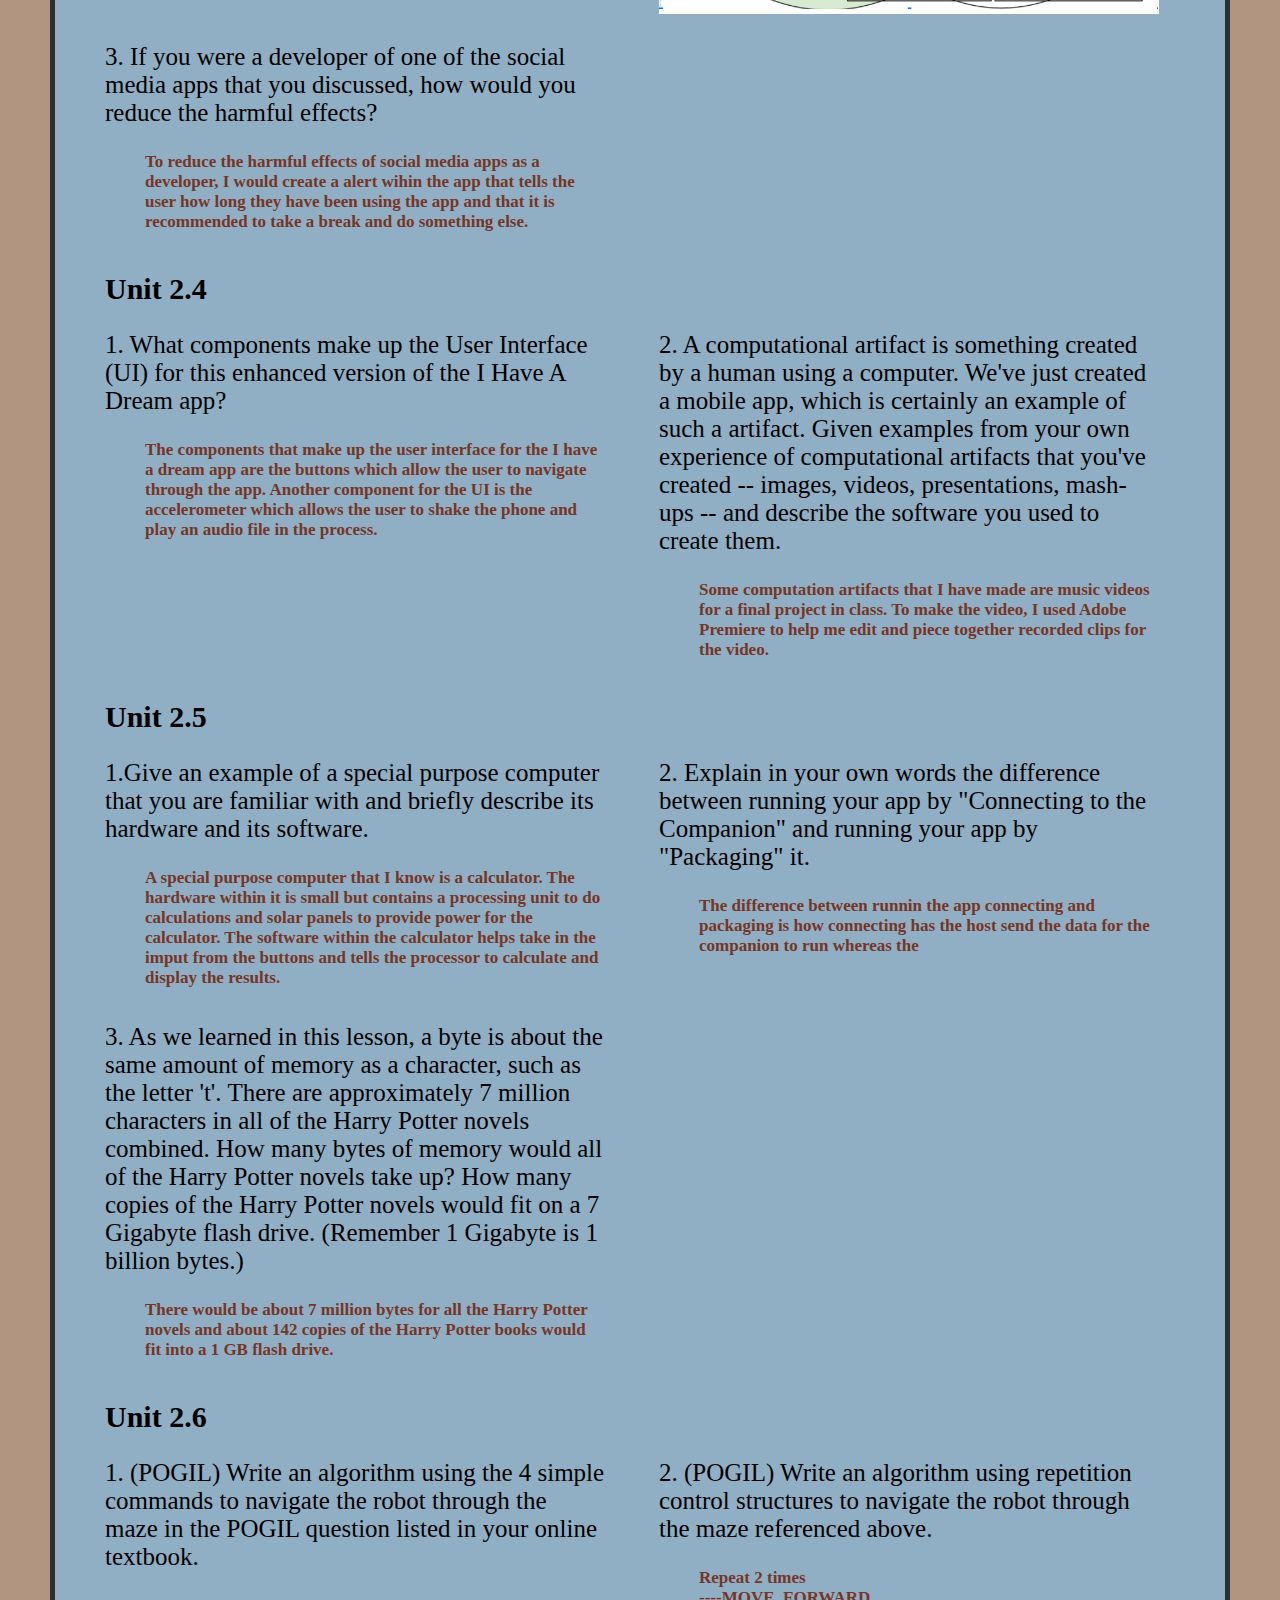
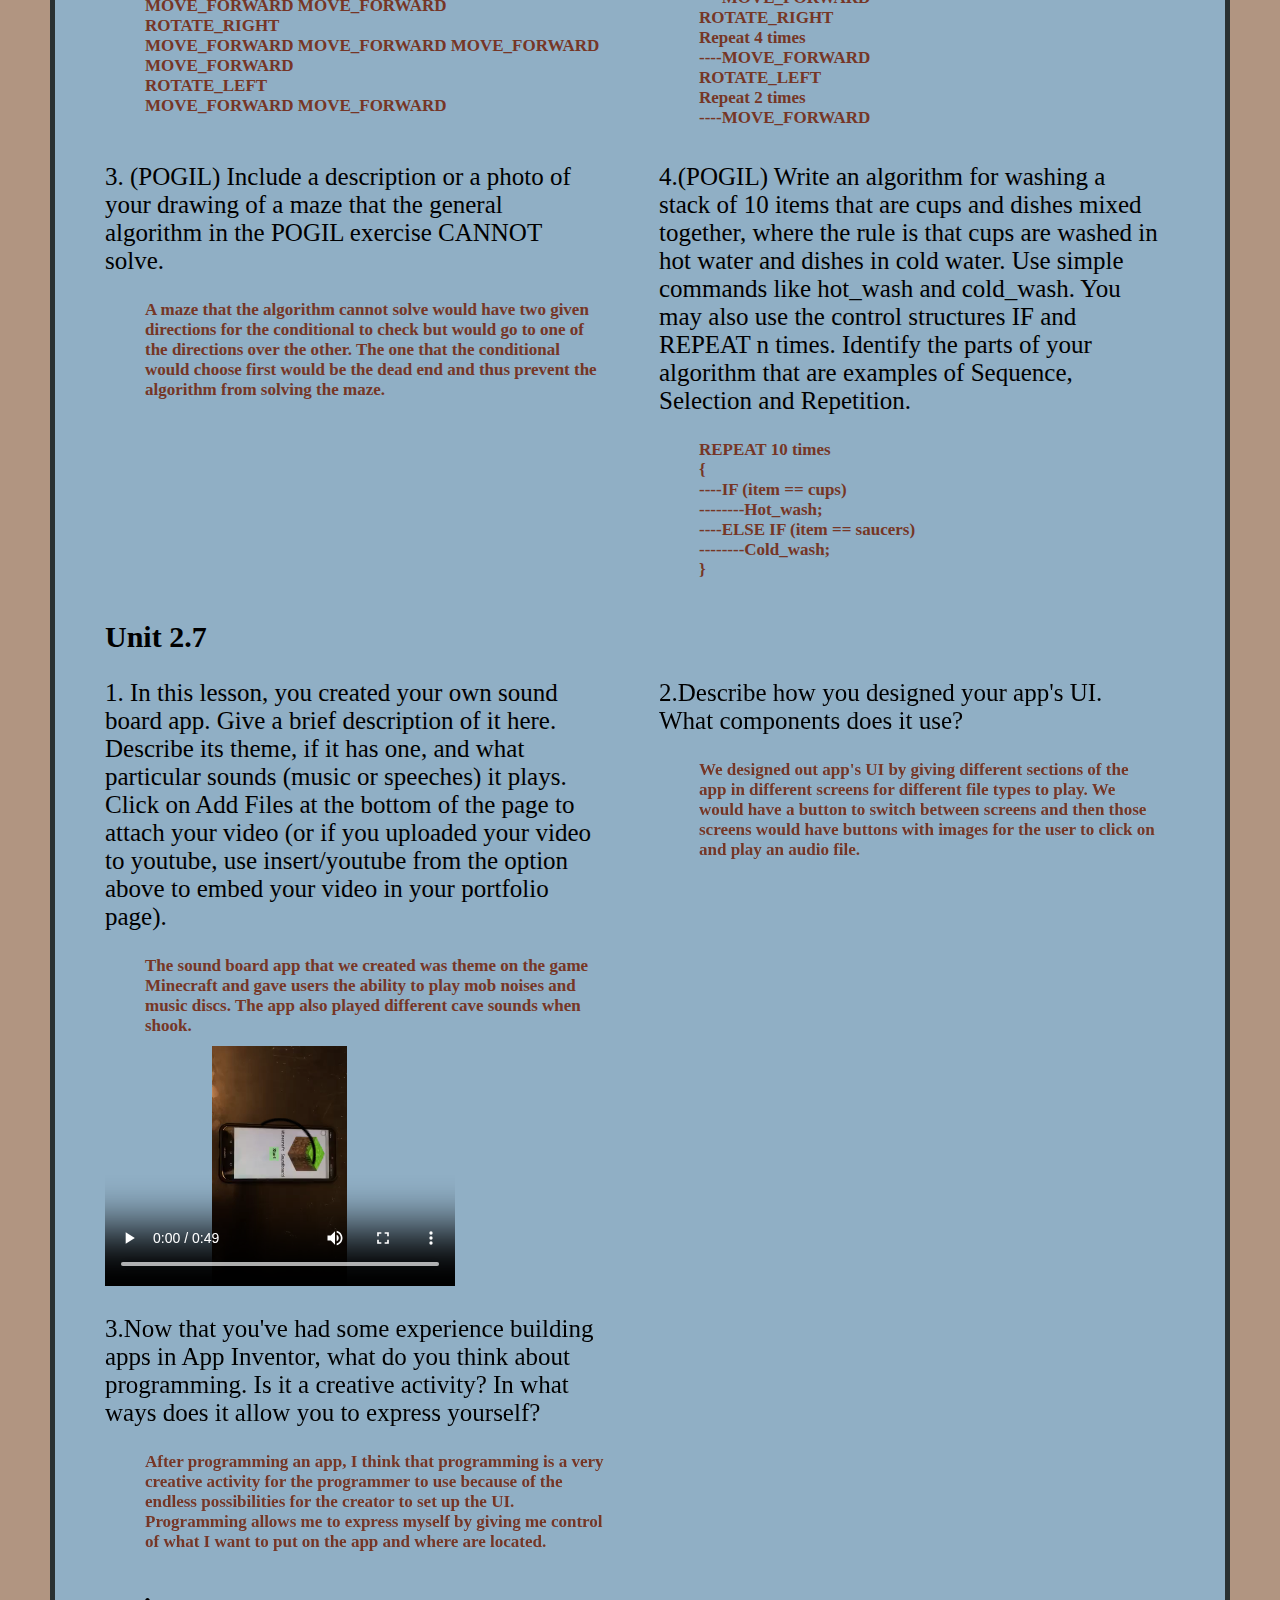
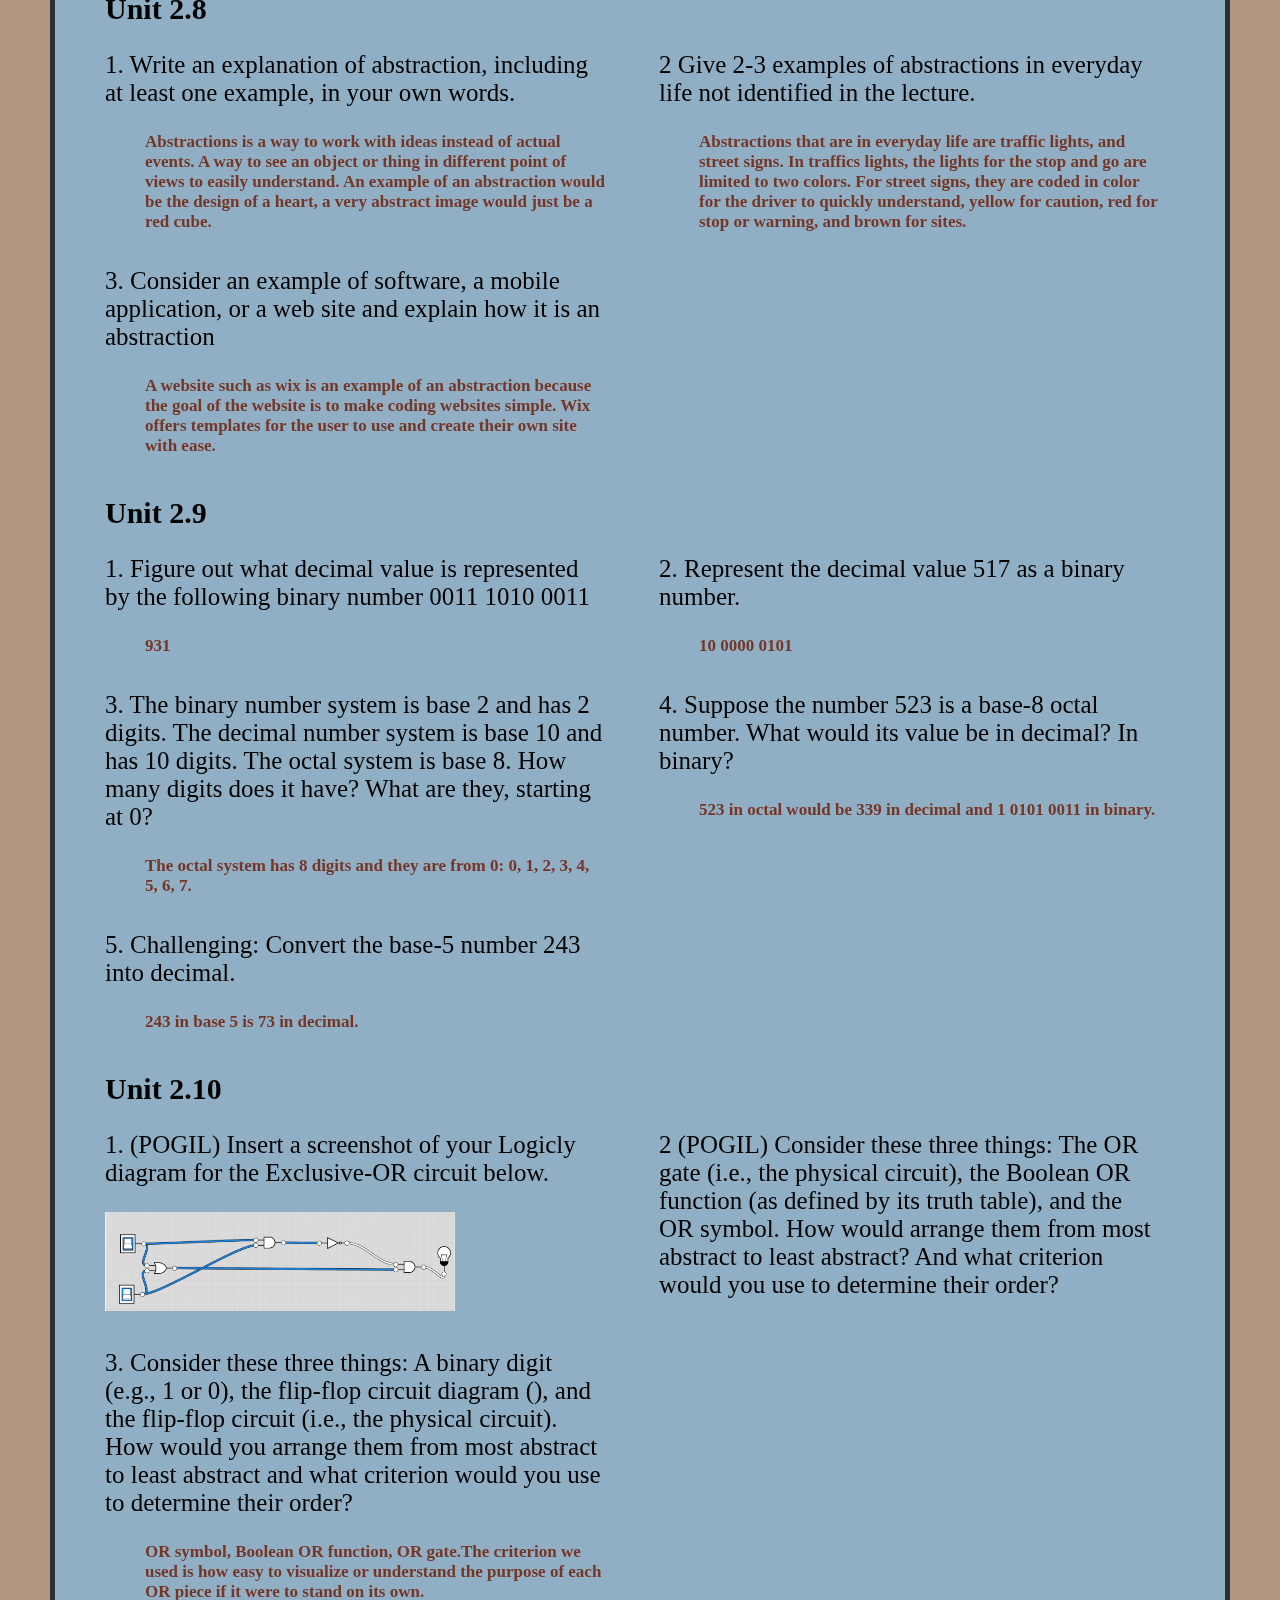
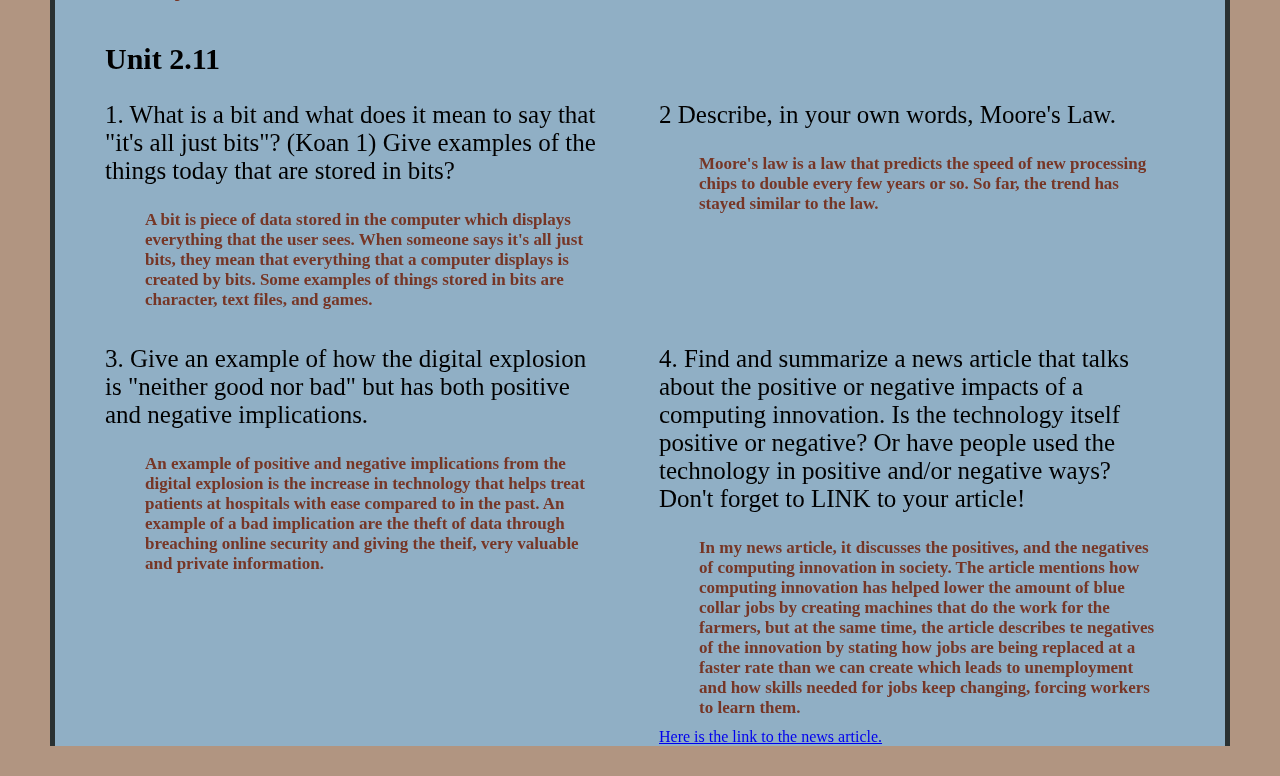
==== commit 1048f17b: "added code for unit 6" ====
--- a/index.html
+++ b/index.html
@@ -258,6 +258,7 @@
             <button id="chapter3Button" class="navBarButton">Chapter 3</button>
             <button id="chapter4Button" class="navBarButton">Chapter 4</button>
             <button id="chapter5Button" class="navBarButton">Chapter 5</button>
+            <button id="chapter6Button" class="navBarButton">Chapter 6</button>
 		</div>
 
 	</body>
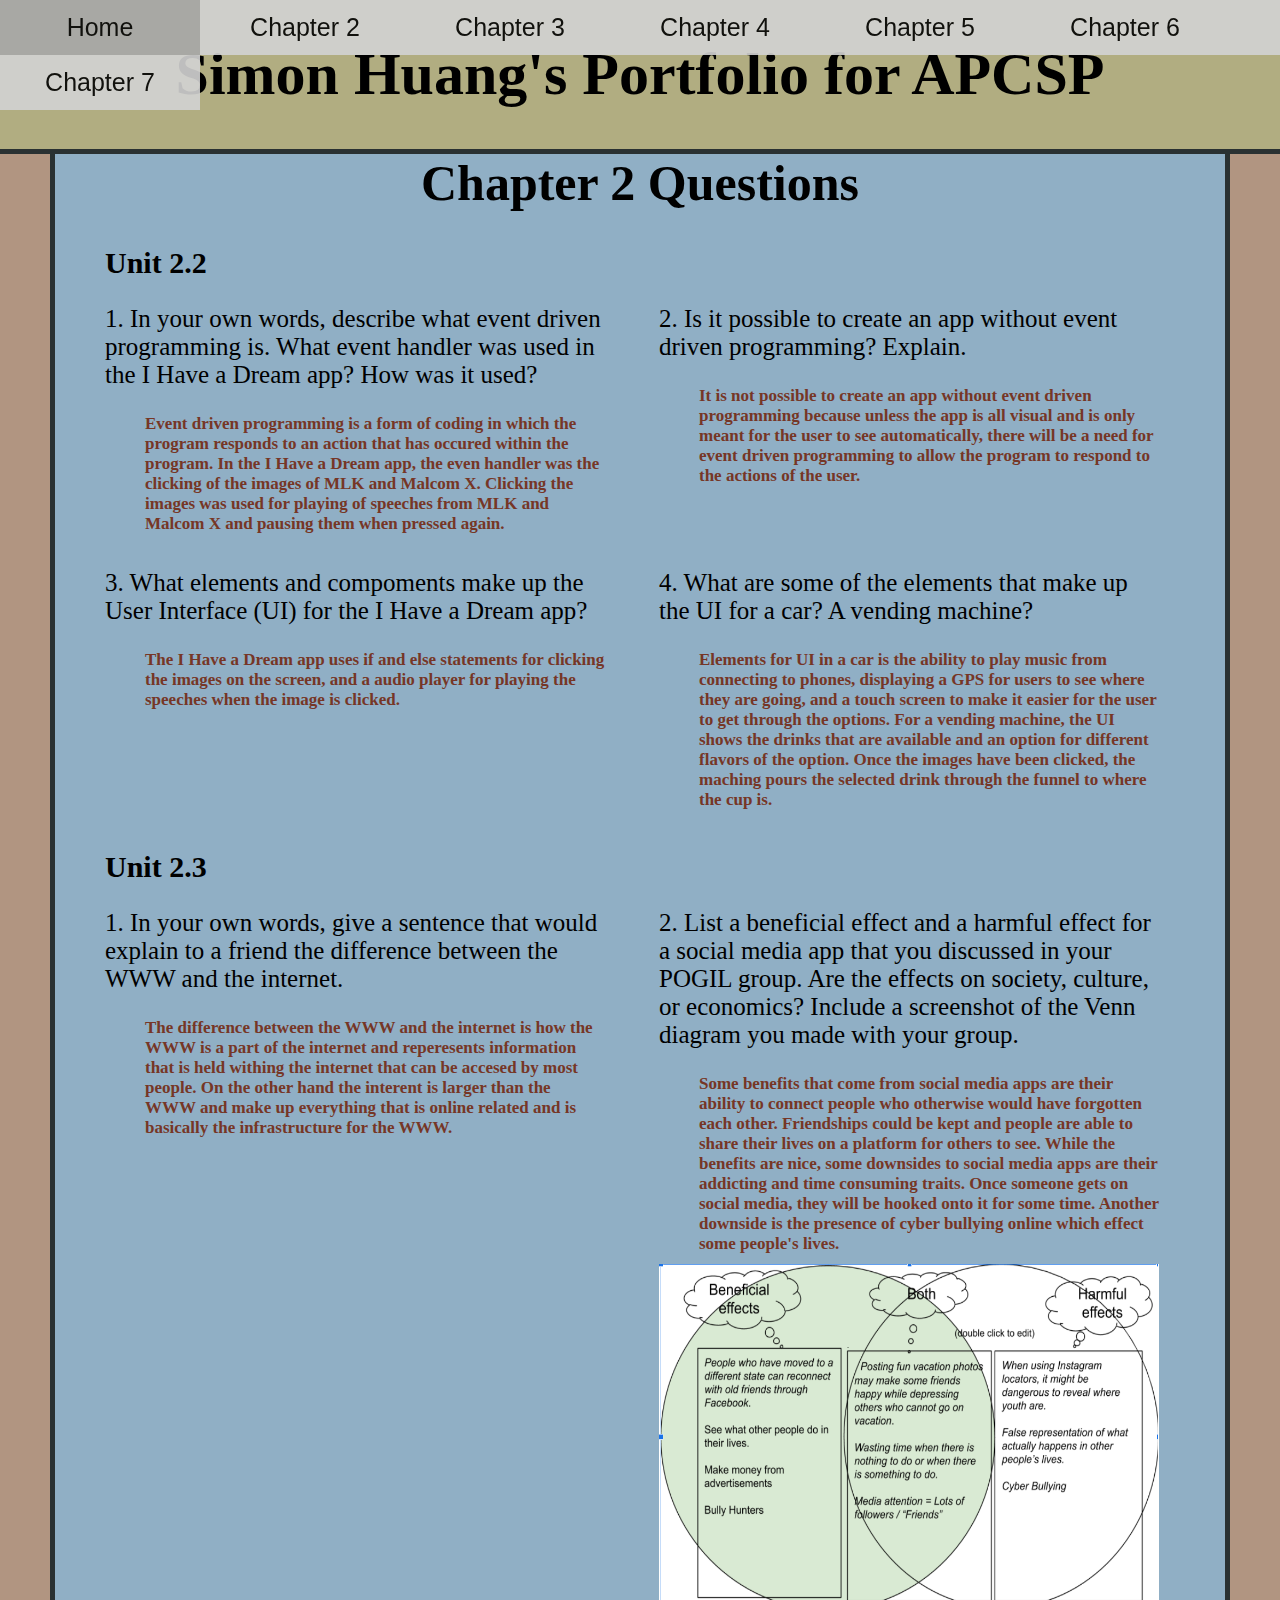
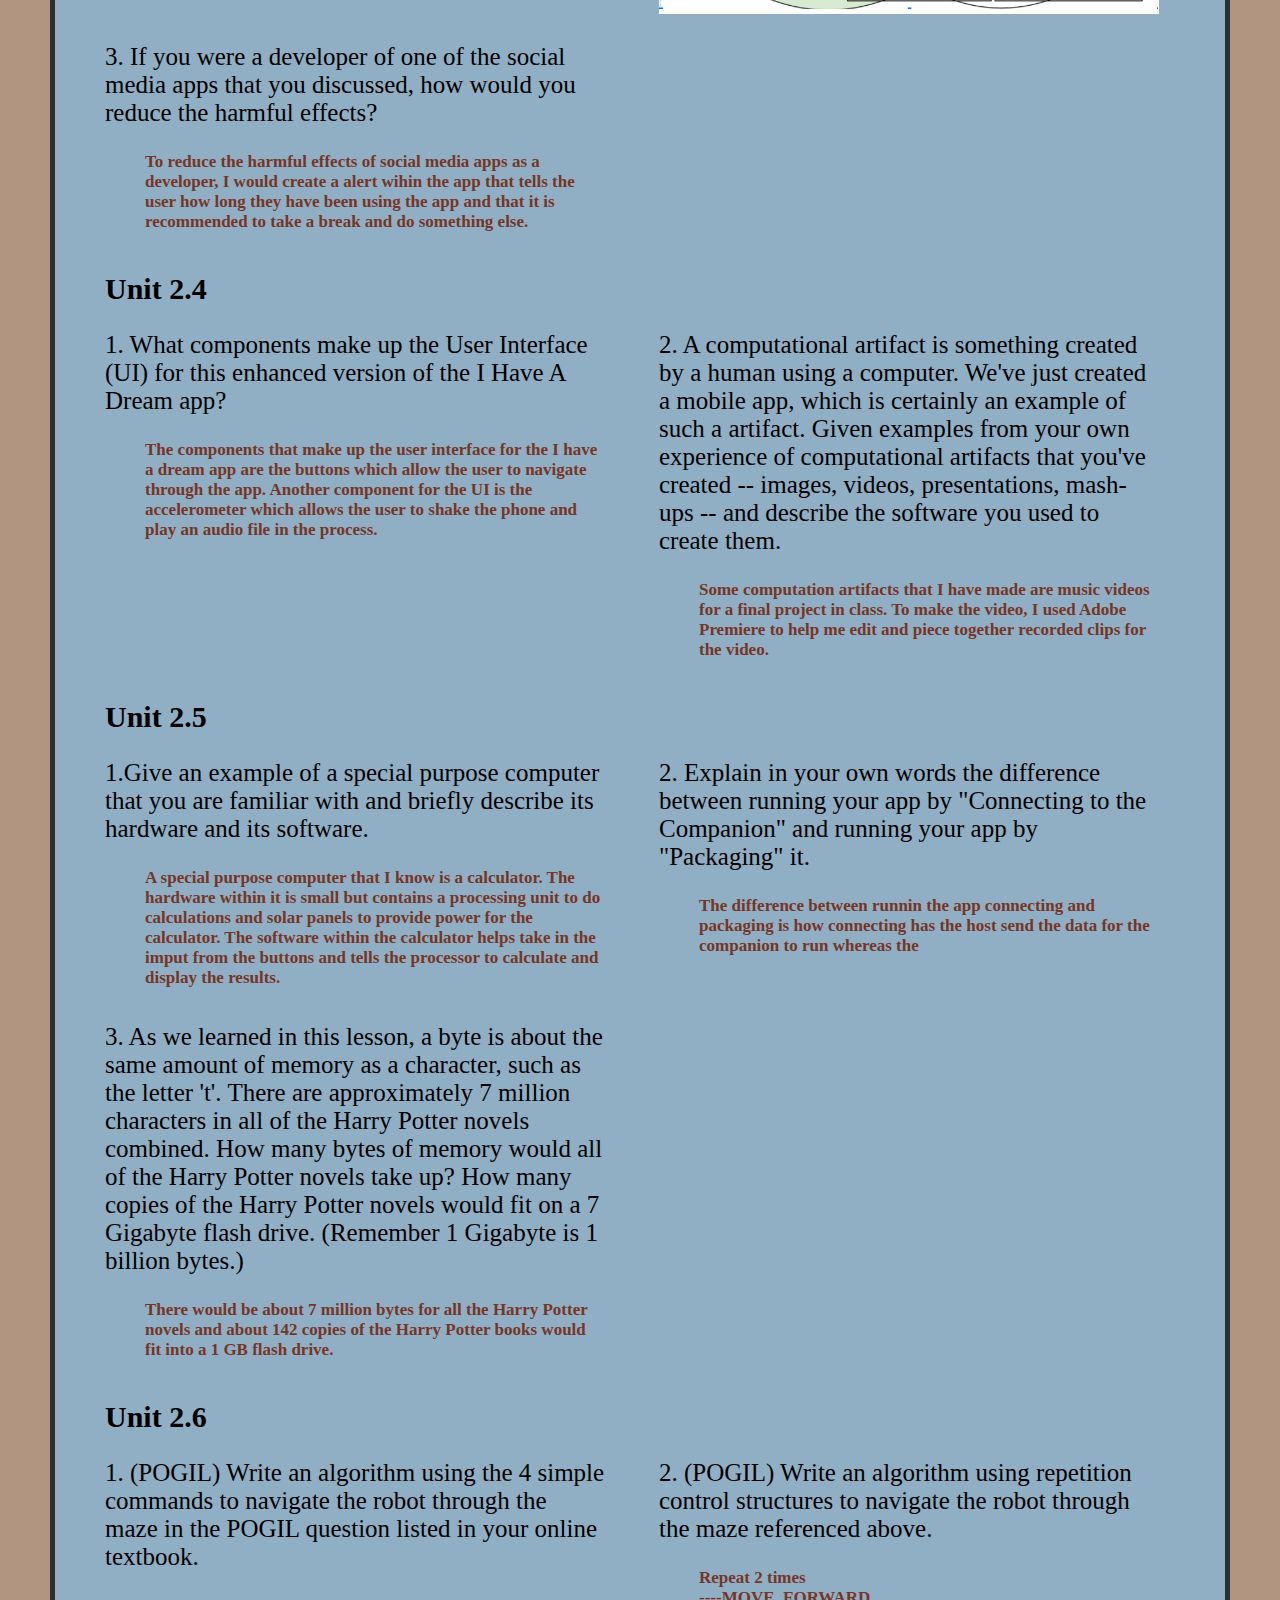
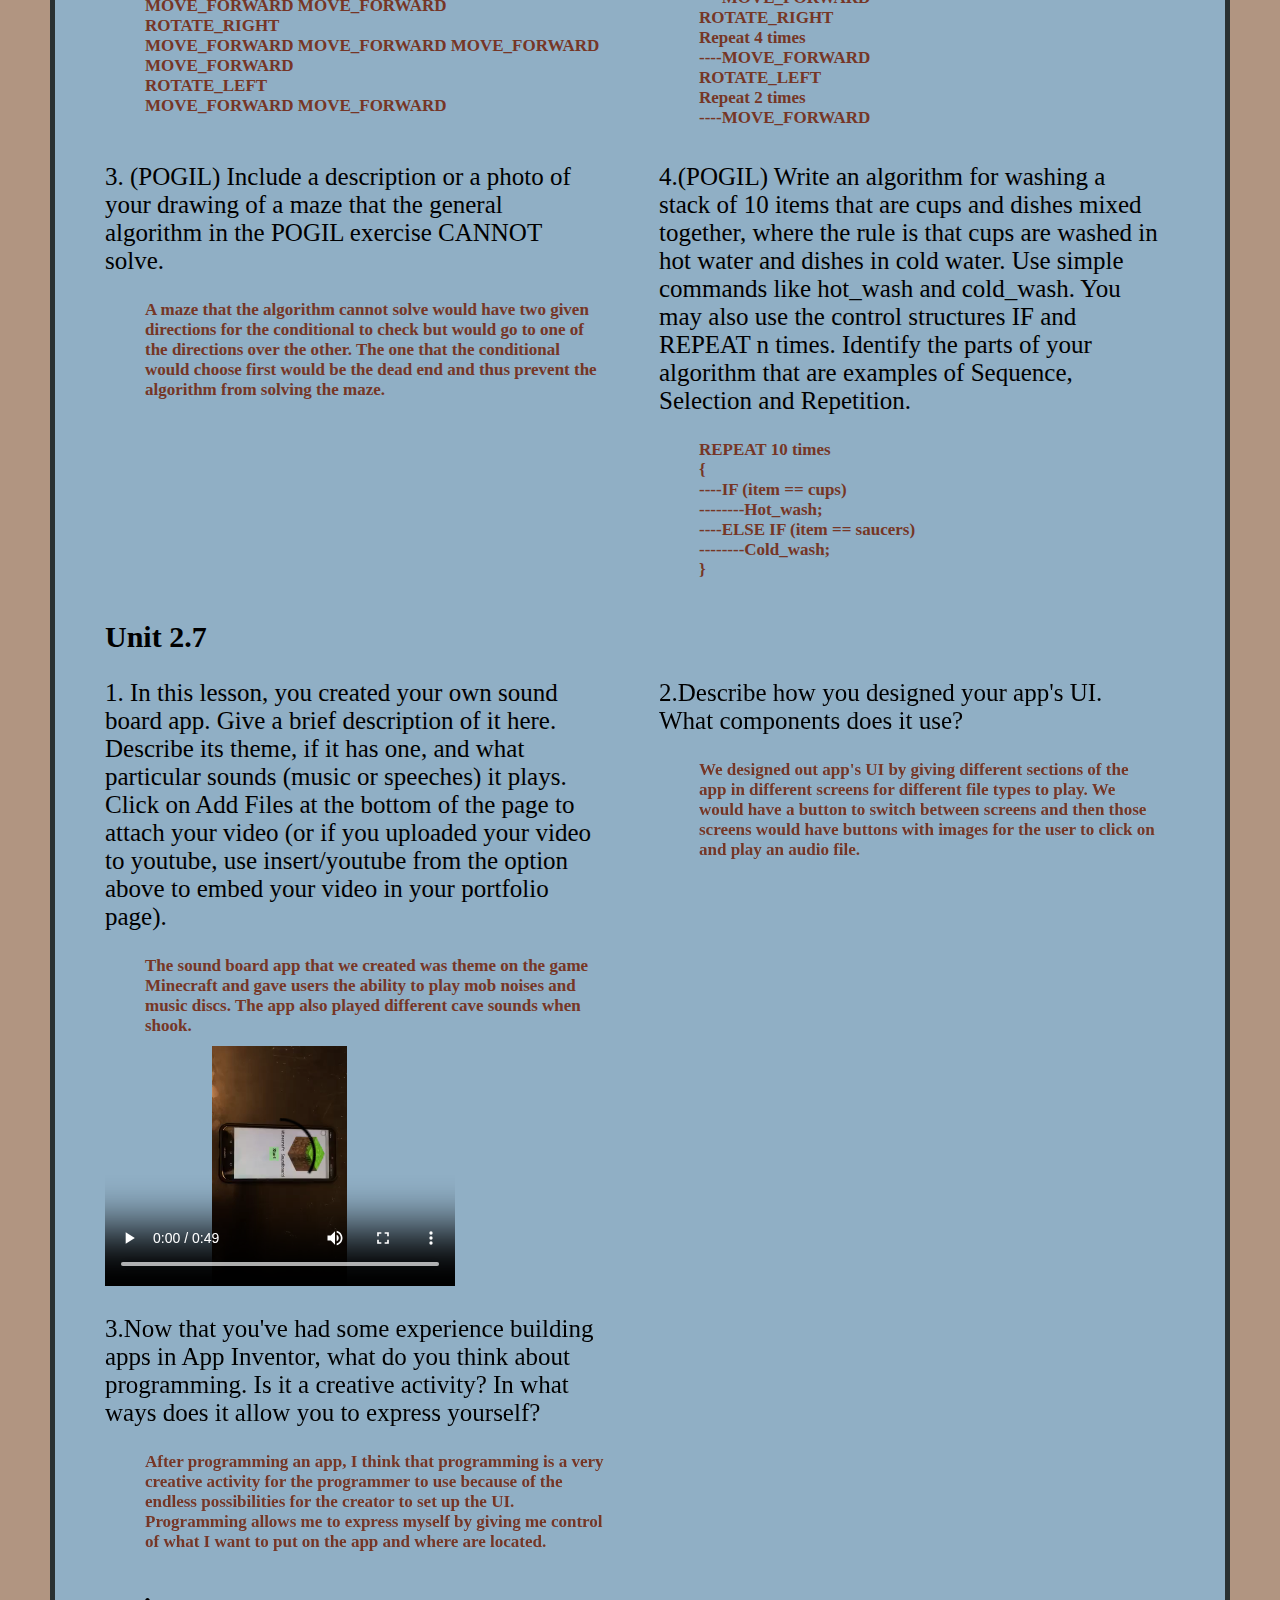
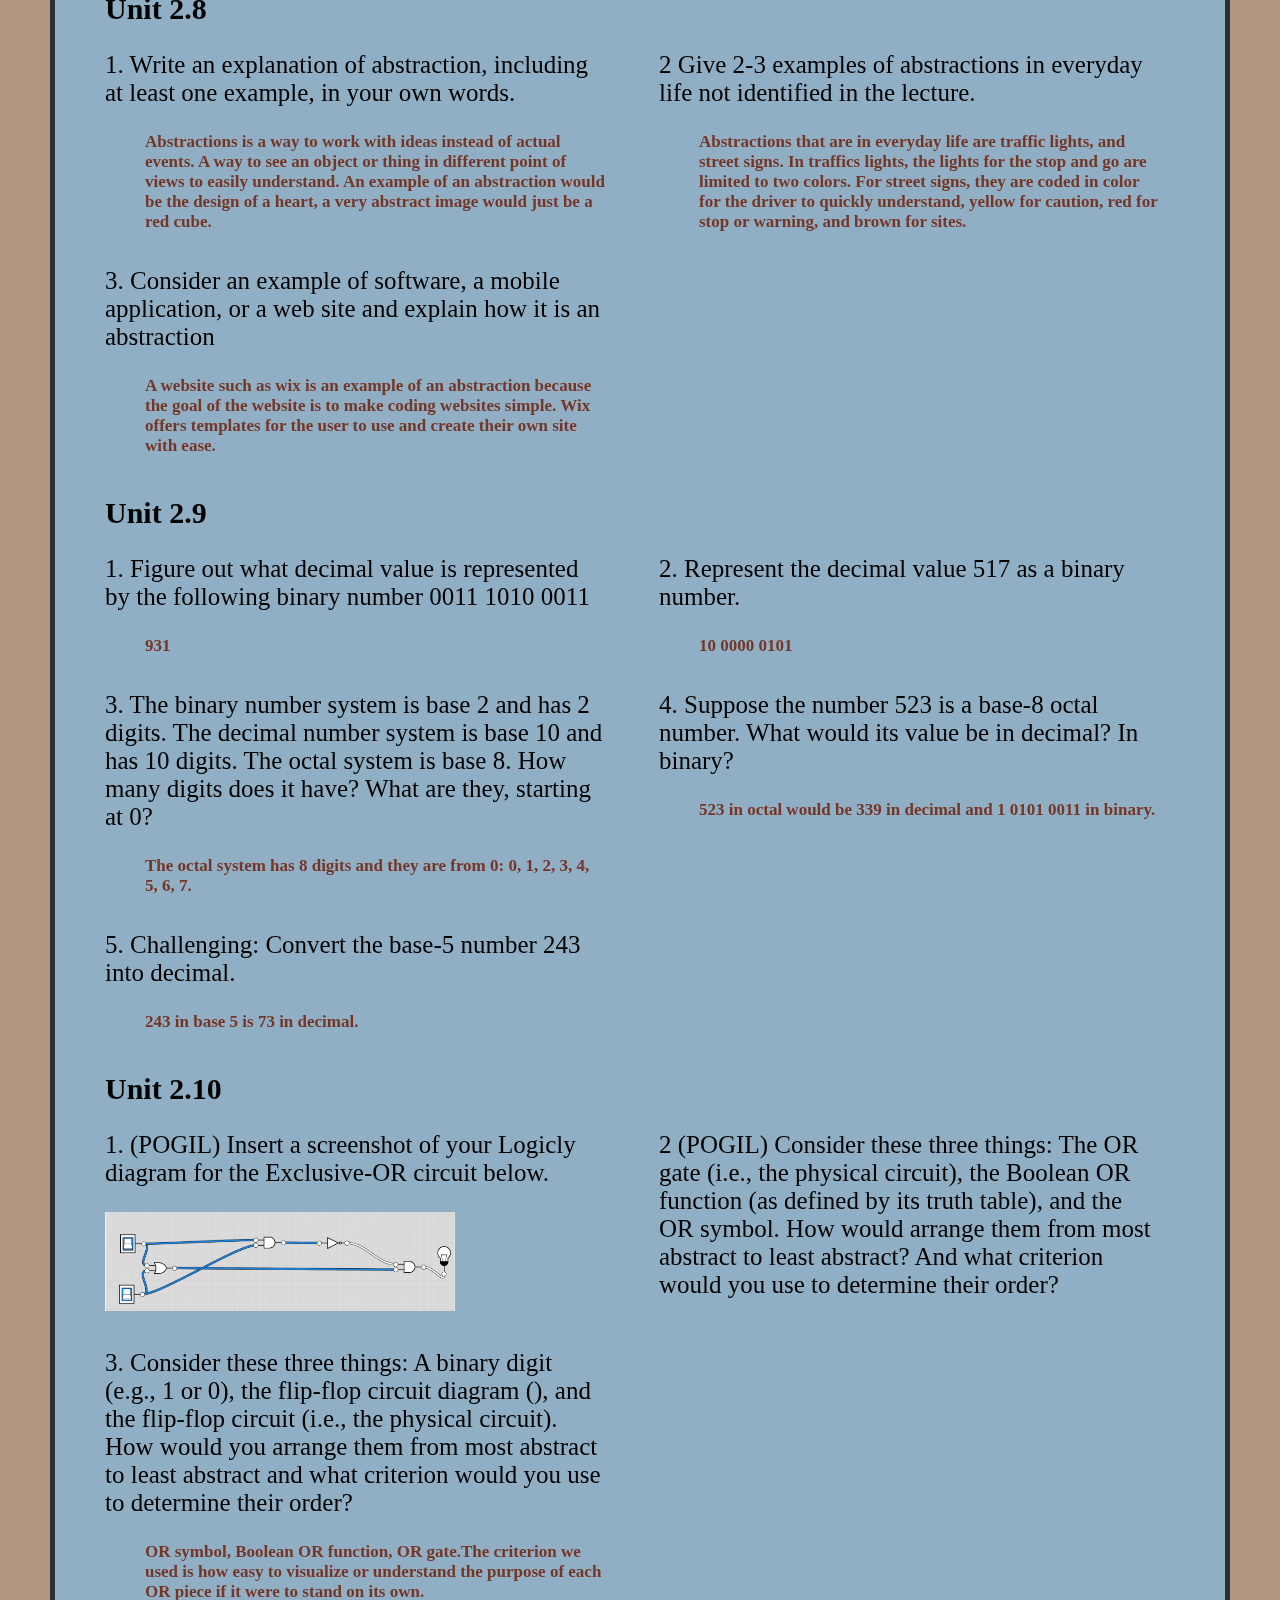
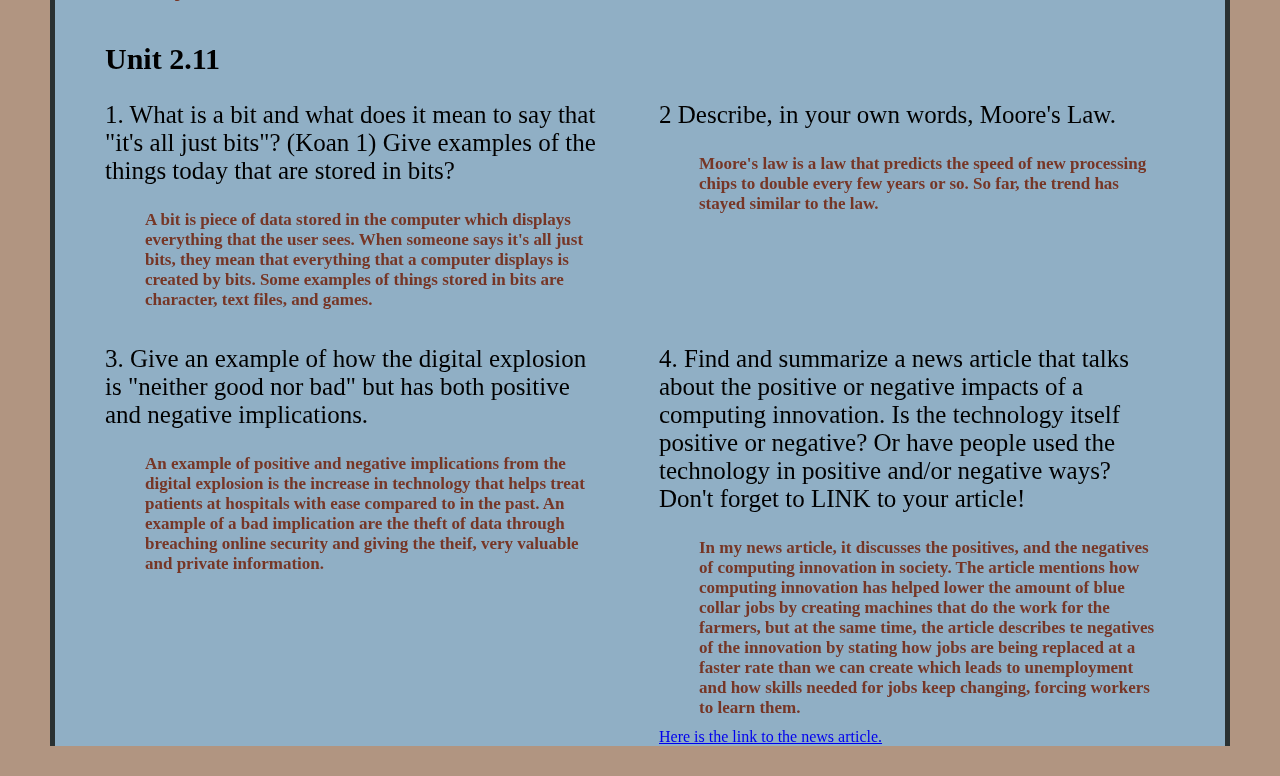
==== commit 9c8ea276: "completed unit 7" ====
--- a/index.html
+++ b/index.html
@@ -259,6 +259,7 @@
             <button id="chapter4Button" class="navBarButton">Chapter 4</button>
             <button id="chapter5Button" class="navBarButton">Chapter 5</button>
             <button id="chapter6Button" class="navBarButton">Chapter 6</button>
+            <button id="chapter7Button" class="navBarButton">Chapter 7</button>
 		</div>
 
 	</body>
